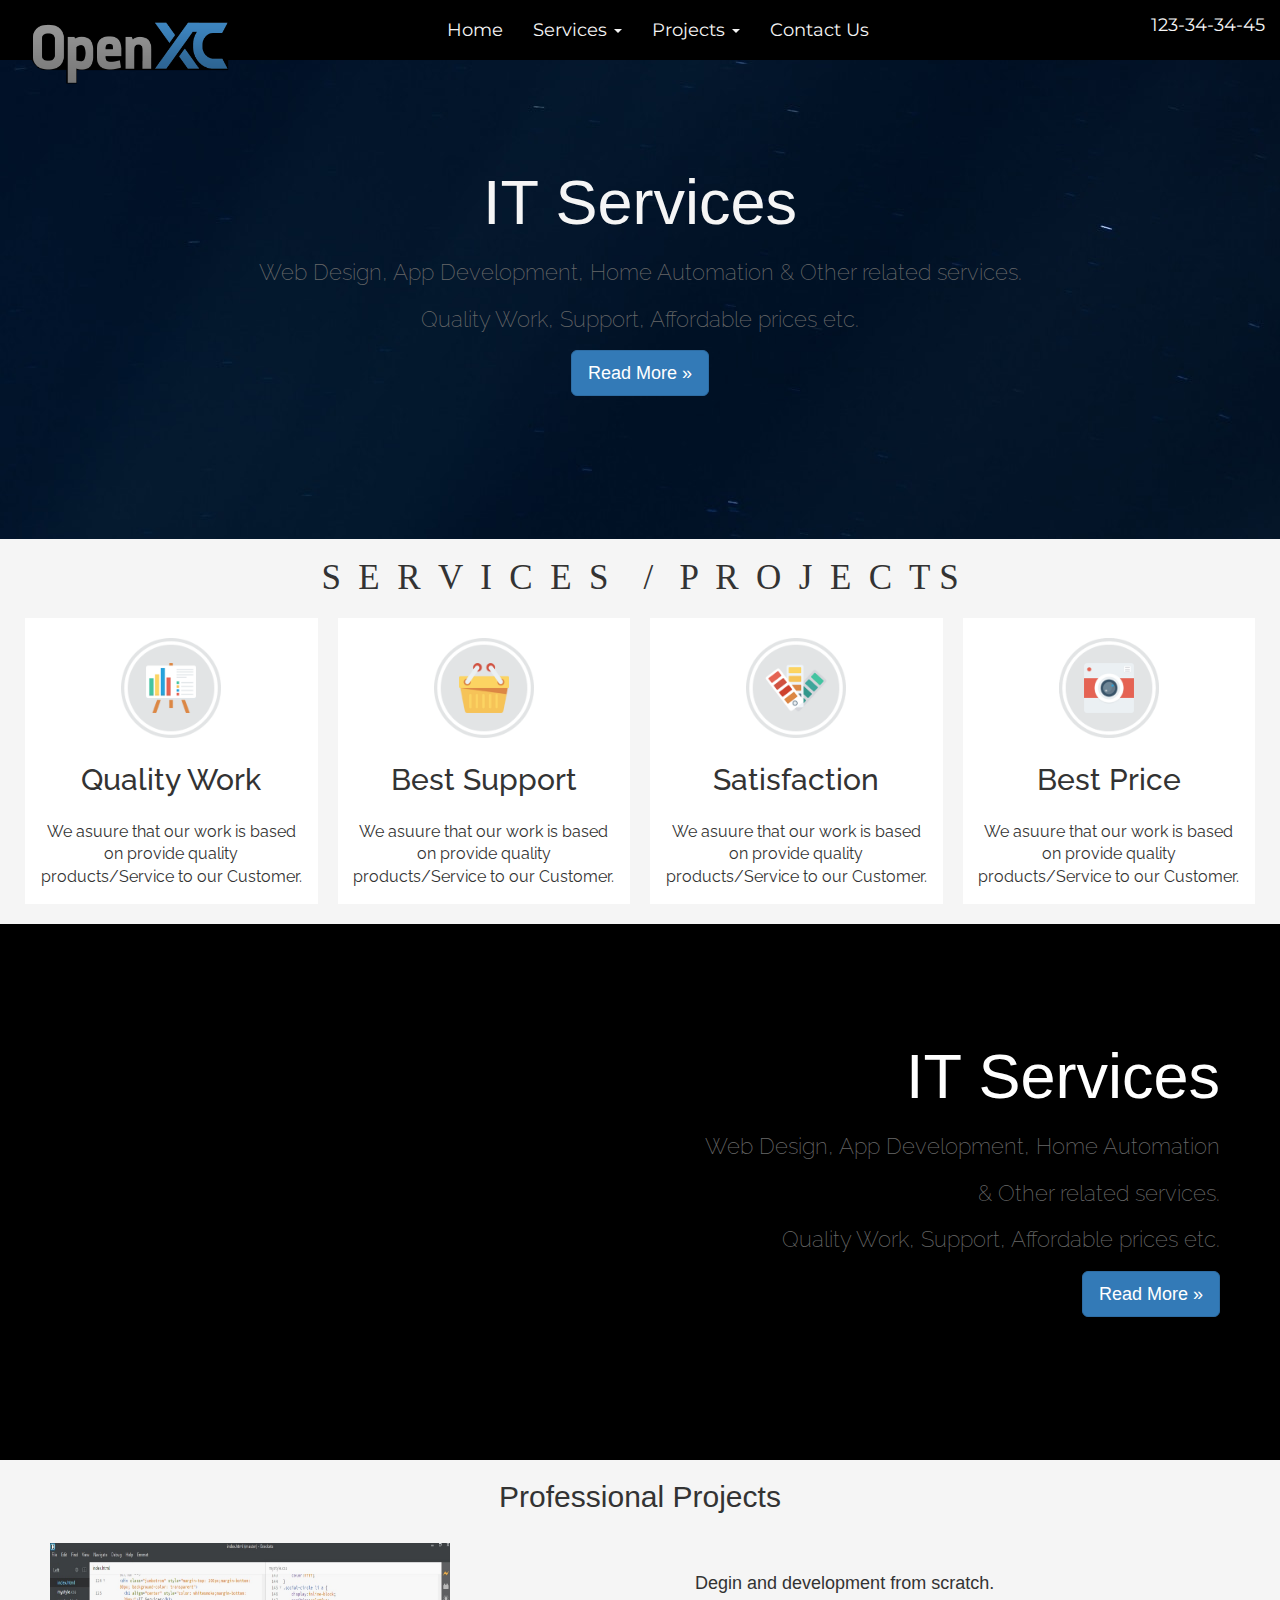
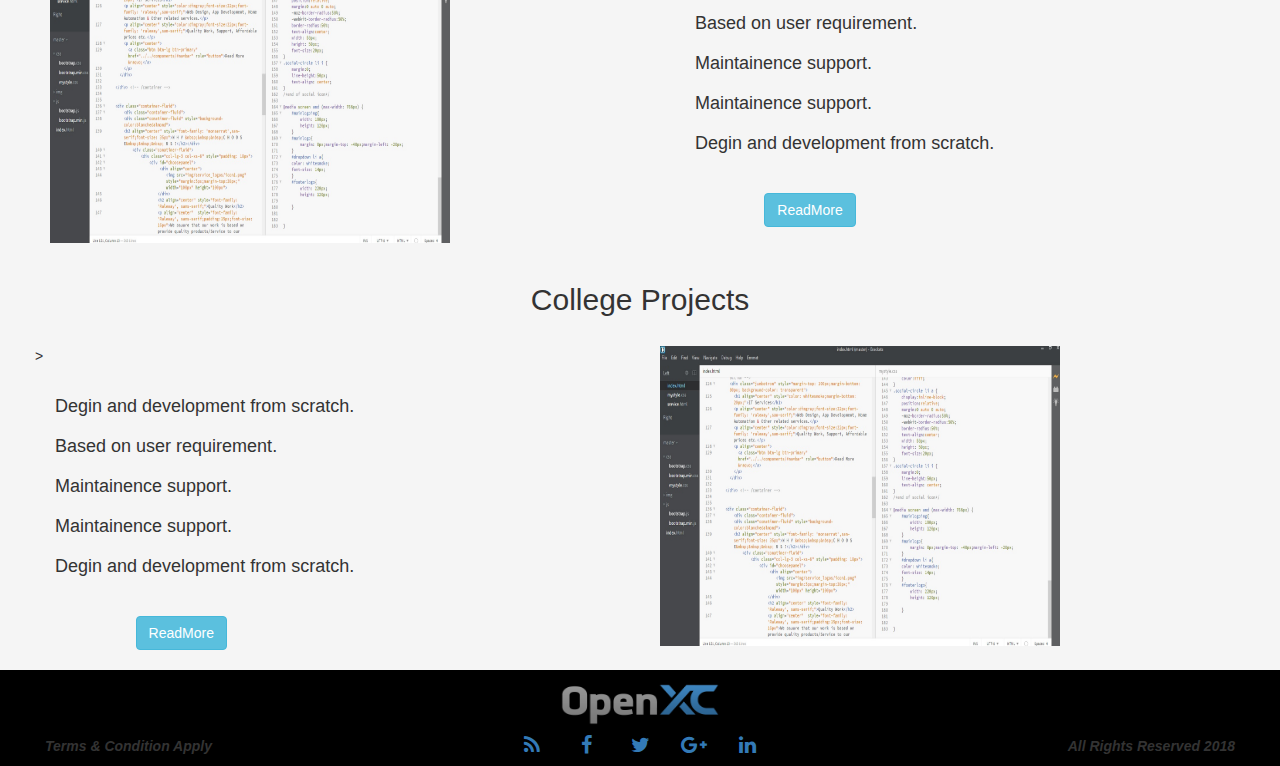
==== index.html @ 05a223a5 "Initial commit" ====
<!DOCTYPE html>
<html lang="en">
  <head>
    <meta charset="utf-8">
    <meta http-equiv="X-UA-Compatible" content="IE=edge">
    <meta name="viewport" content="width=device-width, initial-scale=1">
    <!-- The above 3 meta tags *must* come first in the head; any other head content must come *after* these tags -->
    <meta name="description" content="">
    <meta name="author" content="">
    <link rel="icon" href="../../favicon.ico">
    <title>CodeEzy</title>

    <!-- Bootstrap core CSS -->

    <link href="css/bootstrap.min.css" rel="stylesheet">
    <link href="https://fonts.googleapis.com/css?family=Montserrat|Raleway" rel="stylesheet">
    <!--Pulling Awesome Font -->
    <link href="//maxcdn.bootstrapcdn.com/font-awesome/4.2.0/css/font-awesome.min.css" rel="stylesheet">

    <!-- Custom styles for this template -->
      <link href="css/mystyle.css" rel="stylesheet">

  </head>

  <body style="background-color: black;;background-image: url(img/webstructure/Social-media2.png);background-position:40px 150px; background-repeat: no-repeat;background-attachment: fixed; padding: 0px;margin: 0px;">

    <!-- Fixed navbar -->
    <nav class="navbar navbar-default navbar-fixed-top" style="background-color: black;border: 0px">
      <div class="container-fluid">
        <div class="navbar-header col-lg-4">
          <button type="button" class="navbar-toggle collapsed" data-toggle="collapse" data-target="#navbar" aria-expanded="false" aria-controls="navbar">
            <span class="sr-only">Toggle navigation</span>
            <span class="icon-bar"></span>
            <span class="icon-bar"></span>
            <span class="icon-bar"></span>
          </button>
         <a class="navbar-brand" href="index.html" id="mainlogo"><img id="mainlogoimg" src="img/main3.png"/></a>
        </div>
        <div id="navbar" class="navbar-collapse collapse">
          <ul class="nav navbar-nav" style="margin-top: 5px; margin-bottom: 5px"  id="navlink">
            <li><a href="#">Home</a></li>
            <li class="dropdown">
              <a href="#" id="dropstyle" class="dropdown-toggle" data-toggle="dropdown" role="button" aria-haspopup="true" aria-expanded="false">Services <span class="caret"></span></a>
               <ul class="dropdown-menu" id="dropdown">
                <li><a href="service.html">MobileApp Development</a></li>
                <li><a href="service.html">Windows Application</a></li>
                                <li><a href="service.html" >Web Development/Design</a></li>
                <li role="separator" class="divider"></li>
                <li class="dropdown-header">IOT</li>
                <li><a href="service.html">Home Automation</a></li>
                <li><a href="service.html">Robotics</a></li>
              </ul>
            </li>
            <li class="dropdown">
              <a href="#" id="dropstyle" class="dropdown-toggle" data-toggle="dropdown" role="button" aria-haspopup="true" aria-expanded="false">Projects <span class="caret"></span></a>
              <ul class="dropdown-menu" id="dropdown">
                <li><a href="#">Professional Projects</a></li>
                <li role="separator" class="divider"></li>
<!--              <li class="dropdown-header">Nav header</li>-->
                <li><a href="#">College Projects</a></li>
                  <li role="separator" class="divider"></li>
<!--              <li class="dropdown-header">Nav header</li>-->
                <li><a href="#">Custom Projects</a></li>
              </ul>
            </li>
            <li><a data-toggle="modal" style="cursor: pointer" data-target="#myModal">Contact Us</a></li>
          </ul>
          <ul class="nav navbar-nav navbar-right"  id="navlink">
            <li><a>123-34-34-45 </a></li>
              
          </ul>
        </div><!--/.nav-collapse -->
      </div>
    </nav>
<!--    Contact Us form div-->
<div class="modal fade container-fluid" id="myModal" tabindex="-1" role="dialog" aria-labelledby="myModalLabel" aria-hidden="true">
  <div class="modal-dialog">
    <div class="modal-content container-fluid">
      <div class="modal-header" style="padding: 10px;">
        <button type="button" class="close" data-dismiss="modal" style="margin-top: 3px;" aria-label="Close"><span aria-hidden="true">×</span></button>
        <h3 class="modal-title" id="myModalLabel" align="center">Contact Us</h3>
      </div>
      <div class="modal-body container-fluid">
          <form method="post" action="contact.php">
          <div class="col-xs-12 col-lg-6 col-md-6" style="margin-bottom:10px;"><div class="form-group"><input class="form-control" type="text" placeholder="First Name : *" required/></div></div>
          <div class="col-xs-12 col-lg-6 col-md-6" style="margin-bottom:10px;"><div class="form-group"><input class="form-control" type="text" placeholder="Last Name : *" required/></div></div>
          <div class="col-xs-12 col-lg-8 col-md-8" style="margin-bottom:10px;"><div class="form-group"><input class="form-control" type="text" placeholder="Email *" required/></div></div>
          <div class="col-xs-12 col-lg-12 col-md-12" style="margin-bottom: 10px;"><div class="form-group"><textarea class="form-control" style="height:100px;" placeholder="How we can help you *" required></textarea></div></div>
              <div class="col-xs-12 col-lg-12 col-md-12" style="margin-bottom:15px;">
             <div class="custom-radios form-group" hidden>Are you our existing client : 
                      <div>
                        <input type="radio" id="color-1" name="existing" value="Yes">
                        <label for="color-1">
                          <span>
                          </span>Yes
                        </label>
                      </div>

                      <div>
                        <input type="radio" id="color-2" name="existing" value="No" checked>
                        <label for="color-2">
                          <span>
                          </span>No
                        </label>
                      </div>
            </div>
              </div>
          <div class="col-xs-12" align="center">
              <button type="button" class="btn btn-primary">Submit</button>
              <button type="button" value="reset" class="btn btn-default">Reset</button><!--data-dismiss="modal"-->
          </div>
          </form>
      </div>
    </div>
  </div>
</div>
<!--      contact us div close-->
           
           
    <!-- Main component for a primary marketing message or call to action -->
    <div class="container-fluid" id="maincontent" style="background-image:url('img/banner1-min.jpg');">


      <div class="jumbotron" style="margin-top: 100px;margin-bottom: 80px; background-color: transparent">
        <h1 align="center" style="color: whitesmoke;margin-bottom: 20px;">IT Services</h1>
        <p align="center" style="color:dimgray;font-size:22px;font-family: 'raleway',san-serif;">Web Design, App Development, Home Automation & Other related services.</p>
        <p align="center" style="color:dimgray;font-size:22px;font-family: 'raleway',san-serif;">Quality Work, Support, Affordable prices etc.</p>
        <p align="center">
          <a class="btn btn-lg btn-primary" href="../../components/#navbar" role="button">Read More &raquo;</a>
        </p>
      </div>

    </div> 
    <!--close main container -->

<!--    Why choose us-->
 <div class="container-fluid" hidden>
        <div class="container-fluid">
        <div class="conatiner-fluid" style="background-color:blanchedalmond"></div>
        <h2 align="center" style="font-family: 'monserrat',san-serif;font-size: 35px">W H Y &nbsp;&nbsp;&nbsp;C H O O S E&nbsp;&nbsp;&nbsp; U S ?</h2>
        <div class="col-lg-8">
        <ul><li>expert service</li><li>expert service</li><li>expert service</li><li>expert service</li></ul></div>
        <div class="col-lg-4" style="background-color: aqua"></div>      
 </div>
</div>
<!--    close why choose us div-->
    
<!--service and projects div-->
    <div class="container-fluid" style="padding: 0px;">
        <div class="container-fluid" style="background-color:whitesmoke;">
        <div class="conatiner-fluid" >
        <h2 align="center" style="font-family: 'monserrat',san-serif;font-size: 35px">S &nbsp;E &nbsp;R &nbsp;V &nbsp;I &nbsp;C&nbsp; E &nbsp;S &nbsp;&nbsp;&nbsp;/&nbsp;&nbsp;&nbsp;P &nbsp;R &nbsp;O &nbsp;J &nbsp;E &nbsp;C&nbsp; T&nbsp;S  </h2></div>
            <div class="conatiner-fluid"> 
                <div class="col-lg-3 col-xs-6" style="padding: 10px">
                    <div id="choosepanel">
                         <div align="center">
                            <img src="img/service_logos/icon1.png" style="margin:5px;margin-top:20px;" width="100px" height="100px">
                        </div>
                        <h2 align="center" style="font-family: 'Raleway', sans-serif;">Quality Work</h2>
                        <p align="center"  style="font-family: 'Raleway', sans-serif;padding:15px;font-size: 16px">We asuure that our work is based on provide quality products/Service to our Customer.</p>
                    </div>
                </div>
                <div class="col-lg-3 col-xs-6" style="padding: 10px">
                    <div id="choosepanel">
                      <div align="center">
                            <img src="img/service_logos/icon4.png" style="margin:5px;margin-top:20px;" width="100px" height="100px">
                        </div>
                        <h2 align="center" style="font-family: 'Raleway', sans-serif;">Best Support</h2>
                        <p align="center"  style="font-family: 'Raleway', sans-serif;padding:15px;font-size: 16px">We asuure that our work is based on provide quality products/Service to our Customer.</p>
                    </div>
                </div>
                <div class="col-lg-3 col-xs-6" style="padding: 10px">
                    <div id="choosepanel">
                     <div align="center">
                            <img src="img/service_logos/icon2.png" style="margin:5px;margin-top:20px;" width="100px" height="100px">
                        </div>
                        <h2 align="center" style="font-family: 'Raleway', sans-serif;">Satisfaction</h2>
                        <p align="center"  style="font-family: 'Raleway', sans-serif;padding:15px;font-size: 16px">We asuure that our work is based on provide quality products/Service to our Customer.</p>
                    </div>
                </div>
                <div class="col-lg-3 col-xs-6" style="padding: 10px">
                    <div id="choosepanel">
                     <div align="center">
                            <img src="img/service_logos/icon3.png" style="margin:5px;margin-top:20px;" width="100px" height="100px">
                        </div>
                        <h2 align="center" style="font-family: 'Raleway', sans-serif;">Best Price</h2>
                        <p align="center"  style="font-family: 'Raleway', sans-serif;padding:15px;font-size: 16px">We asuure that our work is based on provide quality products/Service to our Customer.</p>
                    </div>
                </div>
            </div>
        </div>
        
        
    <div class="conatiner-fluid">
          <div class="col-lg-6"></div>
           <div class="ccontainer-fluid">
                <div class="jumbotron" style="margin-bottom: 80px; background-color: transparent;">
                    <h1 align="right" style="color: white;margin-top: 70px; margin-bottom: 20px;">IT Services</h1>
                    <p align="right" style="color:dimgray;font-size:22px;font-family: 'raleway',san-serif;">Web Design, App Development, Home Automation</p>
                     <p align="right" style="color:dimgray;font-size:22px;font-family: 'raleway',san-serif;">& Other related services.</p>
                    <p align="right" style="color:dimgray;font-size:22px;font-family: 'raleway',san-serif;">Quality Work, Support, Affordable prices etc.</p>
                    <p align="right">
                      <a class="btn btn-lg btn-primary" href="../../components/#navbar" role="button">Read More &raquo;</a>
                    </p>
                  </div>
           </div>
        
    </div>

        
        <!--        projects-->
         <div class="container-fluid" style="padding: 0px;background-color: whitesmoke;">
             <div class="col-lg-12">
                  <div class="container-fluid">  <h2 align="center">Professional Projects</h2>
                     <div class="container-fluid col-xs-12 col-lg-6 col-md-6" style="padding: 20px;">
                        <img src="img/serviceimg/webimg.jpg" width="400px" height="300px"/>
                     </div>
                     <div class="container-fluid col-xs-12 col-lg-6 col-md-6" style="padding: 20px;">
                     
                        <div class="container-fluid" >
                         <ul style="padding:20px;line-height: 40px;font-family: 'raleway'san-serif;font-size: 18px;">
                             <li>Degin and development from scratch.</li>
                             <li>Based on user requirement.</li>
                             <li>Maintainence support.</li>
                             <li>Maintainence support.</li>
                             <li>Degin and development from scratch.</li>        
                         </ul><div class="col-xs-6" align="center">
                         <input type="button" class="btn btn-info" value="ReadMore" /></div>
                         </div>
                     </div>
                </div>
             </div>
               <div class="col-lg-12"><h2 align="center">College Projects</h2>
                     <div class="col-xs-12 col-lg-6 col-md-6" style="padding: 20px;">>
                         <ul style="padding:20px;line-height: 40px;font-family: 'raleway'san-serif;font-size: 18px;">
                             <li>Degin and development from scratch.</li>
                             <li>Based on user requirement.</li>
                             <li>Maintainence support.</li>
                             <li>Maintainence support.</li>
                             <li>Degin and development from scratch.</li>        
                         </ul><div class="col-xs-6" align="center">
                         <input type="button" class="btn btn-info" value="ReadMore" /></div>
                     </div>
                     <div class="col-xs-12 col-lg-6 col-md-6" style="padding: 20px;">
                        <img src="img/serviceimg/webimg.jpg" width="400px" height="300px"/>
                     </div>
               </div>
        </div>
    </div>
<!-- close service projects div   -->
    
    
<!--    Footer  -->
     <div class="container-fluid" style="background-color: black">
        <div class="col-xs-12"><div class="col-lg-12" align="center">
        <img id="footerlogo" src="img/main3.png"></div>
        <div class="col-md-12 col-lg-12 col-xs-12"><div align="center">
                    <ul class="social-network social-circle">
                        <li><a href="#" class="icoRss" title="Rss"><i class="fa fa-rss"></i></a></li>
                        <li><a href="#" class="icoFacebook" title="Facebook"><i class="fa fa-facebook"></i></a></li>
                        <li><a href="#" class="icoTwitter" title="Twitter"><i class="fa fa-twitter"></i></a></li>
                        <li><a href="#" class="icoGoogle" title="Google +"><i class="fa fa-google-plus"></i></a></li>
                        <li><a href="#" class="icoLinkedin" title="Linkedin"><i class="fa fa-linkedin"></i></a></li>
                    </ul></div>				
				</div>
        </div>
        <div class="container-fluid col-xs-12">
        <div class="container-fluid col-xs-6">
        <div id="copyrights" style="float: left">
            <label ><i>Terms & Condition Apply</i></label></div>
        </div>
        <div class="container-fluid col-xs-6"><div  id="copyrights" style="float: right">
                <label><i>All Rights Reserved 2018</i></label></div>
        </div>
        </div> 
         
    </div>
<!--    close footer-->



 <!-- Bootstrap core JavaScript================================================== -->
    <!-- Placed at the end of the document so the pages load faster -->
    <script src="https://ajax.googleapis.com/ajax/libs/jquery/3.2.1/jquery.min.js"></script>
    <script src="js/bootstrap.min.js"></script>
<!-- close javascrpit    -->
  </body>
</html>
---- css/mystyle.css ----
#mydropdown{
    opacity: 0.0;
    margin-top: 61px;
    width: 100%;
    background-color: aqua;
    position: fixed;
}

#home:hover > #mydropdown{
    opacity: 1.0;
}

li a{
    font-size: 18px;
    font-family: 'Montserrat', sans-serif;
}

#navlink li a{
    color:whitesmoke;
}

#dropstyle{
    background-color: black;
}


/*side menu css*/
ul {
    list-style-type: none;
	padding: 0;
}

#sidebar-menu .main-menu a {
    display: block;
	font-size: 13px;
	font-weight: 500;
	color: #999;
	padding: 4px 10px;
}
#sidebar-menu .main-menu a:hover {
	color: #11427D;
	text-decoration: none;
	background-color: transparent;
	border-left: 1px solid #11427D;
}
/*closem side menu css*/
#mainlogoimg{
    width:200px;
    height:70px; 
}
#mainlogo{
    position: absolute;
    top 30px;
}
 #footerlogo{
        height: 45px;width: 160px;margin-top:10px;
    }

#dropdown li a{
    color: black;
    font-size: 16px;
}
#maincontent{
    background-image: url("/img/banner1-min.jpg");
}
.form-control{
    border-radius:1rem;
}
#copyrights{
     padding:0px;
    margin-top: -29px;
}

li.dropdown.open .dropdown-menu {
  display:table;
  border-radius: 0px;
  width: 100%;
  text-align: center;
  left: 0;
  right: 0;
}
#choosepanel:hover{
    background-color: cornflowerblue;
}
#choosepanel{
    background-color:white;cursor: pointer
}
/*radio icon css start*/

.custom-radios div {
  display: inline-block;
}
.custom-radios input[type="radio"] {
  display: none;
}
.custom-radios input[type="radio"] + label {
  color: #333;
  font-family: Arial, sans-serif;
  font-size: 14px;
}
.custom-radios input[type="radio"] + label span {
  display: inline-block;
  width: 25px;
  height: 25px;
  margin: -1px 4px 0 0;
  vertical-align: middle;
  cursor: pointer;
  border-radius: 50%;
  border: 2px solid #FFFFFF;
  box-shadow: 0 1px 3px 0 rgba(0, 0, 0, 0.33);
  background-repeat: no-repeat;
  background-position: center;
  text-align: center;
  line-height: 44px;
}
.custom-radios input[type="radio"] + label span img {
  opacity: 0;
  transition: all .3s ease;
}
.custom-radios input[type="radio"]#color-1 + label span {
  background-color: #2ecc71;
}
.custom-radios input[type="radio"]#color-2 + label span {
  background-color: #3498db;
}
.custom-radios input[type="radio"]#color-3 + label span {
  background-color: #f1c40f;
}
.custom-radios input[type="radio"]#color-4 + label span {
  background-color: #e74c3c;
}
.custom-radios input[type="radio"]:checked + label span {
  opacity: 1;
  background: url(https://s3-us-west-2.amazonaws.com/s.cdpn.io/242518/check-icn.svg) center center no-repeat;
  width: 25px;
  height: 25px;
  display: inline-block;

}
/*radio css end*/

/* footer social icons */
ul.social-network {
	list-style: none;
	display: inline;
	margin-left:0 !important;
	padding: 0;
}
ul.social-network li {
	display: inline;
	margin: 0 5px;
}


/* footer social icons */
.social-network a.icoRss:hover {
	background-color: #F56505;
}
.social-network a.icoFacebook:hover {
	background-color:#3B5998;
}
.social-network a.icoTwitter:hover {
	background-color:#33ccff;
}
.social-network a.icoGoogle:hover {
	background-color:#BD3518;
}
.social-network a.icoVimeo:hover {
	background-color:#0590B8;
}
.social-network a.icoLinkedin:hover {
	background-color:#007bb7;
}
.social-network a.icoRss:hover i, .social-network a.icoFacebook:hover i, .social-network a.icoTwitter:hover i,
.social-network a.icoGoogle:hover i, .social-network a.icoVimeo:hover i, .social-network a.icoLinkedin:hover i {
	color:#fff;
}
.social-circle li a {
	display:inline-block;
	position:relative;
	margin:0 auto 0 auto;
	-moz-border-radius:50%;
	-webkit-border-radius:50%;
	border-radius:50%;
	text-align:center;
	width: 40px;
	height: 40px;
	font-size:20px;
}
.social-circle li i {
	margin:0;
	line-height:40px;
	text-align: center;
}
/*end of social icon*/

@media screen and (max-width: 766px) {
    #mainlogoimg{
        width: 140px;
        height: 45px;
    }
    #mainlogo{
        margin: 0px;;padding: 0px;
    }
    #dropdown li a{
    color: whitesmoke;
    font-size: 14px;
    }
    #footerlogo{
        width: 170px;
        height: 50px;
        
    }
    
    
}
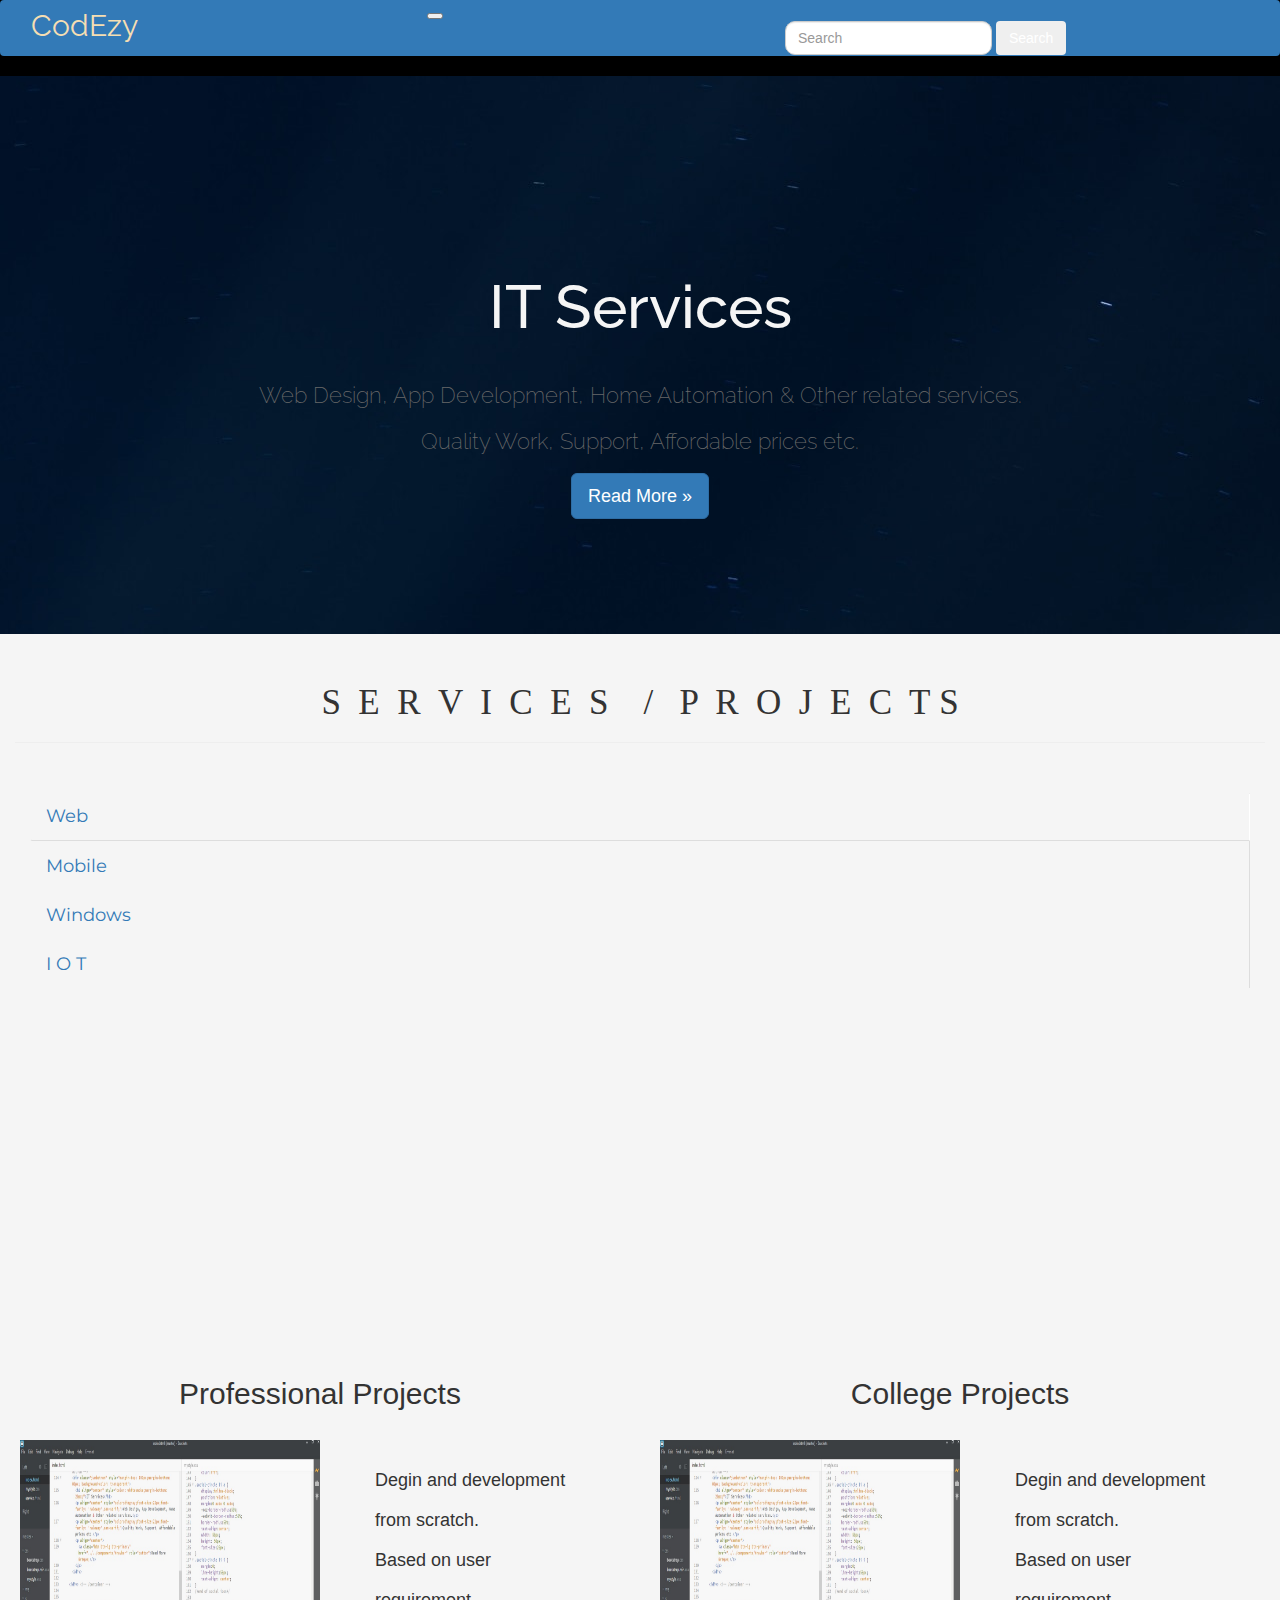
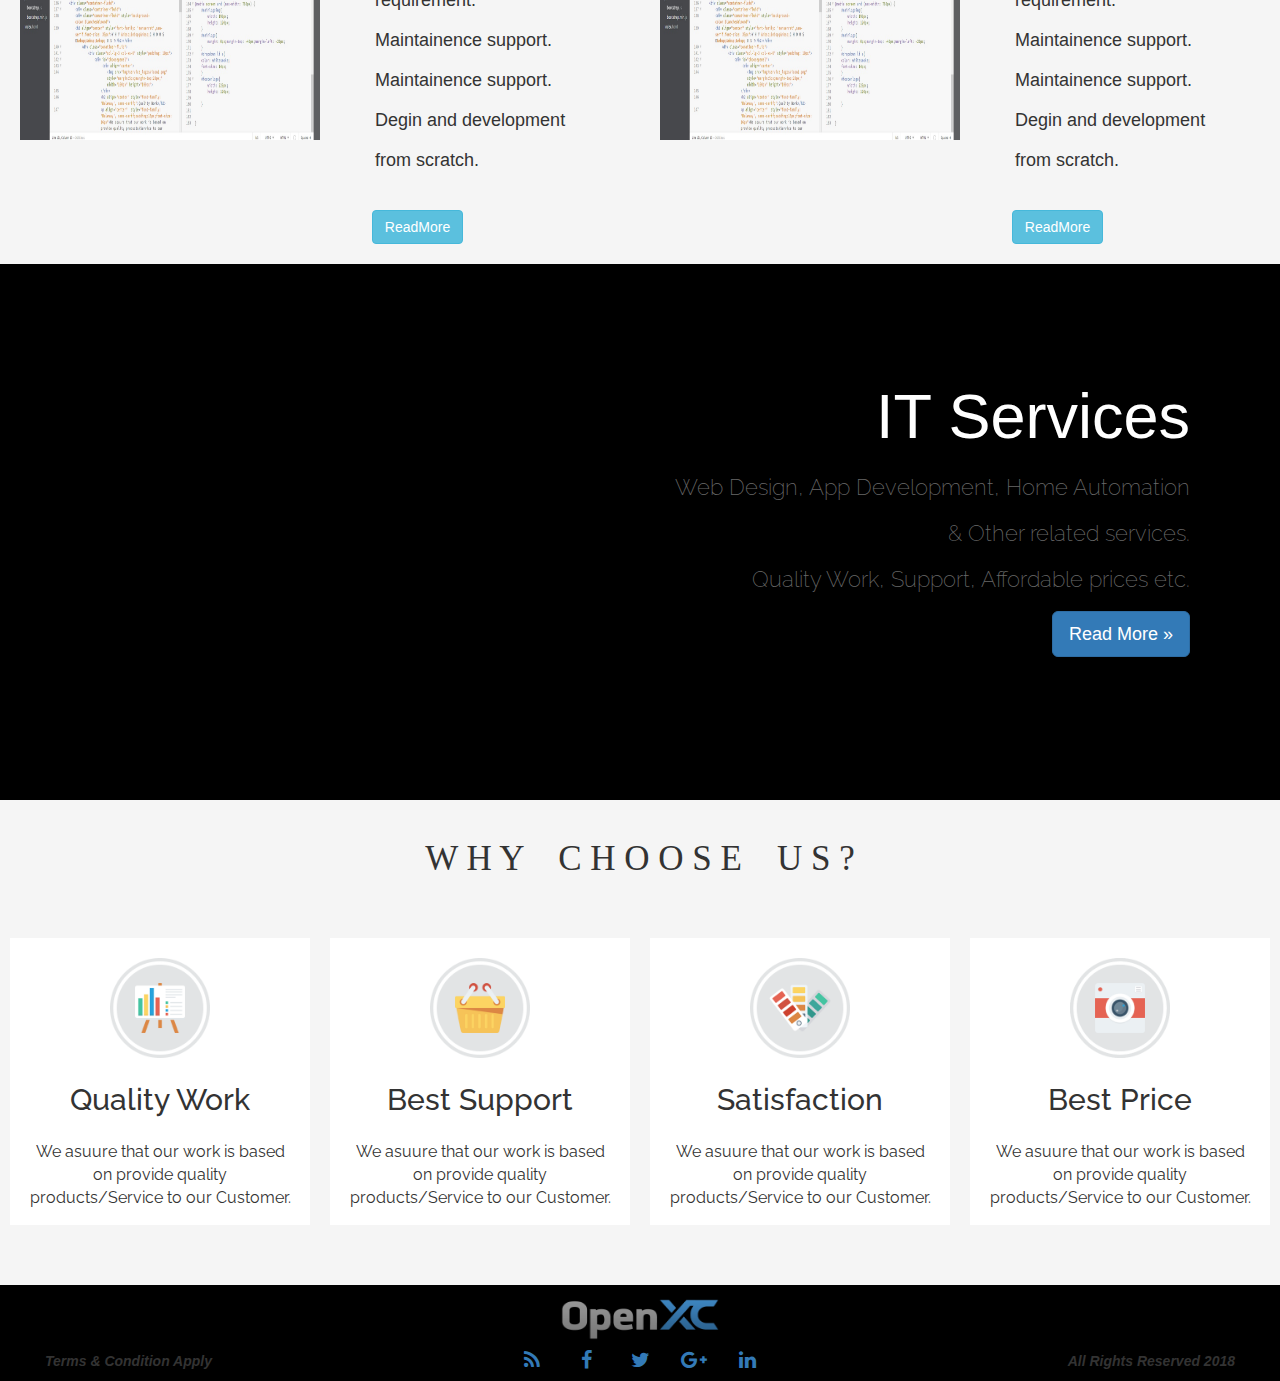
==== commit c4f767d9: "SEP-25" ====
--- a/index.html
+++ b/index.html
@@ -2,92 +2,215 @@
 <html lang="en">
   <head>
     <meta charset="utf-8">
-    <meta http-equiv="X-UA-Compatible" content="IE=edge">
-    <meta name="viewport" content="width=device-width, initial-scale=1">
+<!--    <meta http-equiv="X-UA-Compatible" content="IE=edge">-->
+<!--    <meta name="viewport" content="width=device-width, initial-scale=1">-->
     <!-- The above 3 meta tags *must* come first in the head; any other head content must come *after* these tags -->
     <meta name="description" content="">
     <meta name="author" content="">
-    <link rel="icon" href="../../favicon.ico">
     <title>CodeEzy</title>
 
     <!-- Bootstrap core CSS -->
-
-    <link href="css/bootstrap.min.css" rel="stylesheet">
-    <link href="https://fonts.googleapis.com/css?family=Montserrat|Raleway" rel="stylesheet">
-    <!--Pulling Awesome Font -->
+  <meta charset="UTF-8">
+  <title>Service / Projects</title>
     <link href="//maxcdn.bootstrapcdn.com/font-awesome/4.2.0/css/font-awesome.min.css" rel="stylesheet">
-
-    <!-- Custom styles for this template -->
-      <link href="css/mystyle.css" rel="stylesheet">
+   <link href="https://fonts.googleapis.com/css?family=Montserrat|Raleway" rel="stylesheet">
+  <link rel='stylesheet' href='css/bootstrap.min.css'>
+         <!--Custom style-->
+        <link rel="stylesheet" href="css/mystyle.css">
+        <link rel="stylesheet" href="css/dropdown.css">
+
+  
 
   </head>
 
   <body style="background-color: black;;background-image: url(img/webstructure/Social-media2.png);background-position:40px 150px; background-repeat: no-repeat;background-attachment: fixed; padding: 0px;margin: 0px;">
 
     <!-- Fixed navbar -->
-    <nav class="navbar navbar-default navbar-fixed-top" style="background-color: black;border: 0px">
-      <div class="container-fluid">
-        <div class="navbar-header col-lg-4">
-          <button type="button" class="navbar-toggle collapsed" data-toggle="collapse" data-target="#navbar" aria-expanded="false" aria-controls="navbar">
-            <span class="sr-only">Toggle navigation</span>
-            <span class="icon-bar"></span>
-            <span class="icon-bar"></span>
-            <span class="icon-bar"></span>
-          </button>
-         <a class="navbar-brand" href="index.html" id="mainlogo"><img id="mainlogoimg" src="img/main3.png"/></a>
+ <nav class="navbar fixed-top navbar-expand-lg navbar-light bg-primary">
+  <div class="col-lg-4 col-xs-2 col-md-2">
+<!--  <a class="navbar-brand" href="#" id="mainlogo"><img src="img/main3.png" id="mainlogoimg"></a>-->
+ <a href="#" class="navbar-brand" style="color: wheat;font-size: 30px; font-family: 'raleway',san-serif;">CodEzy</a></div>
+  <button class="navbar-toggler" type="button" data-toggle="collapse" data-target="#navbarSupportedContent" aria-controls="navbarSupportedContent" aria-expanded="false" aria-label="Toggle navigation">
+    <span class="navbar-toggler-icon"></span>
+  </button>
+
+  <div class="collapse navbar-collapse" id="navbarSupportedContent">
+    <ul class="navbar-nav mr-auto ">
+      <li class="nav-item">
+        <a class="nav-link text-white" style="font-family: 'Raleway', sans-serif" href="#">Home</a>
+      </li>
+      <li class="nav-item dropdown">
+        <a class="nav-link text-white" href="#" id="navbarDropdown" role="button" data-toggle="dropdown" aria-haspopup="true" aria-expanded="false">
+          Services
+        </a>
+        <div class="dropdown-menu" aria-labelledby="navbarDropdown">
+          <div class="container">
+            <div class="row">
+              <div class="col-md-3" id="hello">
+                <span class="text-uppercase  text-dark">Web Development  <i id="icon" class="fa fa-long-arrow-right" aria-hidden="true"></i></span>
+                <ul class="nav flex-column">
+                <li class="nav-item">
+                  <a class="nav-link active text-dark" href="#">Design/Development  </a>
+                </li>
+                <li class="nav-item">
+                  <a class="nav-link text-dark" href="#">Hosting+SSL</a>
+                </li>
+                <li class="nav-item">
+                  <a class="nav-link text-dark" href="#">Maintainence</a>
+                </li>
+                <li class="nav-item">
+                  <a class="nav-link text-dark" href="#">Wordpress/Wix Site</a>
+                </li>
+              </ul>
+              </div>
+              <!-- /.col-md-4  -->
+              <div class="col-md-3" id="hello2">
+               <span class="text-uppercase  text-dark">Mobile &nbsp;<i id="icon2" class="fa fa-long-arrow-right" aria-hidden="true"></i></span>
+              
+                <ul class="nav flex-column">
+                <li class="nav-item">
+                  <a class="nav-link active text-dark" href="#">Standalone Apps</a>
+                </li>
+                <li class="nav-item">
+                  <a class="nav-link text-dark" href="#">Playstore Deploy</a>
+                </li>
+                <li class="nav-item">
+                  <a class="nav-link text-dark" href="#">Database Based</a>
+                </li>
+              </ul>
+              </div>
+              <!-- /.col-md-4  -->
+                <div class="col-md-3">
+               <span class="text-uppercase  text-dark">I O T</span>
+                <ul class="nav flex-column">
+                <li class="nav-item">
+                  <a class="nav-link active text-dark" href="#">Home Automation</a>
+                </li>
+                <li class="nav-item">
+                  <a class="nav-link text-dark" href="#">Robotics</a>
+                </li>
+                <li class="nav-item">
+                  <a class="nav-link text-dark" href="#">Others</a>
+                </li>
+              </ul>
+              </div>
+              <!-- /.col-md-4  -->
+                <div class="col-md-3">
+               <span class="text-uppercase">Windows</span>
+                <ul class="nav flex-column">
+                <li class="nav-item">
+                  <a class="nav-link active" href="#">Standalone Apps</a>
+                </li>
+                <li class="nav-item">
+                  <a class="nav-link text-dark" href="#">Database Integrated</a>
+                </li>
+                <li class="nav-item">
+                  <a class="nav-link text-dark" href="#">Security Based</a>
+                </li>
+              </ul>
+              </div>
+              <!-- /.col-md-4  -->
+  
+            </div>
+          </div>
+          <!--  /.container  -->
+
+
         </div>
-        <div id="navbar" class="navbar-collapse collapse">
-          <ul class="nav navbar-nav" style="margin-top: 5px; margin-bottom: 5px"  id="navlink">
-            <li><a href="#">Home</a></li>
-            <li class="dropdown">
-              <a href="#" id="dropstyle" class="dropdown-toggle" data-toggle="dropdown" role="button" aria-haspopup="true" aria-expanded="false">Services <span class="caret"></span></a>
-               <ul class="dropdown-menu" id="dropdown">
-                <li><a href="service.html">MobileApp Development</a></li>
-                <li><a href="service.html">Windows Application</a></li>
-                                <li><a href="service.html" >Web Development/Design</a></li>
-                <li role="separator" class="divider"></li>
-                <li class="dropdown-header">IOT</li>
-                <li><a href="service.html">Home Automation</a></li>
-                <li><a href="service.html">Robotics</a></li>
-              </ul>
-            </li>
-            <li class="dropdown">
-              <a href="#" id="dropstyle" class="dropdown-toggle" data-toggle="dropdown" role="button" aria-haspopup="true" aria-expanded="false">Projects <span class="caret"></span></a>
-              <ul class="dropdown-menu" id="dropdown">
-                <li><a href="#">Professional Projects</a></li>
-                <li role="separator" class="divider"></li>
-<!--              <li class="dropdown-header">Nav header</li>-->
-                <li><a href="#">College Projects</a></li>
-                  <li role="separator" class="divider"></li>
-<!--              <li class="dropdown-header">Nav header</li>-->
-                <li><a href="#">Custom Projects</a></li>
-              </ul>
-            </li>
-            <li><a data-toggle="modal" style="cursor: pointer" data-target="#myModal">Contact Us</a></li>
-          </ul>
-          <ul class="nav navbar-nav navbar-right"  id="navlink">
-            <li><a>123-34-34-45 </a></li>
-              
-          </ul>
-        </div><!--/.nav-collapse -->
-      </div>
-    </nav>
-<!--    Contact Us form div-->
+      </li>
+      <li class="nav-item dropdown">
+        <a class="nav-link text-white" href="#" id="navbarDropdown" role="button" data-toggle="dropdown" aria-haspopup="true" aria-expanded="false">
+          Projects
+        </a>
+        <div class="dropdown-menu" aria-labelledby="navbarDropdown">
+
+
+          <div class="container">
+            <div class="row">
+              <div class="col-md-4">
+                <span class="text-uppercase  text-dark">Category 2</span>
+                <ul class="nav flex-column">
+                <li class="nav-item">
+                  <a class="nav-link active text-dark" href="#">Active</a>
+                </li>
+                <li class="nav-item">
+                  <a class="nav-link text-dark" href="#">Link item</a>
+                </li>
+                <li class="nav-item">
+                  <a class="nav-link text-dark" href="#">Link item</a>
+                </li>
+              </ul>
+              </div>
+              <!-- /.col-md-4  -->
+              <div class="col-md-4">
+                <ul class="nav flex-column">
+                <li class="nav-item">
+                  <a class="nav-link active  text-dark" href="#">Active</a>
+                </li>
+                <li class="nav-item">
+                  <a class="nav-link text-dark" href="#">Link item</a>
+                </li>
+                <li class="nav-item">
+                  <a class="nav-link text-dark" href="#">Link item</a>
+                </li>
+              </ul>
+              </div>
+              <!-- /.col-md-4  -->
+              <div class="col-md-4">
+                <a href="">
+                  <img src="https://dummyimage.com/200x100/ccc/000&text=image+link" alt="" class="img-fluid">
+                </a>
+                <p class="text-dark">Short image call to action</p>
+
+              </div>
+              <!-- /.col-md-4  -->
+            </div>
+          </div>
+          <!--  /.container  -->
+
+
+        </div>
+      </li>
+        <li class="nav-item">
+        <a data-toggle="modal" style="cursor: pointer" data-target="#myModal" class="nav-link text-white">Contact Us</a>
+        </li>
+
+    </ul>
+    <form class="form-inline my-2 my-lg-0">
+      <input class="form-control mr-sm-2" type="search" placeholder="Search" aria-label="Search">
+      <button class="btn btn-outline-light my-2 my-sm-0" type="submit">Search</button>
+    </form>
+  </div>
+
+
+</nav>
+
+
+<!--Contact Us form div-->
 <div class="modal fade container-fluid" id="myModal" tabindex="-1" role="dialog" aria-labelledby="myModalLabel" aria-hidden="true">
   <div class="modal-dialog">
     <div class="modal-content container-fluid">
       <div class="modal-header" style="padding: 10px;">
-        <button type="button" class="close" data-dismiss="modal" style="margin-top: 3px;" aria-label="Close"><span aria-hidden="true">×</span></button>
-        <h3 class="modal-title" id="myModalLabel" align="center">Contact Us</h3>
+      <div align="center" class=" col-md-11 col-xs-11 col-lg-11">
+       <h3 class="modal-title" id="myModalLabel">Contact Us</h3></div>
+       <div class="col-xs-1 col-lg-1 col-md-1">
+        <button type="button" class="close" data-dismiss="modal" style="padding: 10px;margin-top: 0px;padding-top:5px;" aria-label="Close"><span aria-hidden="true">×</span></button></div>
+        
       </div>
-      <div class="modal-body container-fluid">
+      <div class="modal-body">
           <form method="post" action="contact.php">
+          <div class="row">
+          <div class="col-xs-12 col-lg-12 col-md-12">
+              <div class="form-group"><label>Email Us : <a href="www.gmail.com">&nbsp;&nbsp;&nbsp;&nbsp; mail@codezyprojects.in</a></label></div>
+               <div class="form-group"><label>Get in touch : <a href="www.gmail.com">&nbsp;&nbsp;&nbsp;&nbsp; mail@codezyprojects.in</a></label></div>
+          </div>
           <div class="col-xs-12 col-lg-6 col-md-6" style="margin-bottom:10px;"><div class="form-group"><input class="form-control" type="text" placeholder="First Name : *" required/></div></div>
           <div class="col-xs-12 col-lg-6 col-md-6" style="margin-bottom:10px;"><div class="form-group"><input class="form-control" type="text" placeholder="Last Name : *" required/></div></div>
-          <div class="col-xs-12 col-lg-8 col-md-8" style="margin-bottom:10px;"><div class="form-group"><input class="form-control" type="text" placeholder="Email *" required/></div></div>
+          <div class="col-xs-12 col-lg-12 col-md-12" style="margin-bottom:10px;"><div class="form-group"><input class="form-control" type="text" placeholder="Email *" required/></div></div>
           <div class="col-xs-12 col-lg-12 col-md-12" style="margin-bottom: 10px;"><div class="form-group"><textarea class="form-control" style="height:100px;" placeholder="How we can help you *" required></textarea></div></div>
+<!--
               <div class="col-xs-12 col-lg-12 col-md-12" style="margin-bottom:15px;">
-             <div class="custom-radios form-group" hidden>Are you our existing client : 
+             <div class="custom-radios form-group">Are you our existing client : 
                       <div>
                         <input type="radio" id="color-1" name="existing" value="Yes">
                         <label for="color-1">
@@ -105,25 +228,36 @@
                       </div>
             </div>
               </div>
-          <div class="col-xs-12" align="center">
-              <button type="button" class="btn btn-primary">Submit</button>
-              <button type="button" value="reset" class="btn btn-default">Reset</button><!--data-dismiss="modal"-->
+-->
+          <div class="col-lg-12" align="center">
+            <div class="row">
+             <div class="col-lg-3  col-md-3 col-xs-3"></div>
+                 <div class="col-lg-3 col-md-3 col-xs-3">
+                      <button type="button" class="btn btn-primary">Submit</button> 
+                  </div>
+                  <div class="col-lg-3 col-md-3 col-xs-3">
+                      <button type="button" value="reset" class="btn btn-default">Reset</button>
+                  </div>
+             <div class="col-lg-3 col-md-3 col-xs-3"></div>
+             </div>
+             <!--data-dismiss="modal"-->
+          </div>
           </div>
           </form>
       </div>
     </div>
   </div>
 </div>
-<!--      contact us div close-->
-           
+<!--contact us div close-->
+        
            
     <!-- Main component for a primary marketing message or call to action -->
-    <div class="container-fluid" id="maincontent" style="background-image:url('img/banner1-min.jpg');">
-
-
-      <div class="jumbotron" style="margin-top: 100px;margin-bottom: 80px; background-color: transparent">
-        <h1 align="center" style="color: whitesmoke;margin-bottom: 20px;">IT Services</h1>
-        <p align="center" style="color:dimgray;font-size:22px;font-family: 'raleway',san-serif;">Web Design, App Development, Home Automation & Other related services.</p>
+    <div class="container-fluid" id="maincontent" style="background-image:url('img/banner1-min.jpg');padding-top: 50px;padding-bottom: 22px;">
+
+
+      <div class="jumbotron" style="margin-top: 80px; background-color: transparent">
+        <h1 align="center" style="color: whitesmoke;margin-bottom: 20px;font-family: 'Raleway',sans-serif;font-size: 60px;">IT Services</h1>
+        <p align="center" style="color:dimgray;font-size:22px;font-family: 'raleway',san-serif;margin-top: 40px;">Web Design, App Development, Home Automation & Other related services.</p>
         <p align="center" style="color:dimgray;font-size:22px;font-family: 'raleway',san-serif;">Quality Work, Support, Affordable prices etc.</p>
         <p align="center">
           <a class="btn btn-lg btn-primary" href="../../components/#navbar" role="button">Read More &raquo;</a>
@@ -133,67 +267,113 @@
     </div> 
     <!--close main container -->
 
-<!--    Why choose us-->
- <div class="container-fluid" hidden>
-        <div class="container-fluid">
-        <div class="conatiner-fluid" style="background-color:blanchedalmond"></div>
-        <h2 align="center" style="font-family: 'monserrat',san-serif;font-size: 35px">W H Y &nbsp;&nbsp;&nbsp;C H O O S E&nbsp;&nbsp;&nbsp; U S ?</h2>
-        <div class="col-lg-8">
-        <ul><li>expert service</li><li>expert service</li><li>expert service</li><li>expert service</li></ul></div>
-        <div class="col-lg-4" style="background-color: aqua"></div>      
+ 
+<!--service and projects div-->
+<div class="container-fluid" style="padding: 0px;">
+        <div class="container-fluid" style="background-color:whitesmoke;">
+        <div class="conatiner-fluid" style="padding-top: 30px;" >
+        <h2 align="center" style="font-family: 'monserrat',san-serif;font-size: 35px">S &nbsp;E &nbsp;R &nbsp;V &nbsp;I &nbsp;C&nbsp; E &nbsp;S &nbsp;&nbsp;&nbsp;/&nbsp;&nbsp;&nbsp;P &nbsp;R &nbsp;O &nbsp;J &nbsp;E &nbsp;C&nbsp; T&nbsp;S  </h2></div><hr>
+<!--   vertical tabs       -->
+<div class="d-flex flex-row mt-2">
+	<ul class="nav nav-tabs nav-tabs--vertical nav-tabs--left" role="navigation">
+		<li class="nav-item">
+			<a href="#lorem" class="nav-link active" data-toggle="tab" role="tab" aria-controls="lorem">Web</a>
+		</li>
+		<li class="nav-item">
+			<a href="#ipsum" class="nav-link" data-toggle="tab" role="tab" aria-controls="ipsum">Mobile</a>
+		</li>
+		<li class="nav-item">
+			<a href="#dolor" class="nav-link" data-toggle="tab" role="tab" aria-controls="dolor">Windows</a>
+		</li>
+		<li class="nav-item">
+			<a href="#sit-amet" class="nav-link" data-toggle="tab" role="tab" aria-controls="sit-amet">I O T</a>
+		</li>
+	</ul>
+	<div class="tab-content">
+		<div class="tab-pane fade show active" id="lorem" role="tabpanel">
+		<h1 align="center" style="">Web &nbsp;Based</h1>
+			<div class="row">
+			<div class="col-lg-6 col-xs-12"><img src="img/serviceimg/webimg.jpg" style="padding: 20px;" width="600px" height="300px" alt=""></div>
+			<div class="col-lg-6 col-xs-12"><p align="center" style="padding: 20px;padding-top: 30px;">Aliquam hendrerit nunc vitae nisi efficitur, eu porta sem aliquam. Aenean tincidunt mi sed mi sodales bibendum. Proin dolor ipsum, mollis venenatis velit eu, iaculis laoreet mi. Mauris eget egestas felis, sit amet finibus nunc. Aliquam non dui sit amet erat auctor mollis ac eget ante. Quisque at quam augue. Nulla dignissim, augue nec cursus consequat, mi nulla efficitur augue, vel fringilla turpis quam eu nunc. Quisque rutrum vehicula lacus sodales molestie. Mauris vel felis sit amet erat maximus cursus ut a velit. In hac habitasse platea dictumst. Vestibulum vel neque sit amet nisl finibus fermentum.</p></div>
+			</div>
+		</div>
+		<div class="tab-pane fade" id="ipsum" role="tabpanel">
+			<h1 align="center" style="">Mobile &nbsp;Based</h1>
+			<div class="row">
+			<div class="col-lg-6 col-xs-12"><img src="img/serviceimg/webimg.jpg" style="padding: 20px;" width="600px" height="300px" alt=""></div>
+			<div class="col-lg-6 col-xs-12"><p align="center" style="padding: 20px;padding-top: 30px;">Aliquam hendrerit nunc vitae nisi efficitur, eu porta sem aliquam. Aenean tincidunt mi sed mi sodales bibendum. Proin dolor ipsum, mollis venenatis velit eu, iaculis laoreet mi. Mauris eget egestas felis, sit amet finibus nunc. Aliquam non dui sit amet erat auctor mollis ac eget ante. Quisque at quam augue. Nulla dignissim, augue nec cursus consequat, mi nulla efficitur augue, vel fringilla turpis quam eu nunc. Quisque rutrum vehicula lacus sodales molestie. Mauris vel felis sit amet erat maximus cursus ut a velit. In hac habitasse platea dictumst. Vestibulum vel neque sit amet nisl finibus fermentum.</p></div>
+			</div>
+		</div>
+		<div class="tab-pane fade" id="dolor" role="tabpanel">
+			<h1 align="center" style="">Windows &nbsp;Based</h1>
+			<div class="row">
+			<div class="col-lg-6 col-xs-12"><img src="img/serviceimg/webimg.jpg" style="padding: 20px;" width="600px" height="300px" alt=""></div>
+			<div class="col-lg-6 col-xs-12"><p align="center" style="padding: 20px;padding-top: 30px;">Aliquam hendrerit nunc vitae nisi efficitur, eu porta sem aliquam. Aenean tincidunt mi sed mi sodales bibendum. Proin dolor ipsum, mollis venenatis velit eu, iaculis laoreet mi. Mauris eget egestas felis, sit amet finibus nunc. Aliquam non dui sit amet erat auctor mollis ac eget ante. Quisque at quam augue. Nulla dignissim, augue nec cursus consequat, mi nulla efficitur augue, vel fringilla turpis quam eu nunc. Quisque rutrum vehicula lacus sodales molestie. Mauris vel felis sit amet erat maximus cursus ut a velit. In hac habitasse platea dictumst. Vestibulum vel neque sit amet nisl finibus fermentum.</p></div>
+			</div>
+		</div>
+		<div class="tab-pane fade" id="sit-amet" role="tabpanel">
+			<h1 align="center" style="">I O T &nbsp;Based</h1>
+			<div class="row">
+			<div class="col-lg-6 col-xs-12"><img src="img/serviceimg/webimg.jpg" style="padding: 20px;" width="600px" height="300px" alt=""></div>
+			<div class="col-lg-6 col-xs-12"><p align="center" style="padding: 20px;padding-top: 30px;">Aliquam hendrerit nunc vitae nisi efficitur, eu porta sem aliquam. Aenean tincidunt mi sed mi sodales bibendum. Proin dolor ipsum, mollis venenatis velit eu, iaculis laoreet mi. Mauris eget egestas felis, sit amet finibus nunc. Aliquam non dui sit amet erat auctor mollis ac eget ante. Quisque at quam augue. Nulla dignissim, augue nec cursus consequat, mi nulla efficitur augue, vel fringilla turpis quam eu nunc. Quisque rutrum vehicula lacus sodales molestie. Mauris vel felis sit amet erat maximus cursus ut a velit. In hac habitasse platea dictumst. Vestibulum vel neque sit amet nisl finibus fermentum.</p></div>
+			</div>
+		</div>
+	</div>
+</div>
+          <!--       close tabs    -->           
  </div>
-</div>
-<!--    close why choose us div-->
-    
-<!--service and projects div-->
-    <div class="container-fluid" style="padding: 0px;">
-        <div class="container-fluid" style="background-color:whitesmoke;">
-        <div class="conatiner-fluid" >
-        <h2 align="center" style="font-family: 'monserrat',san-serif;font-size: 35px">S &nbsp;E &nbsp;R &nbsp;V &nbsp;I &nbsp;C&nbsp; E &nbsp;S &nbsp;&nbsp;&nbsp;/&nbsp;&nbsp;&nbsp;P &nbsp;R &nbsp;O &nbsp;J &nbsp;E &nbsp;C&nbsp; T&nbsp;S  </h2></div>
-            <div class="conatiner-fluid"> 
-                <div class="col-lg-3 col-xs-6" style="padding: 10px">
-                    <div id="choosepanel">
-                         <div align="center">
-                            <img src="img/service_logos/icon1.png" style="margin:5px;margin-top:20px;" width="100px" height="100px">
-                        </div>
-                        <h2 align="center" style="font-family: 'Raleway', sans-serif;">Quality Work</h2>
-                        <p align="center"  style="font-family: 'Raleway', sans-serif;padding:15px;font-size: 16px">We asuure that our work is based on provide quality products/Service to our Customer.</p>
-                    </div>
-                </div>
-                <div class="col-lg-3 col-xs-6" style="padding: 10px">
-                    <div id="choosepanel">
-                      <div align="center">
-                            <img src="img/service_logos/icon4.png" style="margin:5px;margin-top:20px;" width="100px" height="100px">
-                        </div>
-                        <h2 align="center" style="font-family: 'Raleway', sans-serif;">Best Support</h2>
-                        <p align="center"  style="font-family: 'Raleway', sans-serif;padding:15px;font-size: 16px">We asuure that our work is based on provide quality products/Service to our Customer.</p>
-                    </div>
-                </div>
-                <div class="col-lg-3 col-xs-6" style="padding: 10px">
-                    <div id="choosepanel">
-                     <div align="center">
-                            <img src="img/service_logos/icon2.png" style="margin:5px;margin-top:20px;" width="100px" height="100px">
-                        </div>
-                        <h2 align="center" style="font-family: 'Raleway', sans-serif;">Satisfaction</h2>
-                        <p align="center"  style="font-family: 'Raleway', sans-serif;padding:15px;font-size: 16px">We asuure that our work is based on provide quality products/Service to our Customer.</p>
-                    </div>
-                </div>
-                <div class="col-lg-3 col-xs-6" style="padding: 10px">
-                    <div id="choosepanel">
-                     <div align="center">
-                            <img src="img/service_logos/icon3.png" style="margin:5px;margin-top:20px;" width="100px" height="100px">
-                        </div>
-                        <h2 align="center" style="font-family: 'Raleway', sans-serif;">Best Price</h2>
-                        <p align="center"  style="font-family: 'Raleway', sans-serif;padding:15px;font-size: 16px">We asuure that our work is based on provide quality products/Service to our Customer.</p>
-                    </div>
-                </div>
-            </div>
-        </div>
-        
-        
-    <div class="conatiner-fluid">
+  </div>
+<!-- close service projects div   -->
+       <!--        projects-->
+         <div class="container-fluid" style="background-color: whitesmoke;">
+            <div class="row">
+             <div class="col-lg-6"><h2 align="center">Professional Projects</h2>
+                  <div class="row">  
+                     <div class="col-xs-12 col-lg-6 col-md-6" style="padding: 20px;">
+                        <img src="img/serviceimg/webimg.jpg" width="300px" height="300px">
+                     </div>
+                     <div class="col-xs-12 col-lg-6 col-md-6" style="padding: 20px;">
+                     
+                        <div class="container-fluid" >
+                         <ul style="padding:20px;line-height: 40px;font-family: 'raleway'san-serif;font-size: 18px;">
+                             <li>Degin and development from scratch.</li>
+                             <li>Based on user requirement.</li>
+                             <li>Maintainence support.</li>
+                             <li>Maintainence support.</li>
+                             <li>Degin and development from scratch.</li>        
+                         </ul><div class="col-xs-6" align="center">
+                         <input type="button" class="btn btn-info" value="ReadMore" /></div>
+                         </div>
+                     </div>
+                </div>
+             </div>
+             <div class="col-lg-6"><h2 align="center">College Projects</h2>
+                  <div class="row">  
+                     <div class="col-xs-12 col-lg-6 col-md-6" style="padding: 20px;">
+                        <img src="img/serviceimg/webimg.jpg" width="300px" height="300px">
+                     </div>
+                     <div class="col-xs-12 col-lg-6 col-md-6" style="padding: 20px;">
+                     
+                        <div class="container-fluid" >
+                         <ul style="padding:20px;line-height: 40px;font-family: 'raleway'san-serif;font-size: 18px;">
+                             <li>Degin and development from scratch.</li>
+                             <li>Based on user requirement.</li>
+                             <li>Maintainence support.</li>
+                             <li>Maintainence support.</li>
+                             <li>Degin and development from scratch.</li>        
+                         </ul><div class="col-xs-6" align="center">
+                         <input type="button" class="btn btn-info" value="ReadMore" /></div>
+                         </div>
+                     </div>
+                </div>
+             </div>
+             </div>
+       </div>
+<!--  close project-->
+<!--    static img content-->
+    <div class="container-fluid">
           <div class="col-lg-6"></div>
-           <div class="ccontainer-fluid">
+           <div class="container-fluid">
                 <div class="jumbotron" style="margin-bottom: 80px; background-color: transparent;">
                     <h1 align="right" style="color: white;margin-top: 70px; margin-bottom: 20px;">IT Services</h1>
                     <p align="right" style="color:dimgray;font-size:22px;font-family: 'raleway',san-serif;">Web Design, App Development, Home Automation</p>
@@ -206,50 +386,54 @@
            </div>
         
     </div>
-
-        
-        <!--        projects-->
-         <div class="container-fluid" style="padding: 0px;background-color: whitesmoke;">
-             <div class="col-lg-12">
-                  <div class="container-fluid">  <h2 align="center">Professional Projects</h2>
-                     <div class="container-fluid col-xs-12 col-lg-6 col-md-6" style="padding: 20px;">
-                        <img src="img/serviceimg/webimg.jpg" width="400px" height="300px"/>
-                     </div>
-                     <div class="container-fluid col-xs-12 col-lg-6 col-md-6" style="padding: 20px;">
-                     
-                        <div class="container-fluid" >
-                         <ul style="padding:20px;line-height: 40px;font-family: 'raleway'san-serif;font-size: 18px;">
-                             <li>Degin and development from scratch.</li>
-                             <li>Based on user requirement.</li>
-                             <li>Maintainence support.</li>
-                             <li>Maintainence support.</li>
-                             <li>Degin and development from scratch.</li>        
-                         </ul><div class="col-xs-6" align="center">
-                         <input type="button" class="btn btn-info" value="ReadMore" /></div>
-                         </div>
-                     </div>
-                </div>
-             </div>
-               <div class="col-lg-12"><h2 align="center">College Projects</h2>
-                     <div class="col-xs-12 col-lg-6 col-md-6" style="padding: 20px;">>
-                         <ul style="padding:20px;line-height: 40px;font-family: 'raleway'san-serif;font-size: 18px;">
-                             <li>Degin and development from scratch.</li>
-                             <li>Based on user requirement.</li>
-                             <li>Maintainence support.</li>
-                             <li>Maintainence support.</li>
-                             <li>Degin and development from scratch.</li>        
-                         </ul><div class="col-xs-6" align="center">
-                         <input type="button" class="btn btn-info" value="ReadMore" /></div>
-                     </div>
-                     <div class="col-xs-12 col-lg-6 col-md-6" style="padding: 20px;">
-                        <img src="img/serviceimg/webimg.jpg" width="400px" height="300px"/>
-                     </div>
-               </div>
-        </div>
-    </div>
-<!-- close service projects div   -->
+<!--close staic img content-->
+            
     
-    
+<!--    Why choose us-->
+ <div class="container-fluid" style="background-color: whitesmoke;">
+        <div class="conatiner-fluid" style="background-color:blanchedalmond"></div>
+        <h2 align="center" style="padding-top:20px;font-family: 'monserrat',san-serif;font-size: 35px">W H Y &nbsp;&nbsp;&nbsp;C H O O S E&nbsp;&nbsp;&nbsp; U S ?</h2>
+                <div class="row" style="padding-top: 40px;padding-bottom: 40px"> 
+                <div class="col-lg-3 col-xs-6 col-md-6" style="padding: 10px">
+                    <div id="choosepanel">
+                         <div align="center">
+                            <img src="img/service_logos/icon1.png" style="margin:5px;margin-top:20px;" width="100px" height="100px">
+                        </div>
+                        <h2 align="center" style="font-family: 'Raleway', sans-serif;">Quality Work</h2>
+                        <p align="center"  style="font-family: 'Raleway', sans-serif;padding:15px;font-size: 16px">We asuure that our work is based on provide quality products/Service to our Customer.</p>
+                    </div>
+                </div>
+                <div class="col-lg-3 col-xs-6 col-md-6" style="padding: 10px">
+                    <div id="choosepanel">
+                      <div align="center">
+                            <img src="img/service_logos/icon4.png" style="margin:5px;margin-top:20px;" width="100px" height="100px">
+                        </div>
+                        <h2 align="center" style="font-family: 'Raleway', sans-serif;">Best Support</h2>
+                        <p align="center"  style="font-family: 'Raleway', sans-serif;padding:15px;font-size: 16px">We asuure that our work is based on provide quality products/Service to our Customer.</p>
+                    </div>
+                </div>
+                <div class="col-lg-3 col-xs-6 col-md-6" style="padding: 10px">
+                    <div id="choosepanel">
+                     <div align="center">
+                            <img src="img/service_logos/icon2.png" style="margin:5px;margin-top:20px;" width="100px" height="100px">
+                        </div>
+                        <h2 align="center" style="font-family: 'Raleway', sans-serif;">Satisfaction</h2>
+                        <p align="center"  style="font-family: 'Raleway', sans-serif;padding:15px;font-size: 16px">We asuure that our work is based on provide quality products/Service to our Customer.</p>
+                    </div>
+                </div>
+                <div class="col-lg-3 col-xs-6 col-md-6" style="padding: 10px">
+                    <div id="choosepanel">
+                     <div align="center">
+                            <img src="img/service_logos/icon3.png" style="margin:5px;margin-top:20px;" width="100px" height="100px">
+                        </div>
+                        <h2 align="center" style="font-family: 'Raleway', sans-serif;">Best Price</h2>
+                        <p align="center"  style="font-family: 'Raleway', sans-serif;padding:15px;font-size: 16px">We asuure that our work is based on provide quality products/Service to our Customer.</p>
+                    </div>
+                </div>
+     </div>      
+</div>
+<!--    close why choose us div-->
+   
 <!--    Footer  -->
      <div class="container-fluid" style="background-color: black">
         <div class="col-xs-12"><div class="col-lg-12" align="center">
@@ -276,13 +460,28 @@
          
     </div>
 <!--    close footer-->
-
-
+<!--social icons right sidenav-->
+<!--
+ <div class="icon-bar">
+  <a href="#" class="facebook"><i class="fa fa-facebook"></i></a> 
+  <a href="#" class="twitter"><i class="fa fa-twitter"></i></a> 
+  <a href="#" class="google"><i class="fa fa-google"></i></a> 
+  <a href="#" class="linkedin"><i class="fa fa-linkedin"></i></a>
+  <a href="#" class="youtube"><i class="fa fa-youtube"></i></a> 
+</div>       
+-->
 
  <!-- Bootstrap core JavaScript================================================== -->
     <!-- Placed at the end of the document so the pages load faster -->
-    <script src="https://ajax.googleapis.com/ajax/libs/jquery/3.2.1/jquery.min.js"></script>
-    <script src="js/bootstrap.min.js"></script>
+ <script src='jquery/jquery-3.3.1.slim.min.js'></script>
+<script src='js/bootstrap.min.js'></script>
+<script  src="js/dropdown.js"></script>
+<script>
+    $("#hello").hover(function () {
+    $("#icon").toggleClass("down");})
+    $("#hello2").hover(function () {
+    $("#icon2").toggleClass("down");})
+</script>
 <!-- close javascrpit    -->
   </body>
 </html>
--- a/css/mystyle.css
+++ b/css/mystyle.css
@@ -1,29 +1,143 @@
+.d-flex{
+    padding-top: 30px;
+}
+.nav-tabs--vertical {
+  border-bottom: none;
+  border-right: 1px solid #ddd;
+  display: flex;
+  flex-flow: column nowrap;
+}
+.nav-tabs--left {
+  margin: 0 15px;
+}
+.nav-tabs--left .nav-item + .nav-item {
+  margin-top: 0.25rem;
+}
+.nav-tabs--left .nav-link {
+  transition: border-color 0.125s ease-in;
+  white-space: nowrap;
+}
+.nav-tabs--left .nav-link:hover {
+  background-color: #f7f7f7;
+  border-color: transparent;
+}
+.nav-tabs--left .nav-link.active {
+  border-bottom-color: #ddd;
+  border-right-color: #fff;
+  border-bottom-left-radius: 0.25rem;
+  border-top-right-radius: 0;
+  margin-right: -1px;
+}
+.nav-tabs--left .nav-link.active:hover {
+  background-color: #fff;
+  border-color: #0275d8 #fff #0275d8 #0275d8;
+}
+
+/*
+.icon-bar {
+  position: absolute;
+  top : 1930px;
+    right:0px;
+  -webkit-transform: translateY(90%);
+  -ms-transform: translateY(-90%);
+  transform: translateY(90%);
+}
+.icon-bar a {
+  display: block;
+  text-align: center;
+  padding: 5px;
+  transition: all 0.3s ease;
+  color: white;
+  font-size: 20px;
+}
+.icon-bar a:hover {
+  background-color: #000;
+}
+
+.facebook {
+  background: #3B5998;
+  color: white;
+}
+
+.twitter {
+  background: #55ACEE;
+  color: white;
+}
+
+.google {
+  background: #dd4b39;
+  color: white;
+}
+
+.linkedin {
+  background: #007bb5;
+  color: white;
+}
+
+.youtube {
+  background: #bb0000;
+  color: white;
+}
+
+.content {
+  margin-left: 75px;
+  font-size: 30px;
+}
+*/
+/*close social icon css*/
+
+
+#icon {
+    -moz-transition: all .3s linear;
+    -webkit-transition: all .3s linear;
+    transition: all .3s linea;
+}
+#icon2 {
+    -moz-transition: all .3s linear;
+    -webkit-transition: all .3s linear;
+    transition: all .3s linea;
+}
+.down {
+    -moz-transform:rotate(90deg);
+    -webkit-transform:rotate(90deg);
+    transform:rotate(90deg);
+}
+
 #mydropdown{
-    opacity: 0.0;
-    margin-top: 61px;
     width: 100%;
     background-color: aqua;
     position: fixed;
-}
-
-#home:hover > #mydropdown{
-    opacity: 1.0;
-}
-
+    top:50px;
+    z-index: 9999;
+    visibility:
+}
+/*#home:hover div#mydropdown{opacity:1.0;}*/
 li a{
     font-size: 18px;
     font-family: 'Montserrat', sans-serif;
 }
 
-#navlink li a{
-    color:whitesmoke;
+.flex-column .nav-item .nav-link{
+    font-family: 'raleway',sans-serif;
+    font-size: 17px;
+}
+.flex-column{
+    margin-top: 10px;
+}
+
+.flex-column .nav-item .nav-link{
+    padding: 0px;
+    margin: 0px;
+    line-height: 22px;
+}
+
+.flex-column .nav-item .nav-link:hover{
+    color: cadetblue!important;
 }
 
 #dropstyle{
     background-color: black;
 }
-
-
 /*side menu css*/
 ul {
     list-style-type: none;
@@ -45,12 +159,13 @@
 }
 /*closem side menu css*/
 #mainlogoimg{
-    width:200px;
-    height:70px; 
+    width:180px;
+    height:60px; 
 }
 #mainlogo{
     position: absolute;
-    top 30px;
+    top : -35px;
+    left:0px;
 }
  #footerlogo{
         height: 45px;width: 160px;margin-top:10px;
@@ -83,6 +198,7 @@
     background-color: cornflowerblue;
 }
 #choosepanel{
+     transition: all .3s ease;
     background-color:white;cursor: pointer
 }
 /*radio icon css start*/
--- a/css/dropdown.css
+++ b/css/dropdown.css
@@ -0,0 +1,59 @@
+/* adds some margin below the link sets  */
+.navbar .dropdown-menu div[class*="col"] {
+   margin-bottom:1rem;
+}
+
+.navbar .dropdown-menu {
+  border:none;
+  background-color:whitesmoke;
+}
+
+/* breakpoint and up - mega dropdown styles */
+@media screen and (min-width: 992px) {
+  
+  /* remove the padding from the navbar so the dropdown hover state is not broken */
+.navbar {
+  padding-top:0px;
+  padding-bottom:0px;
+}
+
+/* remove the padding from the nav-item and add some margin to give some breathing room on hovers */
+.navbar .nav-item {
+  padding:.5rem .75rem;
+/*  margin:0 .25rem;*/
+}
+
+/* makes the dropdown full width  */
+.navbar .dropdown {position:static;}
+
+.navbar .dropdown-menu {
+  width:100%;
+  left:0;
+  right:0;
+    margin-top: -2px;
+/*  height of nav-item  */
+  
+  display:block;
+  visibility: hidden;
+  opacity: 0;
+  transition: visibility 0s, opacity 0.3s linear;
+  
+}
+  
+ 
+
+  
+  /* shows the dropdown menu on hover */
+.navbar .dropdown:hover .dropdown-menu, .navbar .dropdown .dropdown-menu:hover {
+  display:block;
+  visibility: visible;
+  opacity: 1;
+  transition: visibility 0s, opacity 0s linear;
+}
+  
+  .navbar .dropdown-menu {
+    border: 1px solid rgba(0,0,0,.15);
+    background-color: whitesmoke;
+  }
+
+}
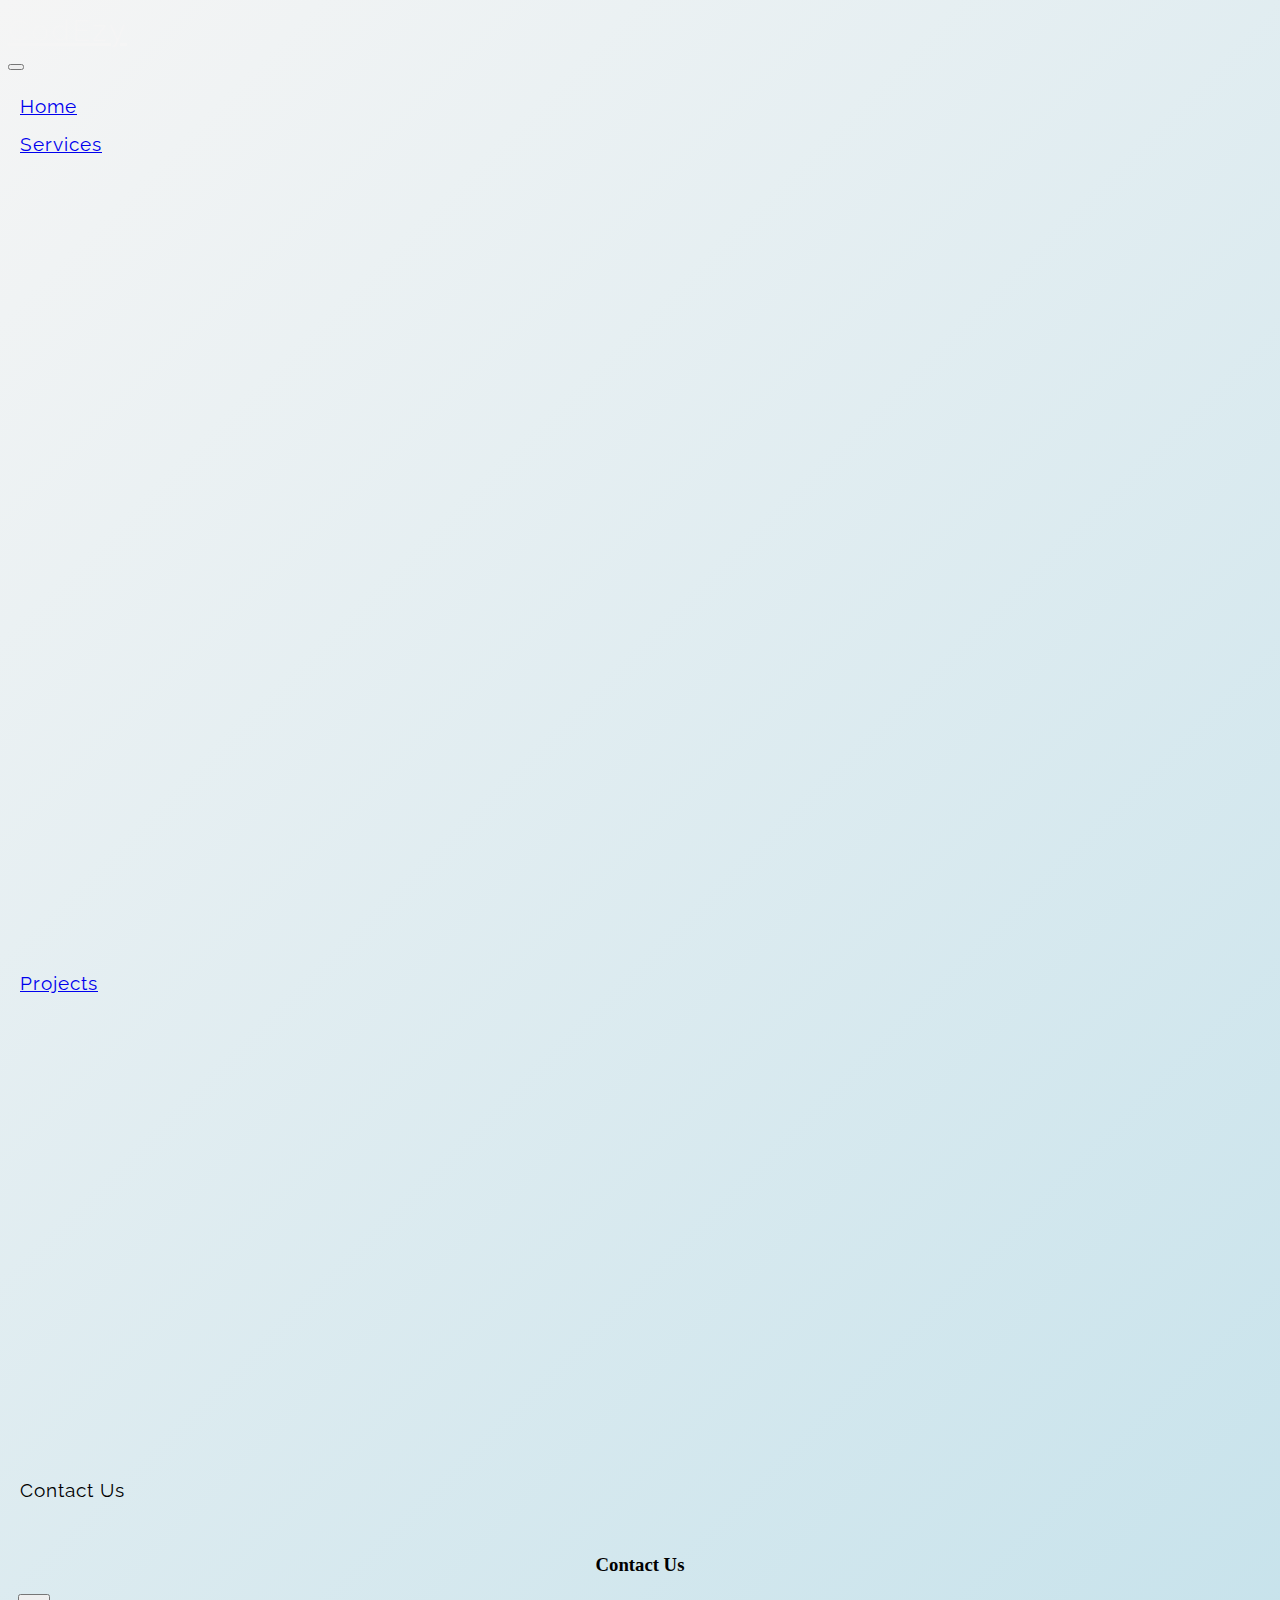
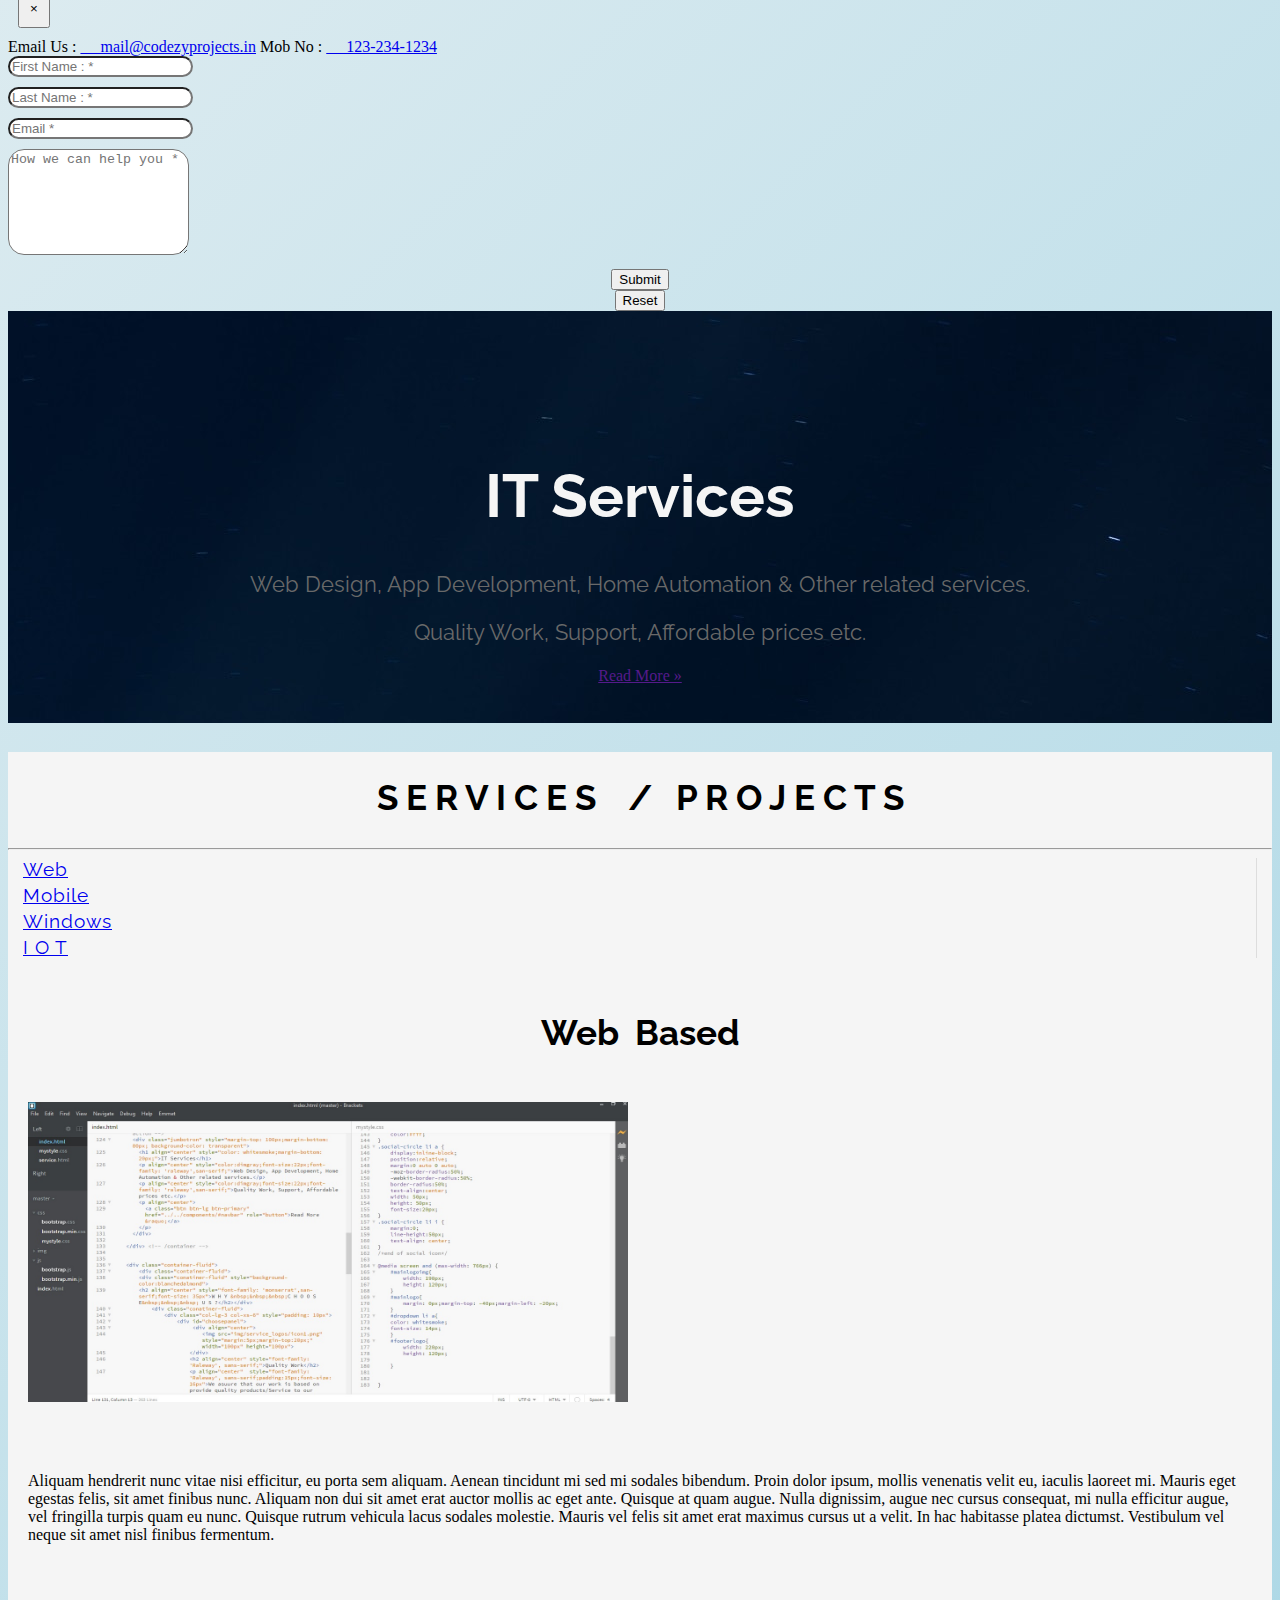
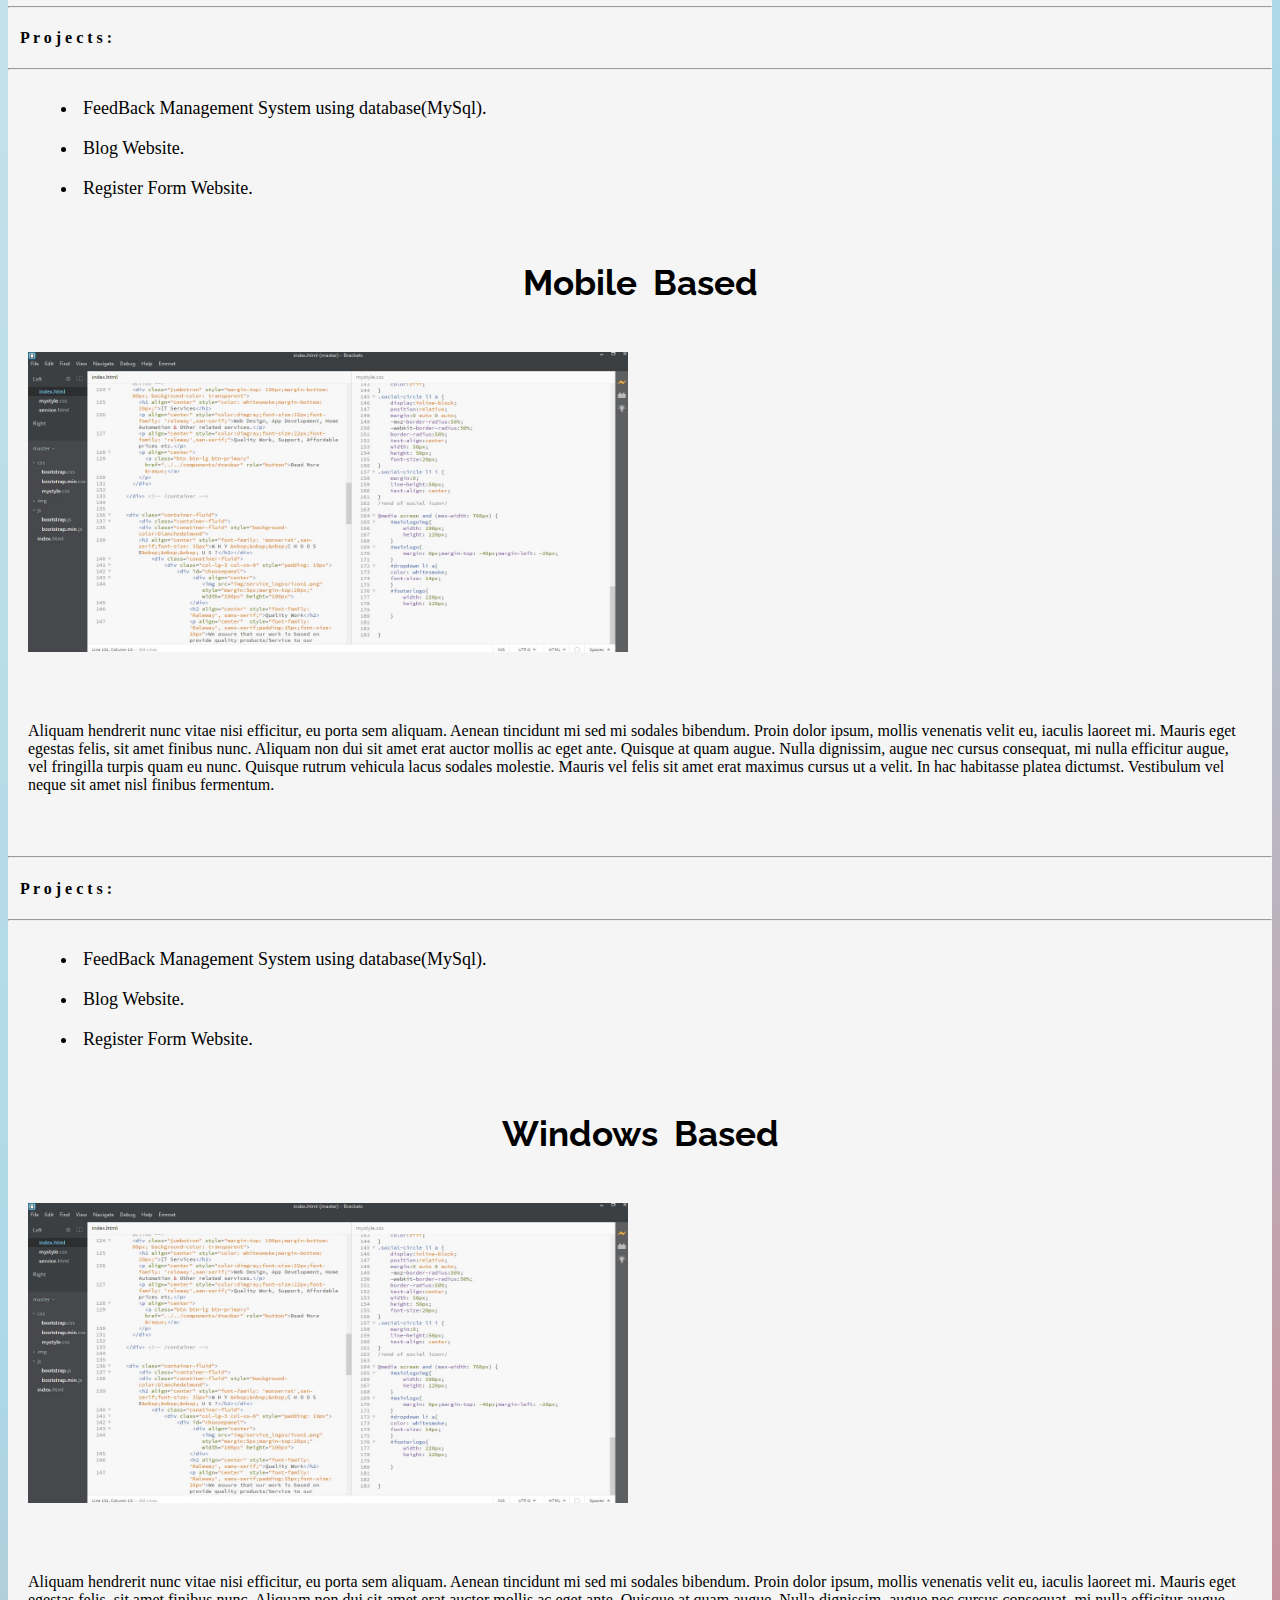
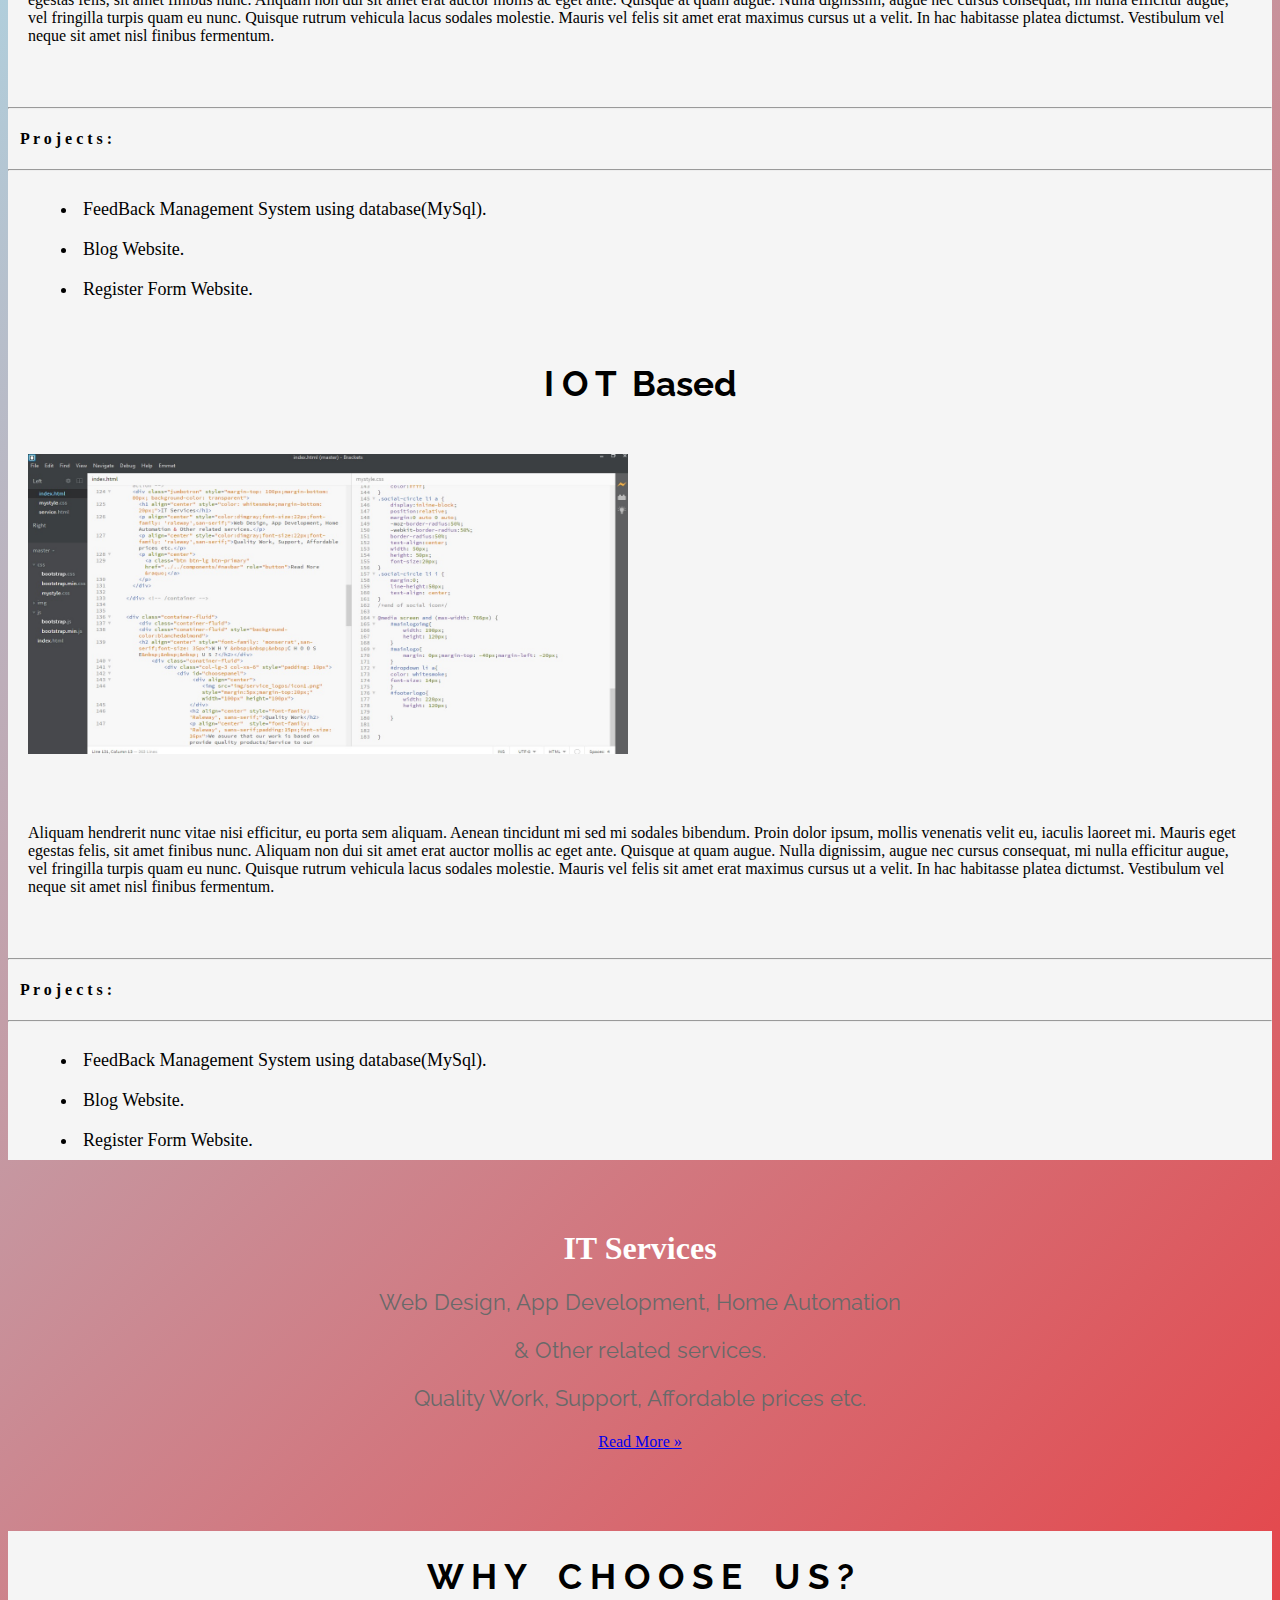
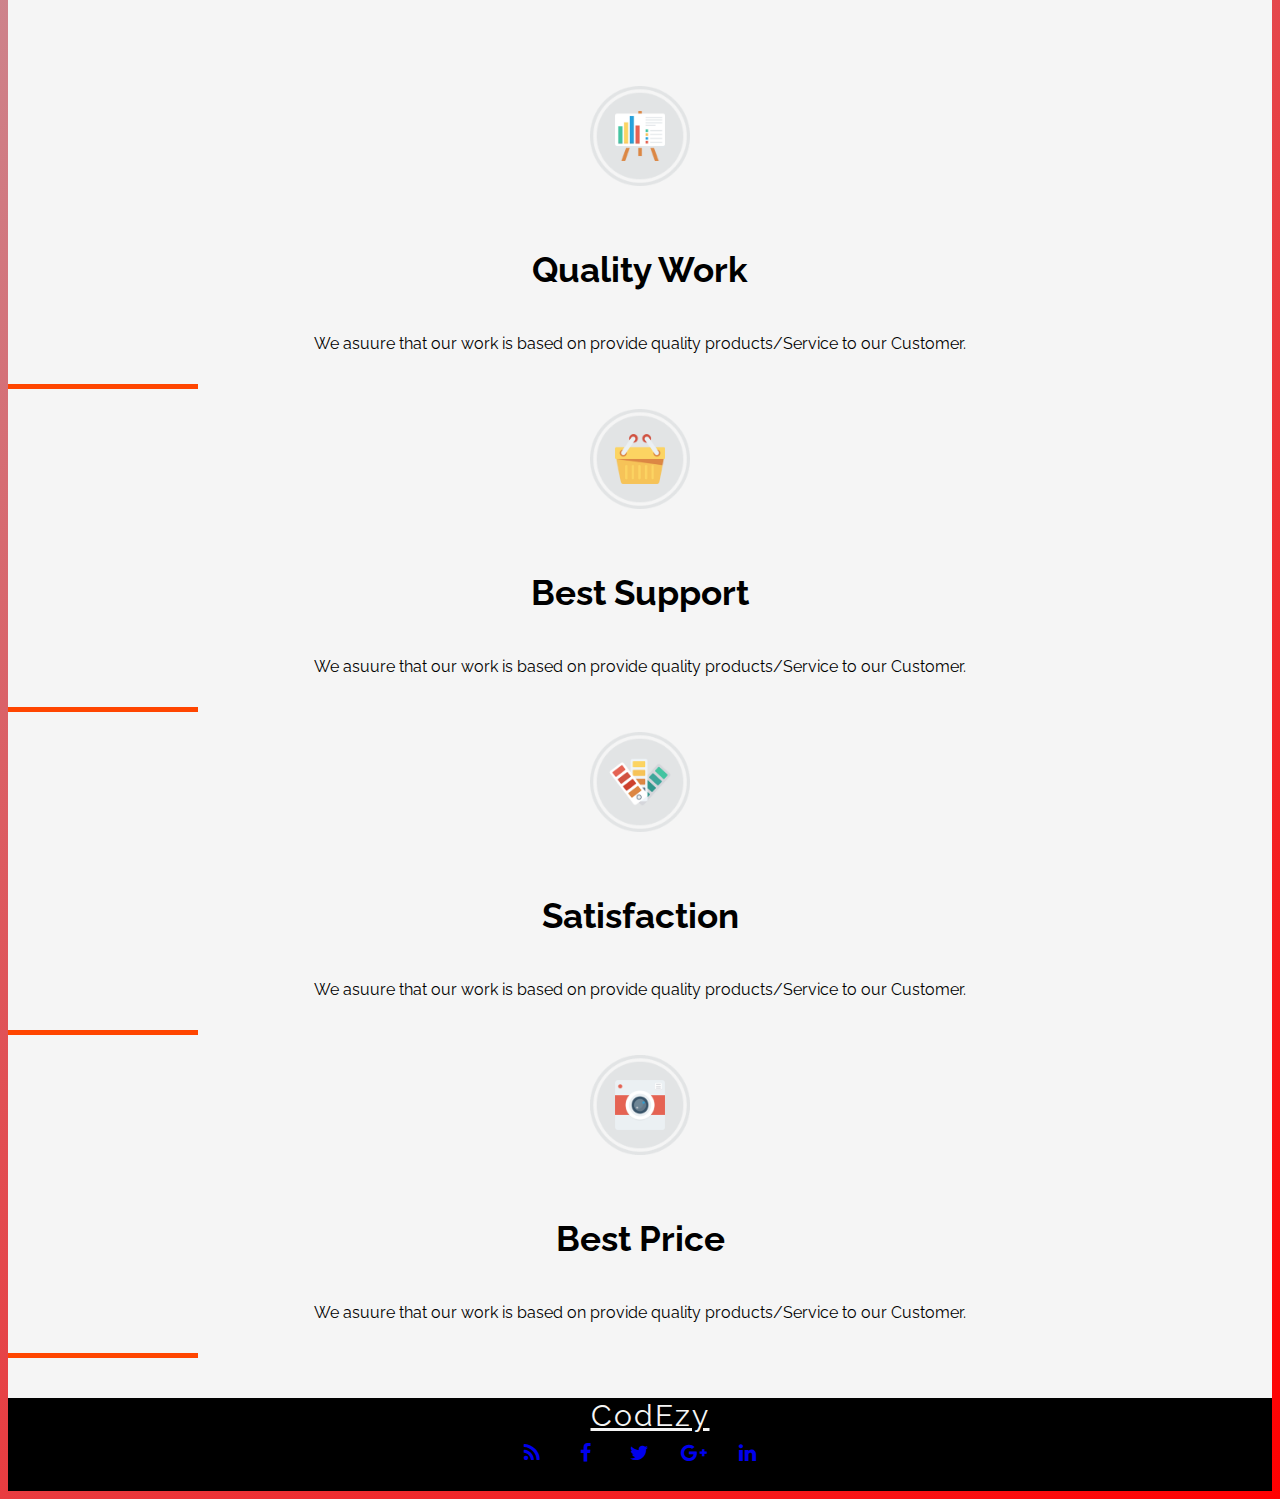
==== commit cb241d0c: "Php Files added." ====
--- a/index.html
+++ b/index.html
@@ -2,34 +2,29 @@
 <html lang="en">
   <head>
     <meta charset="utf-8">
-<!--    <meta http-equiv="X-UA-Compatible" content="IE=edge">-->
+    <meta http-equiv="X-UA-Compatible" content="IE=edge">
 <!--    <meta name="viewport" content="width=device-width, initial-scale=1">-->
-    <!-- The above 3 meta tags *must* come first in the head; any other head content must come *after* these tags -->
-    <meta name="description" content="">
-    <meta name="author" content="">
-    <title>CodeEzy</title>
+    <meta name="description" content="CodEzy projects provides best IT Development services such as Website, Application, Iot Based projects development at affordable price. Best quality work, 24hr support etc.">
+    <title>CodeEzyProjects</title>
 
     <!-- Bootstrap core CSS -->
-  <meta charset="UTF-8">
-  <title>Service / Projects</title>
-    <link href="//maxcdn.bootstrapcdn.com/font-awesome/4.2.0/css/font-awesome.min.css" rel="stylesheet">
-   <link href="https://fonts.googleapis.com/css?family=Montserrat|Raleway" rel="stylesheet">
-  <link rel='stylesheet' href='css/bootstrap.min.css'>
+            <link href="//maxcdn.bootstrapcdn.com/font-awesome/4.2.0/css/font-awesome.min.css" rel="stylesheet">
+           <link href="https://fonts.googleapis.com/css?family=Montserrat|Raleway" rel="stylesheet">
+           <link rel="stylesheet" href="https://stackpath.bootstrapcdn.com/bootstrap/4.1.3/css/bootstrap.min.css" integrity="sha384-MCw98/SFnGE8fJT3GXwEOngsV7Zt27NXFoaoApmYm81iuXoPkFOJwJ8ERdknLPMO" crossorigin="anonymous">
+
+<!--          <link rel='stylesheet' href='css/bootstrap.min.css'>-->
          <!--Custom style-->
-        <link rel="stylesheet" href="css/mystyle.css">
-        <link rel="stylesheet" href="css/dropdown.css">
-
-  
-
+        <link rel="stylesheet" href="css/common.css">
+        <link rel="stylesheet" href="css/index.css">
   </head>
 
-  <body style="background-color: black;;background-image: url(img/webstructure/Social-media2.png);background-position:40px 150px; background-repeat: no-repeat;background-attachment: fixed; padding: 0px;margin: 0px;">
-
+  <body style="background-image: linear-gradient(-45deg,red,lightblue,whitesmoke);">
+<!--background-image: url(img/webstructure/Social-media2.png);background-position:40px 150px; background-repeat: no-repeat;background-attachment: fixed; padding: 0px;margin: 0px;-->
     <!-- Fixed navbar -->
- <nav class="navbar fixed-top navbar-expand-lg navbar-light bg-primary">
-  <div class="col-lg-4 col-xs-2 col-md-2">
+     <nav class="navbar fixed-top navbar-expand-lg navbar-light bg-primary">
+  <div class="col-lg-4 col-xs-2 col-md-2" style="padding-bottom: 5px;padding-top: 5px;">
 <!--  <a class="navbar-brand" href="#" id="mainlogo"><img src="img/main3.png" id="mainlogoimg"></a>-->
- <a href="#" class="navbar-brand" style="color: wheat;font-size: 30px; font-family: 'raleway',san-serif;">CodEzy</a></div>
+ <a href="index.html" class="navbar-brand" >CodEzy</a></div>
   <button class="navbar-toggler" type="button" data-toggle="collapse" data-target="#navbarSupportedContent" aria-controls="navbarSupportedContent" aria-expanded="false" aria-label="Toggle navigation">
     <span class="navbar-toggler-icon"></span>
   </button>
@@ -44,13 +39,13 @@
           Services
         </a>
         <div class="dropdown-menu" aria-labelledby="navbarDropdown">
-          <div class="container">
+          <div class="container-fluid" style="padding-left:50px;padding-right: 50px; ">
             <div class="row">
               <div class="col-md-3" id="hello">
-                <span class="text-uppercase  text-dark">Web Development  <i id="icon" class="fa fa-long-arrow-right" aria-hidden="true"></i></span>
+                <span class="text-uppercase  text-dark">Web Development  <i class="fa fa-long-arrow-right" aria-hidden="true"></i></span>
                 <ul class="nav flex-column">
                 <li class="nav-item">
-                  <a class="nav-link active text-dark" href="#">Design/Development  </a>
+                  <a class="nav-link active text-dark" href="service.html">Design/Development  </a>
                 </li>
                 <li class="nav-item">
                   <a class="nav-link text-dark" href="#">Hosting+SSL</a>
@@ -64,8 +59,8 @@
               </ul>
               </div>
               <!-- /.col-md-4  -->
-              <div class="col-md-3" id="hello2">
-               <span class="text-uppercase  text-dark">Mobile &nbsp;<i id="icon2" class="fa fa-long-arrow-right" aria-hidden="true"></i></span>
+              <div class="col-md-3" id="hello">
+               <span class="text-uppercase  text-dark">Mobile &nbsp;<i class="fa fa-long-arrow-right" aria-hidden="true"></i></span>
               
                 <ul class="nav flex-column">
                 <li class="nav-item">
@@ -80,8 +75,8 @@
               </ul>
               </div>
               <!-- /.col-md-4  -->
-                <div class="col-md-3">
-               <span class="text-uppercase  text-dark">I O T</span>
+                 <div class="col-md-3" id="hello">
+               <span class="text-uppercase  text-dark">Mobile &nbsp;<i class="fa fa-long-arrow-right" aria-hidden="true"></i></span>
                 <ul class="nav flex-column">
                 <li class="nav-item">
                   <a class="nav-link active text-dark" href="#">Home Automation</a>
@@ -95,8 +90,8 @@
               </ul>
               </div>
               <!-- /.col-md-4  -->
-                <div class="col-md-3">
-               <span class="text-uppercase">Windows</span>
+                 <div class="col-md-3" id="hello">
+               <span class="text-uppercase  text-dark">Mobile &nbsp;<i class="fa fa-long-arrow-right" aria-hidden="true"></i></span>
                 <ul class="nav flex-column">
                 <li class="nav-item">
                   <a class="nav-link active" href="#">Standalone Apps</a>
@@ -139,6 +134,9 @@
                 <li class="nav-item">
                   <a class="nav-link text-dark" href="#">Link item</a>
                 </li>
+                <li class="nav-item">
+                  <a class="nav-link text-dark" href="#">Link item</a>
+                </li>
               </ul>
               </div>
               <!-- /.col-md-4  -->
@@ -176,10 +174,17 @@
         </li>
 
     </ul>
+<!--
     <form class="form-inline my-2 my-lg-0">
       <input class="form-control mr-sm-2" type="search" placeholder="Search" aria-label="Search">
       <button class="btn btn-outline-light my-2 my-sm-0" type="submit">Search</button>
     </form>
+-->
+<!--
+ <div class="col-lg-3">
+     <a href="" ><p style="color: whitesmoke;font-family: 'raleway',serif;font-size: 20px;text-align: center;">123-234-5656</p></a>
+ </div>
+-->
   </div>
 
 
@@ -198,16 +203,16 @@
         
       </div>
       <div class="modal-body">
-          <form method="post" action="contact.php">
+          <form id="contactForm" method="post">
           <div class="row">
           <div class="col-xs-12 col-lg-12 col-md-12">
-              <div class="form-group"><label>Email Us : <a href="www.gmail.com">&nbsp;&nbsp;&nbsp;&nbsp; mail@codezyprojects.in</a></label></div>
-               <div class="form-group"><label>Get in touch : <a href="www.gmail.com">&nbsp;&nbsp;&nbsp;&nbsp; mail@codezyprojects.in</a></label></div>
+              <div class="form-group"><label>Email Us : <a href="www.gmail.com">&nbsp;&nbsp;&nbsp;&nbsp; mail@codezyprojects.in</a></label>
+               <label>Mob No : <a href="www.gmail.com">&nbsp;&nbsp;&nbsp;&nbsp; 123-234-1234</a></label></div>
           </div>
-          <div class="col-xs-12 col-lg-6 col-md-6" style="margin-bottom:10px;"><div class="form-group"><input class="form-control" type="text" placeholder="First Name : *" required/></div></div>
-          <div class="col-xs-12 col-lg-6 col-md-6" style="margin-bottom:10px;"><div class="form-group"><input class="form-control" type="text" placeholder="Last Name : *" required/></div></div>
-          <div class="col-xs-12 col-lg-12 col-md-12" style="margin-bottom:10px;"><div class="form-group"><input class="form-control" type="text" placeholder="Email *" required/></div></div>
-          <div class="col-xs-12 col-lg-12 col-md-12" style="margin-bottom: 10px;"><div class="form-group"><textarea class="form-control" style="height:100px;" placeholder="How we can help you *" required></textarea></div></div>
+          <div class="col-xs-12 col-lg-6 col-md-6" style="margin-bottom:10px;"><div class="form-group"><input class="form-control" type="text" placeholder="First Name : *" id="f" name="f" required/></div></div>
+          <div class="col-xs-12 col-lg-6 col-md-6" style="margin-bottom:10px;"><div class="form-group"><input class="form-control" type="text" placeholder="Last Name : *" id="l"  name="l" required/></div></div>
+          <div class="col-xs-12 col-lg-12 col-md-12" style="margin-bottom:10px;"><div class="form-group"><input class="form-control" type="email" placeholder="Email *" id="e"  name="e" required/></div></div>
+          <div class="col-xs-12 col-lg-12 col-md-12" style="margin-bottom: 10px;"><div class="form-group"><textarea class="form-control" style="height:100px;" placeholder="How we can help you *" id="h"  name="h" required></textarea></div></div>
 <!--
               <div class="col-xs-12 col-lg-12 col-md-12" style="margin-bottom:15px;">
              <div class="custom-radios form-group">Are you our existing client : 
@@ -233,10 +238,10 @@
             <div class="row">
              <div class="col-lg-3  col-md-3 col-xs-3"></div>
                  <div class="col-lg-3 col-md-3 col-xs-3">
-                      <button type="button" class="btn btn-primary">Submit</button> 
+                      <input type="submit" id="save" class="btn btn-primary" value="Submit"/> 
                   </div>
                   <div class="col-lg-3 col-md-3 col-xs-3">
-                      <button type="button" value="reset" class="btn btn-default">Reset</button>
+                      <input type="reset" value="Reset" class="btn btn-default"/>
                   </div>
              <div class="col-lg-3 col-md-3 col-xs-3"></div>
              </div>
@@ -249,18 +254,21 @@
   </div>
 </div>
 <!--contact us div close-->
-        
+   
+<!--
+<div class="alert-box success">Successful Alert !!!</div>
+<div class="alert-box failure">Failure Alert !!!</div>       
+-->
+   
            
     <!-- Main component for a primary marketing message or call to action -->
-    <div class="container-fluid" id="maincontent" style="background-image:url('img/banner1-min.jpg');padding-top: 50px;padding-bottom: 22px;">
-
-
-      <div class="jumbotron" style="margin-top: 80px; background-color: transparent">
+    <div class="container-fluid" id="maincontent">
+      <div class="jumbotron" style="margin-top: 100px; background-color: transparent">
         <h1 align="center" style="color: whitesmoke;margin-bottom: 20px;font-family: 'Raleway',sans-serif;font-size: 60px;">IT Services</h1>
         <p align="center" style="color:dimgray;font-size:22px;font-family: 'raleway',san-serif;margin-top: 40px;">Web Design, App Development, Home Automation & Other related services.</p>
         <p align="center" style="color:dimgray;font-size:22px;font-family: 'raleway',san-serif;">Quality Work, Support, Affordable prices etc.</p>
         <p align="center">
-          <a class="btn btn-lg btn-primary" href="../../components/#navbar" role="button">Read More &raquo;</a>
+          <a class="btn btn-lg btn-primary" href="" role="button">Read More &raquo;</a>
         </p>
       </div>
 
@@ -271,8 +279,8 @@
 <!--service and projects div-->
 <div class="container-fluid" style="padding: 0px;">
         <div class="container-fluid" style="background-color:whitesmoke;">
-        <div class="conatiner-fluid" style="padding-top: 30px;" >
-        <h2 align="center" style="font-family: 'monserrat',san-serif;font-size: 35px">S &nbsp;E &nbsp;R &nbsp;V &nbsp;I &nbsp;C&nbsp; E &nbsp;S &nbsp;&nbsp;&nbsp;/&nbsp;&nbsp;&nbsp;P &nbsp;R &nbsp;O &nbsp;J &nbsp;E &nbsp;C&nbsp; T&nbsp;S  </h2></div><hr>
+        <div class="container-fluid" >
+        <h2>S E R V I C E S &nbsp;&nbsp;&nbsp;/&nbsp;&nbsp;&nbsp;P R O J E C T S</h2></div><hr>
 <!--   vertical tabs       -->
 <div class="d-flex flex-row mt-2">
 	<ul class="nav nav-tabs nav-tabs--vertical nav-tabs--left" role="navigation">
@@ -291,31 +299,75 @@
 	</ul>
 	<div class="tab-content">
 		<div class="tab-pane fade show active" id="lorem" role="tabpanel">
-		<h1 align="center" style="">Web &nbsp;Based</h1>
+		<h2>Web &nbsp;Based</h2>
 			<div class="row">
 			<div class="col-lg-6 col-xs-12"><img src="img/serviceimg/webimg.jpg" style="padding: 20px;" width="600px" height="300px" alt=""></div>
-			<div class="col-lg-6 col-xs-12"><p align="center" style="padding: 20px;padding-top: 30px;">Aliquam hendrerit nunc vitae nisi efficitur, eu porta sem aliquam. Aenean tincidunt mi sed mi sodales bibendum. Proin dolor ipsum, mollis venenatis velit eu, iaculis laoreet mi. Mauris eget egestas felis, sit amet finibus nunc. Aliquam non dui sit amet erat auctor mollis ac eget ante. Quisque at quam augue. Nulla dignissim, augue nec cursus consequat, mi nulla efficitur augue, vel fringilla turpis quam eu nunc. Quisque rutrum vehicula lacus sodales molestie. Mauris vel felis sit amet erat maximus cursus ut a velit. In hac habitasse platea dictumst. Vestibulum vel neque sit amet nisl finibus fermentum.</p></div>
+			<div class="col-lg-6 col-xs-12" id="lorempara"><p style="padding: 20px;padding-top: 30px;">Aliquam hendrerit nunc vitae nisi efficitur, eu porta sem aliquam. Aenean tincidunt mi sed mi sodales bibendum. Proin dolor ipsum, mollis venenatis velit eu, iaculis laoreet mi. Mauris eget egestas felis, sit amet finibus nunc. Aliquam non dui sit amet erat auctor mollis ac eget ante. Quisque at quam augue. Nulla dignissim, augue nec cursus consequat, mi nulla efficitur augue, vel fringilla turpis quam eu nunc. Quisque rutrum vehicula lacus sodales molestie. Mauris vel felis sit amet erat maximus cursus ut a velit. In hac habitasse platea dictumst. Vestibulum vel neque sit amet nisl finibus fermentum.</p>
+			<div align="center">
+			<a  id="WebReadmore" class="btn btn-md btn-primary" href="../../components/#navbar" role="button">Read More &raquo;</a></div>
+			</div>
+			<div class="col-lg-12"><hr>
+			    <h4>&nbsp;&nbsp; P r o j e c t s : </h4><hr>
+			    <ul id="projects">
+			     <li>FeedBack Management System using database(MySql).</li>
+			     <li>Blog Website.</li>
+			     <li>Register Form Website.</li>
+			    </ul>
+			</div>
 			</div>
 		</div>
 		<div class="tab-pane fade" id="ipsum" role="tabpanel">
-			<h1 align="center" style="">Mobile &nbsp;Based</h1>
+			<h2>Mobile &nbsp;Based</h2>
 			<div class="row">
 			<div class="col-lg-6 col-xs-12"><img src="img/serviceimg/webimg.jpg" style="padding: 20px;" width="600px" height="300px" alt=""></div>
-			<div class="col-lg-6 col-xs-12"><p align="center" style="padding: 20px;padding-top: 30px;">Aliquam hendrerit nunc vitae nisi efficitur, eu porta sem aliquam. Aenean tincidunt mi sed mi sodales bibendum. Proin dolor ipsum, mollis venenatis velit eu, iaculis laoreet mi. Mauris eget egestas felis, sit amet finibus nunc. Aliquam non dui sit amet erat auctor mollis ac eget ante. Quisque at quam augue. Nulla dignissim, augue nec cursus consequat, mi nulla efficitur augue, vel fringilla turpis quam eu nunc. Quisque rutrum vehicula lacus sodales molestie. Mauris vel felis sit amet erat maximus cursus ut a velit. In hac habitasse platea dictumst. Vestibulum vel neque sit amet nisl finibus fermentum.</p></div>
+			<div class="col-lg-6 col-xs-12" id="lorempara"><p style="padding: 20px;padding-top: 30px;">Aliquam hendrerit nunc vitae nisi efficitur, eu porta sem aliquam. Aenean tincidunt mi sed mi sodales bibendum. Proin dolor ipsum, mollis venenatis velit eu, iaculis laoreet mi. Mauris eget egestas felis, sit amet finibus nunc. Aliquam non dui sit amet erat auctor mollis ac eget ante. Quisque at quam augue. Nulla dignissim, augue nec cursus consequat, mi nulla efficitur augue, vel fringilla turpis quam eu nunc. Quisque rutrum vehicula lacus sodales molestie. Mauris vel felis sit amet erat maximus cursus ut a velit. In hac habitasse platea dictumst. Vestibulum vel neque sit amet nisl finibus fermentum.</p>
+			<div align="center">
+			<a id="WebReadmore" class="btn btn-md btn-primary" href="../../components/#navbar" role="button">Read More &raquo;</a></div>
+			</div>
+			<div class="col-lg-12"><hr>
+			    <h4>&nbsp;&nbsp; P r o j e c t s : </h4><hr>
+			    <ul id="projects">
+			     <li>FeedBack Management System using database(MySql).</li>
+			     <li>Blog Website.</li>
+			     <li>Register Form Website.</li>
+			    </ul>
+			</div>
 			</div>
 		</div>
 		<div class="tab-pane fade" id="dolor" role="tabpanel">
-			<h1 align="center" style="">Windows &nbsp;Based</h1>
+			<h2>Windows &nbsp;Based</h2>
 			<div class="row">
 			<div class="col-lg-6 col-xs-12"><img src="img/serviceimg/webimg.jpg" style="padding: 20px;" width="600px" height="300px" alt=""></div>
-			<div class="col-lg-6 col-xs-12"><p align="center" style="padding: 20px;padding-top: 30px;">Aliquam hendrerit nunc vitae nisi efficitur, eu porta sem aliquam. Aenean tincidunt mi sed mi sodales bibendum. Proin dolor ipsum, mollis venenatis velit eu, iaculis laoreet mi. Mauris eget egestas felis, sit amet finibus nunc. Aliquam non dui sit amet erat auctor mollis ac eget ante. Quisque at quam augue. Nulla dignissim, augue nec cursus consequat, mi nulla efficitur augue, vel fringilla turpis quam eu nunc. Quisque rutrum vehicula lacus sodales molestie. Mauris vel felis sit amet erat maximus cursus ut a velit. In hac habitasse platea dictumst. Vestibulum vel neque sit amet nisl finibus fermentum.</p></div>
+			<div class="col-lg-6 col-xs-12" id="lorempara"><p style="padding: 20px;padding-top: 30px;">Aliquam hendrerit nunc vitae nisi efficitur, eu porta sem aliquam. Aenean tincidunt mi sed mi sodales bibendum. Proin dolor ipsum, mollis venenatis velit eu, iaculis laoreet mi. Mauris eget egestas felis, sit amet finibus nunc. Aliquam non dui sit amet erat auctor mollis ac eget ante. Quisque at quam augue. Nulla dignissim, augue nec cursus consequat, mi nulla efficitur augue, vel fringilla turpis quam eu nunc. Quisque rutrum vehicula lacus sodales molestie. Mauris vel felis sit amet erat maximus cursus ut a velit. In hac habitasse platea dictumst. Vestibulum vel neque sit amet nisl finibus fermentum.</p>
+			<div align="center">
+			<a id="WebReadmore" class="btn btn-md btn-primary" href="../../components/#navbar" role="button">Read More &raquo;</a></div>
+			</div>
+			<div class="col-lg-12"><hr>
+			    <h4>&nbsp;&nbsp; P r o j e c t s : </h4><hr>
+			    <ul id="projects">
+			     <li>FeedBack Management System using database(MySql).</li>
+			     <li>Blog Website.</li>
+			     <li>Register Form Website.</li>
+			    </ul>
+			</div>
 			</div>
 		</div>
 		<div class="tab-pane fade" id="sit-amet" role="tabpanel">
-			<h1 align="center" style="">I O T &nbsp;Based</h1>
+			<h2>I O T &nbsp;Based</h2>
 			<div class="row">
 			<div class="col-lg-6 col-xs-12"><img src="img/serviceimg/webimg.jpg" style="padding: 20px;" width="600px" height="300px" alt=""></div>
-			<div class="col-lg-6 col-xs-12"><p align="center" style="padding: 20px;padding-top: 30px;">Aliquam hendrerit nunc vitae nisi efficitur, eu porta sem aliquam. Aenean tincidunt mi sed mi sodales bibendum. Proin dolor ipsum, mollis venenatis velit eu, iaculis laoreet mi. Mauris eget egestas felis, sit amet finibus nunc. Aliquam non dui sit amet erat auctor mollis ac eget ante. Quisque at quam augue. Nulla dignissim, augue nec cursus consequat, mi nulla efficitur augue, vel fringilla turpis quam eu nunc. Quisque rutrum vehicula lacus sodales molestie. Mauris vel felis sit amet erat maximus cursus ut a velit. In hac habitasse platea dictumst. Vestibulum vel neque sit amet nisl finibus fermentum.</p></div>
+			<div class="col-lg-6 col-xs-12" id="lorempara"><p style="padding: 20px;padding-top: 30px;">Aliquam hendrerit nunc vitae nisi efficitur, eu porta sem aliquam. Aenean tincidunt mi sed mi sodales bibendum. Proin dolor ipsum, mollis venenatis velit eu, iaculis laoreet mi. Mauris eget egestas felis, sit amet finibus nunc. Aliquam non dui sit amet erat auctor mollis ac eget ante. Quisque at quam augue. Nulla dignissim, augue nec cursus consequat, mi nulla efficitur augue, vel fringilla turpis quam eu nunc. Quisque rutrum vehicula lacus sodales molestie. Mauris vel felis sit amet erat maximus cursus ut a velit. In hac habitasse platea dictumst. Vestibulum vel neque sit amet nisl finibus fermentum.</p>
+			<div align="center">
+			<a id="WebReadmore" class="btn btn-md btn-primary" href="../../components/#navbar" role="button">Read More &raquo;</a></div>
+			</div>
+			<div class="col-lg-12"><hr>
+			    <h4>&nbsp;&nbsp; P r o j e c t s : </h4><hr>
+			    <ul id="projects">
+			     <li>FeedBack Management System using database(MySql).</li>
+			     <li>Blog Website.</li>
+			     <li>Register Form Website.</li>
+			    </ul>
+			</div>
 			</div>
 		</div>
 	</div>
@@ -324,164 +376,129 @@
  </div>
   </div>
 <!-- close service projects div   -->
-       <!--        projects-->
-         <div class="container-fluid" style="background-color: whitesmoke;">
-            <div class="row">
-             <div class="col-lg-6"><h2 align="center">Professional Projects</h2>
-                  <div class="row">  
-                     <div class="col-xs-12 col-lg-6 col-md-6" style="padding: 20px;">
-                        <img src="img/serviceimg/webimg.jpg" width="300px" height="300px">
-                     </div>
-                     <div class="col-xs-12 col-lg-6 col-md-6" style="padding: 20px;">
-                     
-                        <div class="container-fluid" >
-                         <ul style="padding:20px;line-height: 40px;font-family: 'raleway'san-serif;font-size: 18px;">
-                             <li>Degin and development from scratch.</li>
-                             <li>Based on user requirement.</li>
-                             <li>Maintainence support.</li>
-                             <li>Maintainence support.</li>
-                             <li>Degin and development from scratch.</li>        
-                         </ul><div class="col-xs-6" align="center">
-                         <input type="button" class="btn btn-info" value="ReadMore" /></div>
-                         </div>
-                     </div>
-                </div>
-             </div>
-             <div class="col-lg-6"><h2 align="center">College Projects</h2>
-                  <div class="row">  
-                     <div class="col-xs-12 col-lg-6 col-md-6" style="padding: 20px;">
-                        <img src="img/serviceimg/webimg.jpg" width="300px" height="300px">
-                     </div>
-                     <div class="col-xs-12 col-lg-6 col-md-6" style="padding: 20px;">
-                     
-                        <div class="container-fluid" >
-                         <ul style="padding:20px;line-height: 40px;font-family: 'raleway'san-serif;font-size: 18px;">
-                             <li>Degin and development from scratch.</li>
-                             <li>Based on user requirement.</li>
-                             <li>Maintainence support.</li>
-                             <li>Maintainence support.</li>
-                             <li>Degin and development from scratch.</li>        
-                         </ul><div class="col-xs-6" align="center">
-                         <input type="button" class="btn btn-info" value="ReadMore" /></div>
-                         </div>
-                     </div>
-                </div>
-             </div>
-             </div>
-       </div>
-<!--  close project-->
+
+
 <!--    static img content-->
-    <div class="container-fluid">
-          <div class="col-lg-6"></div>
            <div class="container-fluid">
                 <div class="jumbotron" style="margin-bottom: 80px; background-color: transparent;">
-                    <h1 align="right" style="color: white;margin-top: 70px; margin-bottom: 20px;">IT Services</h1>
-                    <p align="right" style="color:dimgray;font-size:22px;font-family: 'raleway',san-serif;">Web Design, App Development, Home Automation</p>
-                     <p align="right" style="color:dimgray;font-size:22px;font-family: 'raleway',san-serif;">& Other related services.</p>
-                    <p align="right" style="color:dimgray;font-size:22px;font-family: 'raleway',san-serif;">Quality Work, Support, Affordable prices etc.</p>
-                    <p align="right">
+                    <h1 align="center" style="color: white;margin-top: 70px; margin-bottom: 20px;">IT Services</h1>
+                    <p align="center" style="color:dimgray;font-size:22px;font-family: 'raleway',san-serif;">Web Design, App Development, Home Automation</p>
+                     <p align="center" style="color:dimgray;font-size:22px;font-family: 'raleway',san-serif;">& Other related services.</p>
+                    <p align="center" style="color:dimgray;font-size:22px;font-family: 'raleway',san-serif;">Quality Work, Support, Affordable prices etc.</p>
+                    <p align="center">
                       <a class="btn btn-lg btn-primary" href="../../components/#navbar" role="button">Read More &raquo;</a>
                     </p>
                   </div>
            </div>
-        
-    </div>
 <!--close staic img content-->
             
     
 <!--    Why choose us-->
  <div class="container-fluid" style="background-color: whitesmoke;">
-        <div class="conatiner-fluid" style="background-color:blanchedalmond"></div>
-        <h2 align="center" style="padding-top:20px;font-family: 'monserrat',san-serif;font-size: 35px">W H Y &nbsp;&nbsp;&nbsp;C H O O S E&nbsp;&nbsp;&nbsp; U S ?</h2>
-                <div class="row" style="padding-top: 40px;padding-bottom: 40px"> 
-                <div class="col-lg-3 col-xs-6 col-md-6" style="padding: 10px">
-                    <div id="choosepanel">
+        <h2>W H Y &nbsp;&nbsp;&nbsp;C H O O S E&nbsp;&nbsp;&nbsp; U S ?</h2>
+                <div class="row" style="padding-top: 40px;padding-bottom: 40px;cursor:pointer;"> 
+                <div class="col-lg-3 col-xs-6 col-md-6" id="choosepanel">
                          <div align="center">
-                            <img src="img/service_logos/icon1.png" style="margin:5px;margin-top:20px;" width="100px" height="100px">
+                            <img src="img/whychooseus/icon1.png">
                         </div>
-                        <h2 align="center" style="font-family: 'Raleway', sans-serif;">Quality Work</h2>
-                        <p align="center"  style="font-family: 'Raleway', sans-serif;padding:15px;font-size: 16px">We asuure that our work is based on provide quality products/Service to our Customer.</p>
-                    </div>
+                        <h2>Quality Work</h2>
+                        <p class="why">We asuure that our work is based on provide quality products/Service to our Customer.</p>
+                        <div class="col-xs-12 col-lg-12 col-md-12">
+                            <div id="progress"></div>
+                        </div>
                 </div>
-                <div class="col-lg-3 col-xs-6 col-md-6" style="padding: 10px">
-                    <div id="choosepanel">
-                      <div align="center">
-                            <img src="img/service_logos/icon4.png" style="margin:5px;margin-top:20px;" width="100px" height="100px">
+               <div class="col-lg-3 col-xs-6 col-md-6" id="choosepanel">
+                         <div align="center">
+                            <img src="img/whychooseus/icon4.png">
                         </div>
-                        <h2 align="center" style="font-family: 'Raleway', sans-serif;">Best Support</h2>
-                        <p align="center"  style="font-family: 'Raleway', sans-serif;padding:15px;font-size: 16px">We asuure that our work is based on provide quality products/Service to our Customer.</p>
-                    </div>
+                        <h2>Best Support</h2>
+                        <p class="why">We asuure that our work is based on provide quality products/Service to our Customer.</p>
+                        <div class="col-xs-12 col-lg-12 col-md-12">
+                              <div id="progress"></div>
+                        </div>
                 </div>
-                <div class="col-lg-3 col-xs-6 col-md-6" style="padding: 10px">
-                    <div id="choosepanel">
-                     <div align="center">
-                            <img src="img/service_logos/icon2.png" style="margin:5px;margin-top:20px;" width="100px" height="100px">
+                <div class="col-lg-3 col-xs-6 col-md-6" id="choosepanel">
+                         <div align="center">
+                            <img src="img/whychooseus/icon2.png">
                         </div>
-                        <h2 align="center" style="font-family: 'Raleway', sans-serif;">Satisfaction</h2>
-                        <p align="center"  style="font-family: 'Raleway', sans-serif;padding:15px;font-size: 16px">We asuure that our work is based on provide quality products/Service to our Customer.</p>
-                    </div>
+                        <h2>Satisfaction</h2>
+                        <p class="why">We asuure that our work is based on provide quality products/Service to our Customer.</p>
+                        <div class="col-xs-12 col-lg-12 col-md-12">  <div id="progress"></div></div>
                 </div>
-                <div class="col-lg-3 col-xs-6 col-md-6" style="padding: 10px">
-                    <div id="choosepanel">
-                     <div align="center">
-                            <img src="img/service_logos/icon3.png" style="margin:5px;margin-top:20px;" width="100px" height="100px">
+                <div class="col-lg-3 col-xs-6 col-md-6" id="choosepanel">
+                         <div align="center">
+                            <img src="img/whychooseus/icon3.png" >
                         </div>
-                        <h2 align="center" style="font-family: 'Raleway', sans-serif;">Best Price</h2>
-                        <p align="center"  style="font-family: 'Raleway', sans-serif;padding:15px;font-size: 16px">We asuure that our work is based on provide quality products/Service to our Customer.</p>
-                    </div>
+                        <h2>Best Price</h2>
+                        <p class="why">We asuure that our work is based on provide quality products/Service to our Customer.</p>
+                        <div class="col-xs-12 col-lg-12 col-md-12">  <div id="progress"></div></div>
                 </div>
      </div>      
 </div>
 <!--    close why choose us div-->
    
 <!--    Footer  -->
-     <div class="container-fluid" style="background-color: black">
-        <div class="col-xs-12"><div class="col-lg-12" align="center">
-        <img id="footerlogo" src="img/main3.png"></div>
-        <div class="col-md-12 col-lg-12 col-xs-12"><div align="center">
+     <div class="container-fluid" style="background-color: black;">
+        <div class="row">
+        <div class="col-lg-12 col-md-12 col-xs-12" align="center">
+<!--        <img id="footerlogo" src="img/main3.png">-->
+       <a href="index.html" class="navbar-brand" style="padding-left:20px;">CodEzy</a>
+        </div>
+        <div class="col-md-12 col-lg-12 col-xs-12" align="center">
                     <ul class="social-network social-circle">
                         <li><a href="#" class="icoRss" title="Rss"><i class="fa fa-rss"></i></a></li>
                         <li><a href="#" class="icoFacebook" title="Facebook"><i class="fa fa-facebook"></i></a></li>
                         <li><a href="#" class="icoTwitter" title="Twitter"><i class="fa fa-twitter"></i></a></li>
                         <li><a href="#" class="icoGoogle" title="Google +"><i class="fa fa-google-plus"></i></a></li>
                         <li><a href="#" class="icoLinkedin" title="Linkedin"><i class="fa fa-linkedin"></i></a></li>
-                    </ul></div>				
-				</div>
-        </div>
-        <div class="container-fluid col-xs-12">
-        <div class="container-fluid col-xs-6">
-        <div id="copyrights" style="float: left">
-            <label ><i>Terms & Condition Apply</i></label></div>
-        </div>
-        <div class="container-fluid col-xs-6"><div  id="copyrights" style="float: right">
-                <label><i>All Rights Reserved 2018</i></label></div>
-        </div>
+                    </ul>			
+            </div> 
+                <div class="col-lg-12 col-md-12 col-xs-12" align="center">
+                    <label><i>CodEzy All Rights Reserved @2018</i></label>
+                </div>
         </div> 
-         
+      
     </div>
 <!--    close footer-->
-<!--social icons right sidenav-->
-<!--
- <div class="icon-bar">
-  <a href="#" class="facebook"><i class="fa fa-facebook"></i></a> 
-  <a href="#" class="twitter"><i class="fa fa-twitter"></i></a> 
-  <a href="#" class="google"><i class="fa fa-google"></i></a> 
-  <a href="#" class="linkedin"><i class="fa fa-linkedin"></i></a>
-  <a href="#" class="youtube"><i class="fa fa-youtube"></i></a> 
-</div>       
--->
-
  <!-- Bootstrap core JavaScript================================================== -->
     <!-- Placed at the end of the document so the pages load faster -->
- <script src='jquery/jquery-3.3.1.slim.min.js'></script>
-<script src='js/bootstrap.min.js'></script>
+<!-- <script src='jquery/jquery-3.3.1.slim.min.js'></script>-->
+<!--<script src='js/bootstrap.min.js'></script>-->
+<!--cdn-->
+<script src="https://ajax.googleapis.com/ajax/libs/jquery/3.3.1/jquery.min.js"></script>
+<script src="https://stackpath.bootstrapcdn.com/bootstrap/4.1.3/js/bootstrap.min.js" integrity="sha384-ChfqqxuZUCnJSK3+MXmPNIyE6ZbWh2IMqE241rYiqJxyMiZ6OW/JmZQ5stwEULTy" crossorigin="anonymous"></script>
 <script  src="js/dropdown.js"></script>
 <script>
-    $("#hello").hover(function () {
-    $("#icon").toggleClass("down");})
-    $("#hello2").hover(function () {
-    $("#icon2").toggleClass("down");})
+    $(document).ready(function(){
+       $("#save").click(function(){  
+  $.ajax({
+        url: "php/submit.php",
+        //async: true,
+        //cache: false,
+        data: $("#contactForm").serialize(),
+        type: "POST",          
+        success: function(data) {
+            if(data == "true"){
+                $('#myModal').hide();
+                alert("...Successfully Submitted..."); 
+               // $(".success").fadeIn( 300 ).delay( 1500 ).fadeOut( 400 );
+            }
+            else {
+                $('#myModal').hide();
+                 alert("...Failed Submission...");
+                //  $(".failure").fadeIn( 300 ).delay( 1500 ).fadeOut( 400 );
+            }
+        }
+      ,
+        error : function() {
+          alert("Not Submitted successfully. Try again later or contact us through mail.");
+            // $(".failure").fadeIn( 300 ).delay( 1500 ).fadeOut( 400 );
+        }
+    });
+           if()
+    }); 
+    });
 </script>
-<!-- close javascrpit    -->
+ <!-- close javascrpit    -->
   </body>
 </html>
--- a/css/common.css
+++ b/css/common.css
@@ -0,0 +1,274 @@
+/*
+.alert-box {
+	padding: 15px;
+    border: 1px solid transparent;
+    position:absolute;
+    border-radius: 4px; 
+    margin-top: 65px;
+    width: 100%;
+    text-align: center;
+    z-index: 999;
+}
+
+.success {
+    color: #3c763d;
+    background-color: #dff0d8;
+    border-color: #d6e9c6;
+    display: none;
+}
+
+.failure {
+    color: #a94442;
+    background-color: #f2dede;
+    border-color: #ebccd1;
+    display: none;
+}
+*/
+.fa{
+    -moz-transition: all .3s linear;
+    -webkit-transition: all .3s linear;
+    transition: all .3s linea;
+}
+#hello:hover .fa{
+     -moz-transform:rotate(90deg);
+    -webkit-transform:rotate(90deg);
+    transform:rotate(90deg);
+}
+
+ul {
+    list-style-type: none;
+	padding: 0;
+}
+.navbar-brand{
+    color: whitesmoke !important;
+    font-size: 30px; font-family: 'raleway',san-serif;
+    letter-spacing: 2px;
+}
+h2{
+    font-family: 'raleway',sans-serif;
+    font-size: 35px;
+    text-align: center;
+    padding-top: 25px;
+}
+li a{
+    font-size: 19px;
+    font-family: 'Raleway', sans-serif;
+    letter-spacing: 1px;
+}
+ #footerlogo{
+        height: 40px;width: 140px;margin-top:10px;
+}
+.form-control{
+    border-radius:1rem;
+}
+.flex-column .nav-item .nav-link{
+    font-family: 'raleway',sans-serif;
+    font-size: 17px;
+}
+.flex-column{
+    margin-top: 10px;
+}
+
+.flex-column .nav-item .nav-link{
+    padding: 0px;
+    margin: 0px;
+    line-height: 32px;
+}
+
+.flex-column .nav-item .nav-link:hover{
+    color: cadetblue!important;
+}
+#mainlogoimg{
+    width:180px;
+    height:60px; 
+}
+
+#mainlogo{
+    position: absolute;
+    top : -35px;
+    left:0px;
+}
+/*dropdown css*/
+/* adds some margin below the link sets  */
+.navbar .dropdown-menu div[class*="col"] {
+   margin-bottom:1rem;
+}
+
+.navbar .dropdown-menu {
+  border:none;
+  background-color:whitesmoke;
+}
+
+/* breakpoint and up - mega dropdown styles */
+@media screen and (min-width: 992px) {
+  
+  /* remove the padding from the navbar so the dropdown hover state is not broken */
+.navbar {
+  padding-top:0px;
+  padding-bottom:0px;
+}
+
+/* remove the padding from the nav-item and add some margin to give some breathing room on hovers */
+.navbar .nav-item {
+  padding:.5rem .75rem;
+/*  margin:0 .25rem;*/
+}
+
+/* makes the dropdown full width  */
+.navbar .dropdown {position:static;}
+
+.navbar .dropdown-menu {
+  width:100%;
+  left:0;
+  right:0;
+     margin-top: -1px;
+/*  height of nav-item  */
+  
+  display:block;
+  visibility: hidden;
+/*  opacity: 0.5;*/
+  transition: visibility 0.1s, opacity 0s ease;
+  
+}  
+  /* shows the dropdown menu on hover */
+.navbar .dropdown:hover .dropdown-menu, .navbar .dropdown .dropdown-menu:hover {
+  display:block;
+  visibility: visible;
+/*  opacity: 1;*/
+  transition: visibility 0.1s, opacity 0s linear;
+}
+  
+  .navbar .dropdown-menu {
+    border: 1px solid rgba(0,0,0,.15);
+/*    background-color: whitesmoke;*/
+  }
+
+}
+
+/*close dropdown css*/
+
+
+/* form radio icon css start*/
+
+/*
+.custom-radios div {
+  display: inline-block;
+}
+.custom-radios input[type="radio"] {
+  display: none;
+}
+.custom-radios input[type="radio"] + label {
+  color: #333;
+  font-family: Arial, sans-serif;
+  font-size: 14px;
+}
+.custom-radios input[type="radio"] + label span {
+  display: inline-block;
+  width: 25px;
+  height: 25px;
+  margin: -1px 4px 0 0;
+  vertical-align: middle;
+  cursor: pointer;
+  border-radius: 50%;
+  border: 2px solid #FFFFFF;
+  box-shadow: 0 1px 3px 0 rgba(0, 0, 0, 0.33);
+  background-repeat: no-repeat;
+  background-position: center;
+  text-align: center;
+  line-height: 44px;
+}
+.custom-radios input[type="radio"] + label span img {
+  opacity: 0;
+  transition: all .3s ease;
+}
+.custom-radios input[type="radio"]#color-1 + label span {
+  background-color: #2ecc71;
+}
+.custom-radios input[type="radio"]#color-2 + label span {
+  background-color: #3498db;
+}
+.custom-radios input[type="radio"]#color-3 + label span {
+  background-color: #f1c40f;
+}
+.custom-radios input[type="radio"]#color-4 + label span {
+  background-color: #e74c3c;
+}
+.custom-radios input[type="radio"]:checked + label span {
+  opacity: 1;
+  background: url(https://s3-us-west-2.amazonaws.com/s.cdpn.io/242518/check-icn.svg) center center no-repeat;
+  width: 25px;
+  height: 25px;
+  display: inline-block;
+
+}
+*/
+/*form radio css end*/
+
+/* footer social icons */
+ul.social-network {
+	list-style: none;
+	display: inline;
+	margin-left:0 !important;
+	padding: 0;
+}
+ul.social-network li {
+	display: inline;
+	margin: 0 5px;
+}
+.social-network a.icoRss:hover {
+	background-color: #F56505;
+}
+.social-network a.icoFacebook:hover {
+	background-color:#3B5998;
+}
+.social-network a.icoTwitter:hover {
+	background-color:#33ccff;
+}
+.social-network a.icoGoogle:hover {
+	background-color:#BD3518;
+}
+.social-network a.icoVimeo:hover {
+	background-color:#0590B8;
+}
+.social-network a.icoLinkedin:hover {
+	background-color:#007bb7;
+}
+.social-network a.icoRss:hover i, .social-network a.icoFacebook:hover i, .social-network a.icoTwitter:hover i,
+.social-network a.icoGoogle:hover i, .social-network a.icoVimeo:hover i, .social-network a.icoLinkedin:hover i {
+	color:#fff;
+}
+.social-circle li a {
+	display:inline-block;
+	position:relative;
+	margin:0 auto 0 auto;
+	-moz-border-radius:50%;
+	-webkit-border-radius:50%;
+	border-radius:50%;
+	text-align:center;
+	width: 40px;
+	height: 40px;
+	font-size:20px;
+}
+.social-circle li i {
+	margin:0;
+	line-height:40px;
+	text-align: center;
+}
+/*end of social icon*/
+
+@media screen and (max-width: 766px) {
+    #mainlogoimg{
+        width: 140px;
+        height: 45px;
+    }
+    #mainlogo{
+        margin: 0px;;padding: 0px;
+    }
+    #footerlogo{
+        width: 170px;
+        height: 50px;
+        
+    }
+    
+    
+}--- a/css/index.css
+++ b/css/index.css
@@ -0,0 +1,77 @@
+#maincontent{
+    background-image: url("/img/banner1-min.jpg");
+    padding-top: 50px;padding-bottom: 22px;
+}
+#lorempara{
+    cursor: pointer;
+}
+#WebReadmore{opacity: 0;
+transition: opacity .35s ease;}
+
+#lorempara:hover #WebReadmore{
+    opacity: 1;
+}
+.why{
+     text-align:center;font-family: 'Raleway', sans-serif;padding:15px;font-size: 16px;
+}
+
+#projects{
+     line-height: 30px;font-family: 'raleway'san-serif;font-size: 18px;list-style:disc;padding-left: 70px;
+}
+#projects li{
+    padding: 5px;
+}
+#choosepanel:hover{
+/*background: rgba(0, 0, 0, .1);*/
+}
+#choosepanel{
+/*
+   background: rgba(0, 0, 0, 0);
+  transition: background 0.5s ease;
+*/
+
+}
+#choosepanel img{
+   margin:5px;margin-top:20px;
+    width:100px;height:100px;
+}
+#progress{
+    height: 5px;background-color: orangered;width: 15%;
+    padding: 0px;margin: 0px;
+     -webkit-transition: width 0.7s ease; /* For Safari 3.1 to 6.0 */
+    transition: width 0.7s ease;
+}
+#choosepanel:hover #progress{
+    width: 90%;
+}
+.nav-tabs--vertical {
+  border-bottom: none;
+  border-right: 1px solid #ddd;
+  display: flex;
+  flex-flow: column nowrap;
+}
+.nav-tabs--left {
+  margin: 0 15px;
+}
+.nav-tabs--left .nav-item + .nav-item {
+  margin-top: 0.25rem;
+}
+.nav-tabs--left .nav-link {
+  transition: border-color 0.125s ease-in;
+  white-space: nowrap;
+}
+.nav-tabs--left .nav-link:hover {
+  background-color: #f7f7f7;
+  border-color: transparent;
+}
+.nav-tabs--left .nav-link.active {
+  border-bottom-color: #ddd;
+  border-right-color: #fff;
+  border-bottom-left-radius: 0.25rem;
+  border-top-right-radius: 0;
+  margin-right: -1px;
+}
+.nav-tabs--left .nav-link.active:hover {
+  background-color: #fff;
+  border-color: #0275d8 #fff #0275d8 #0275d8;
+}
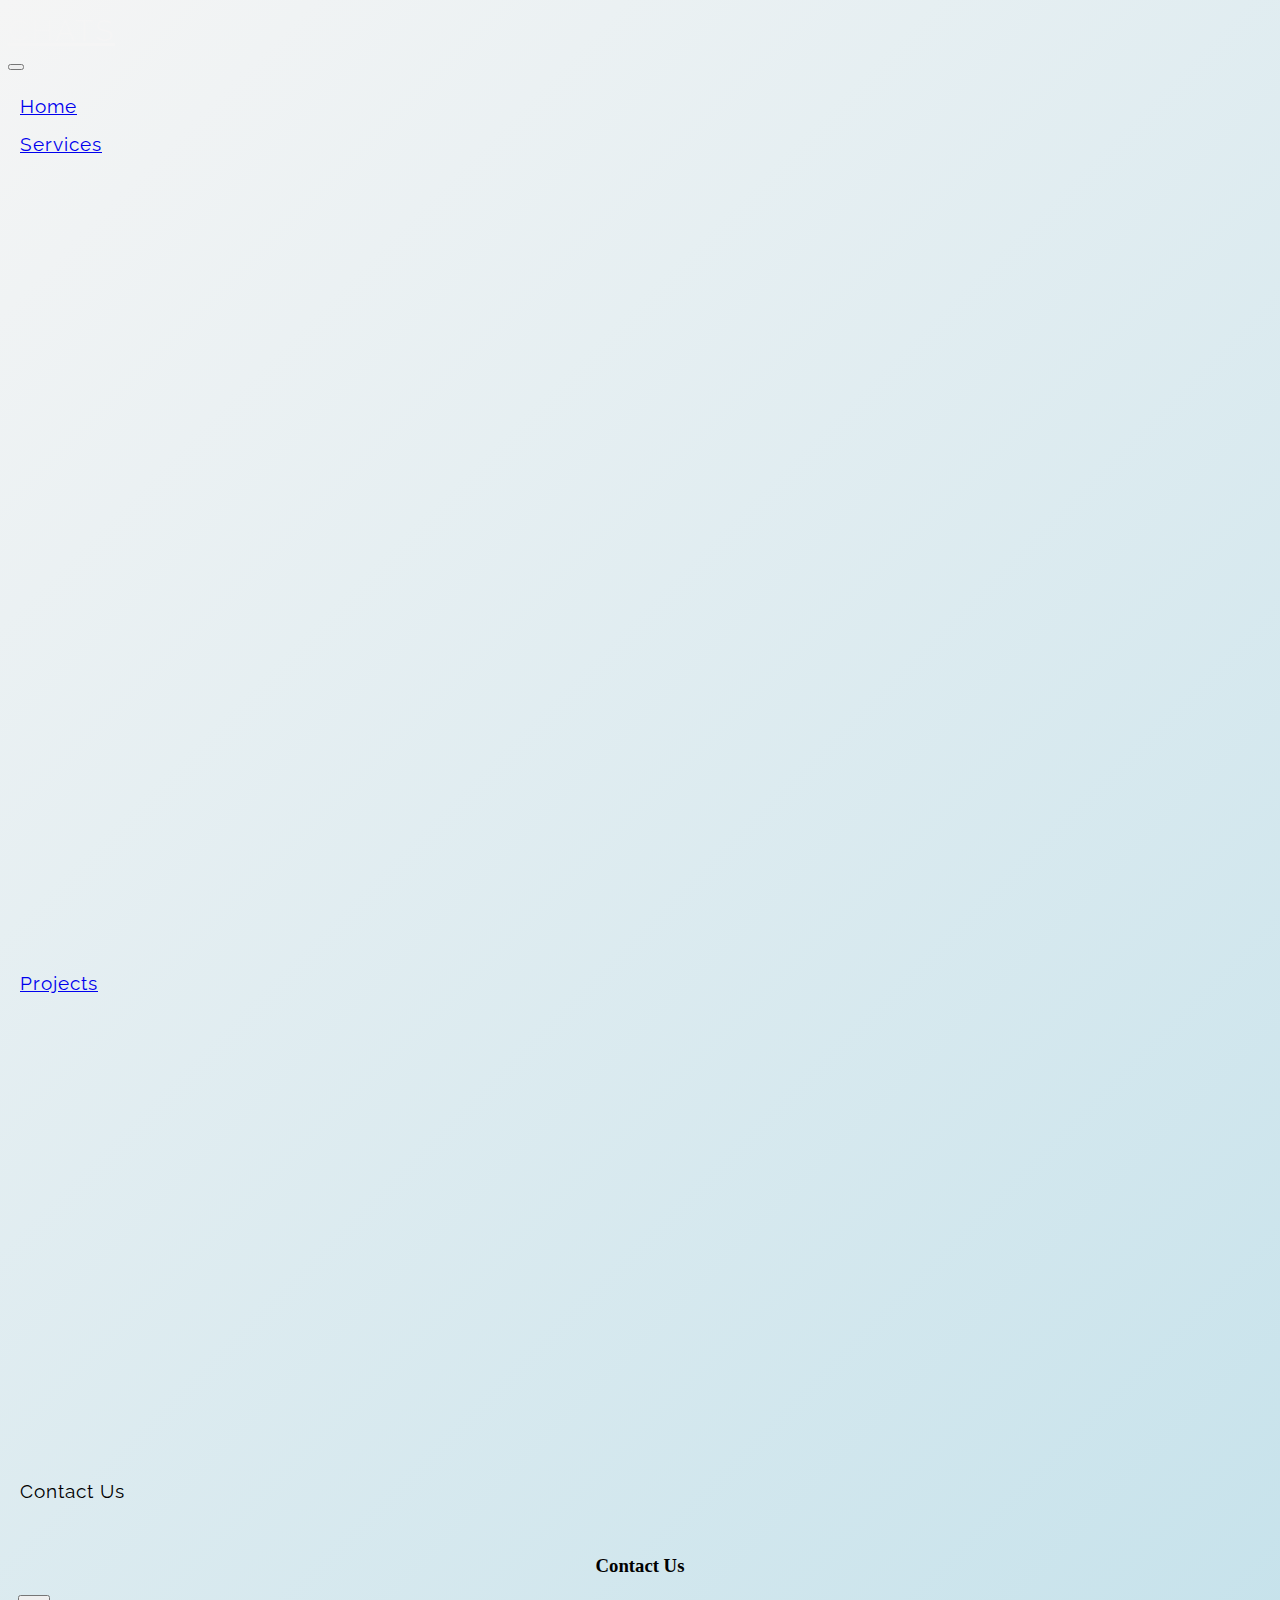
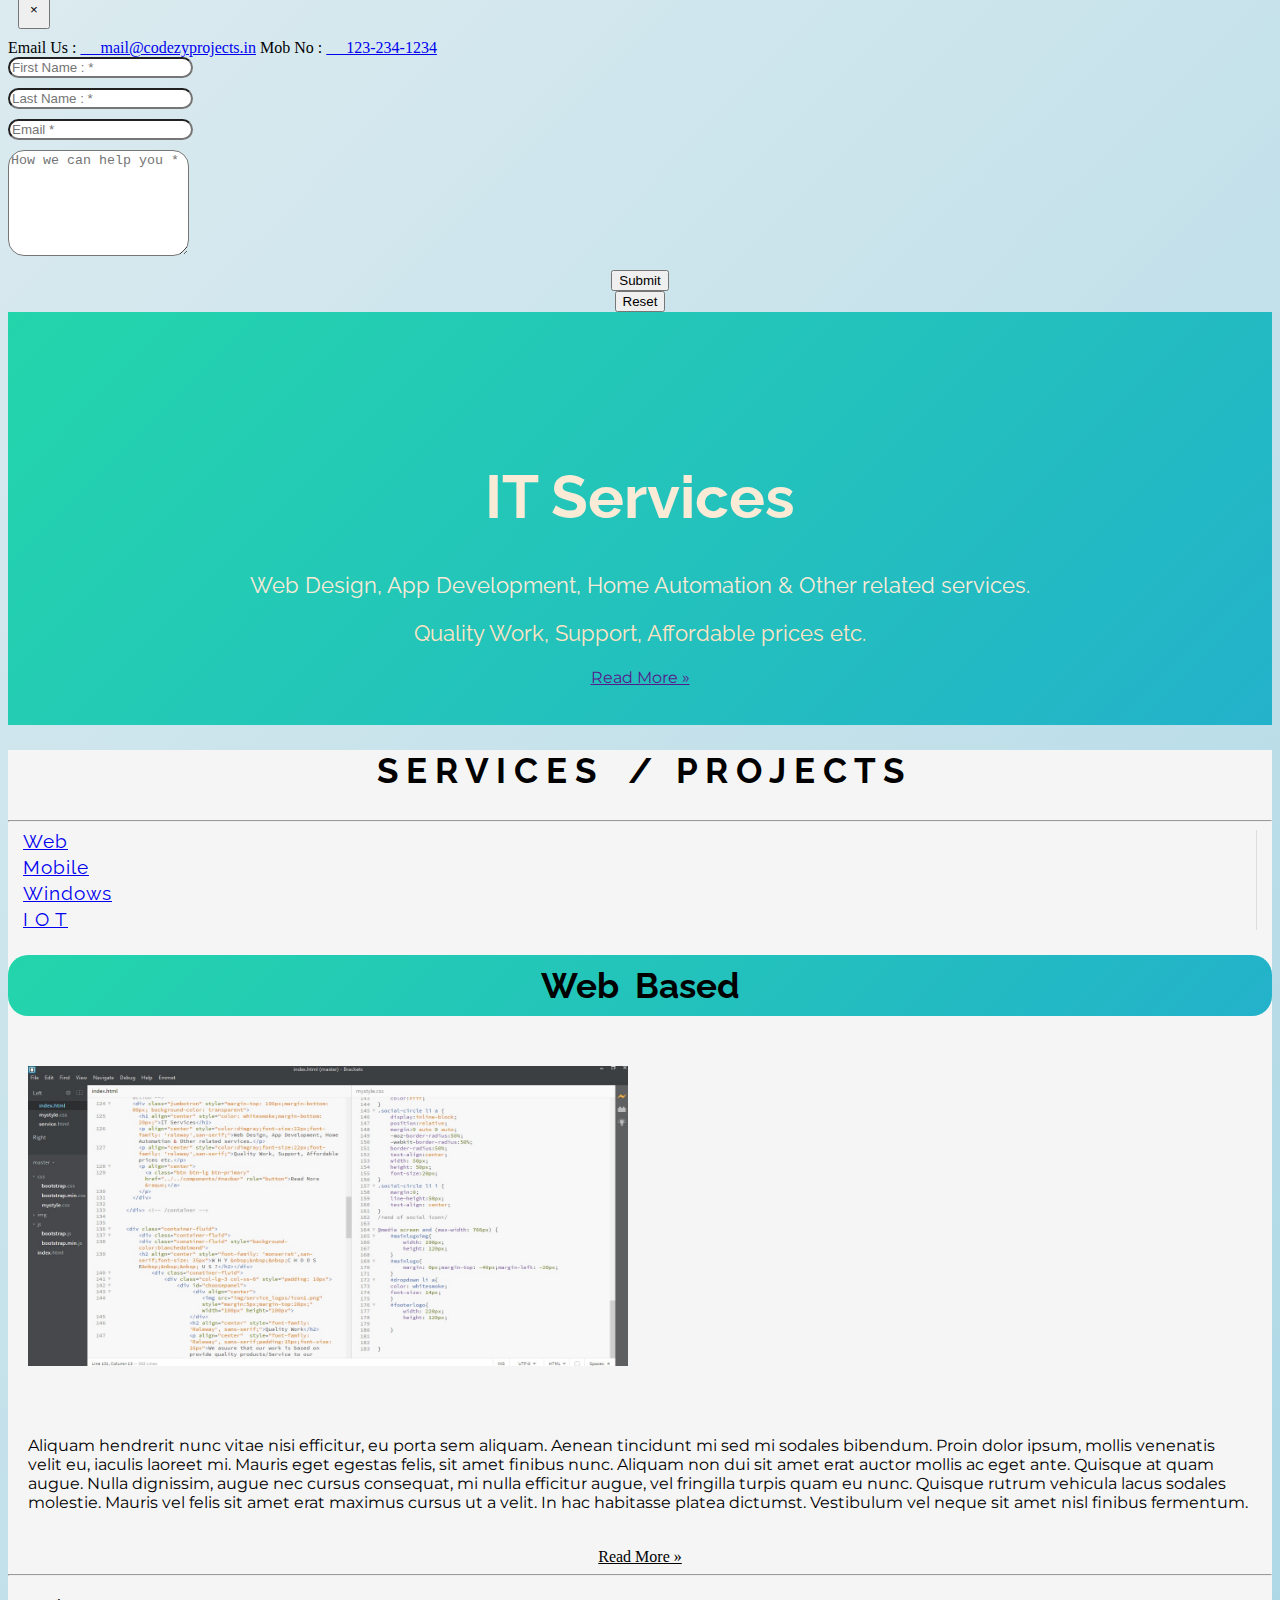
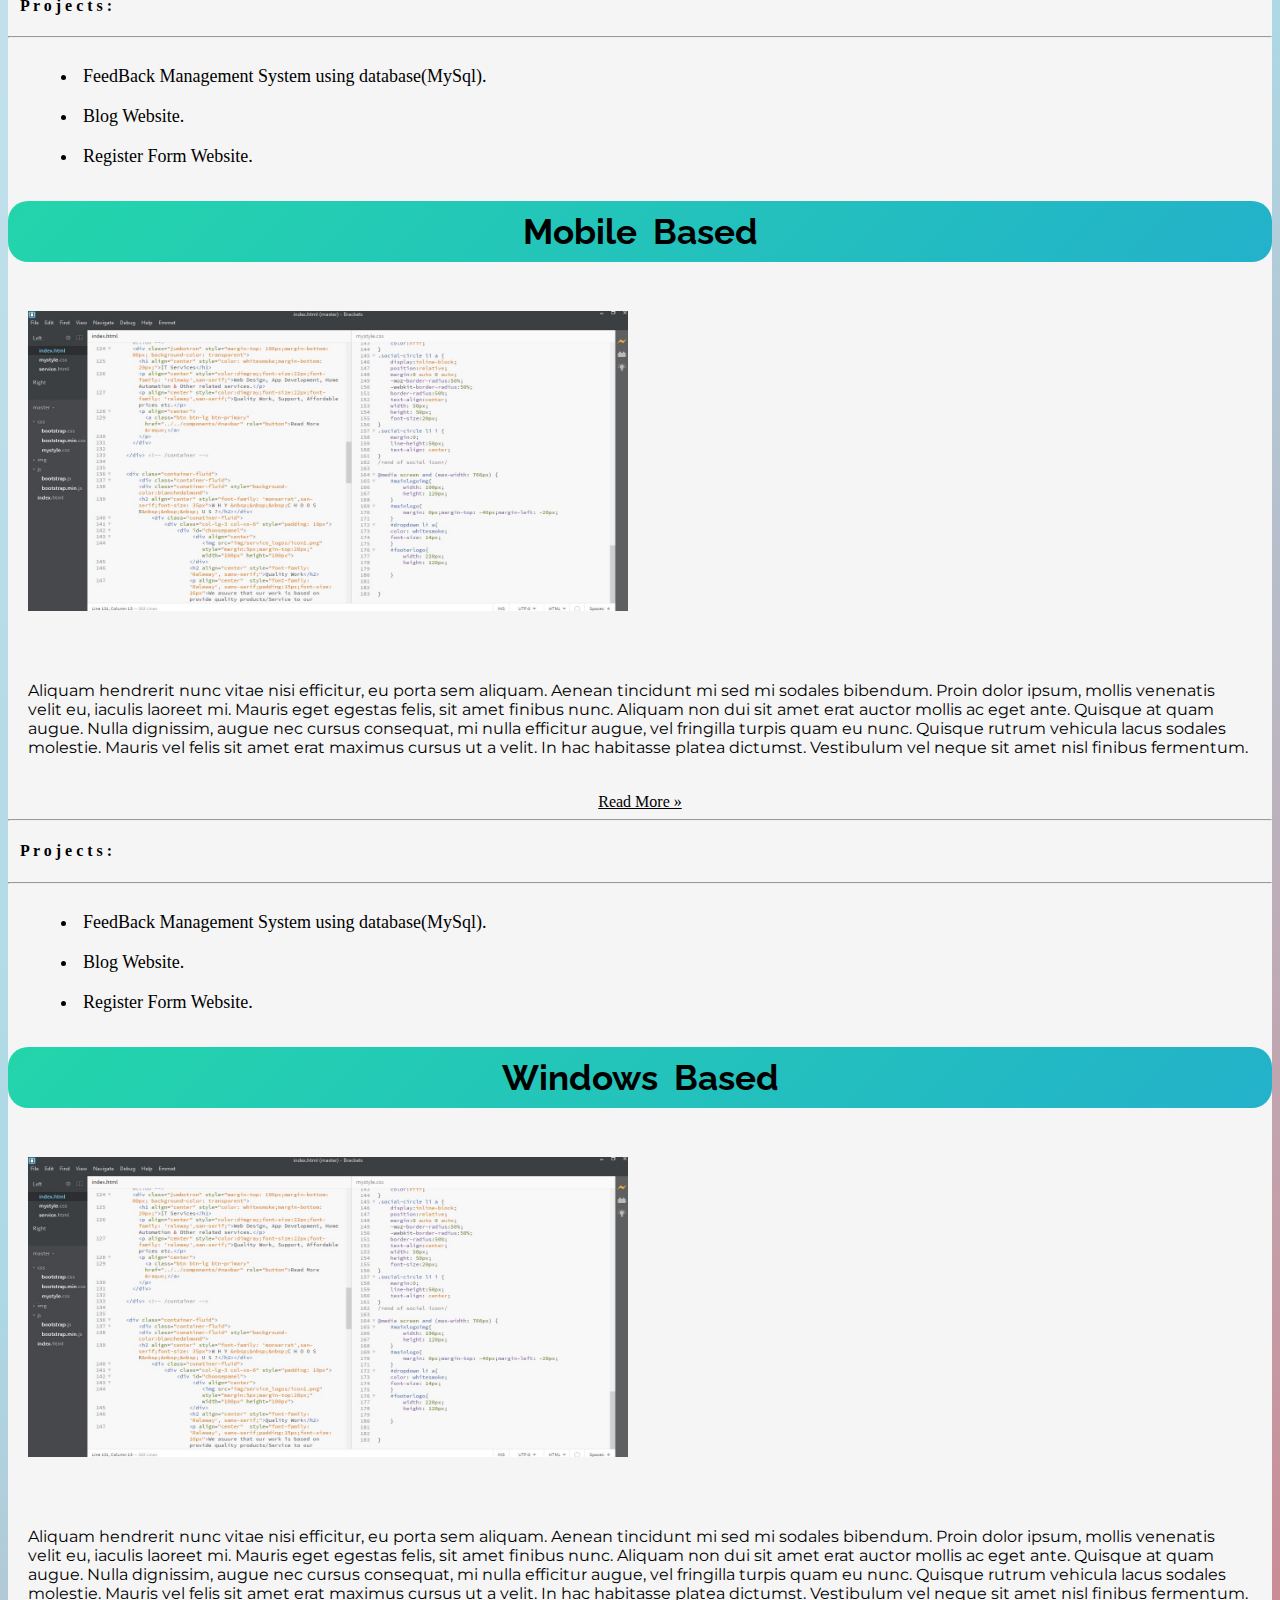
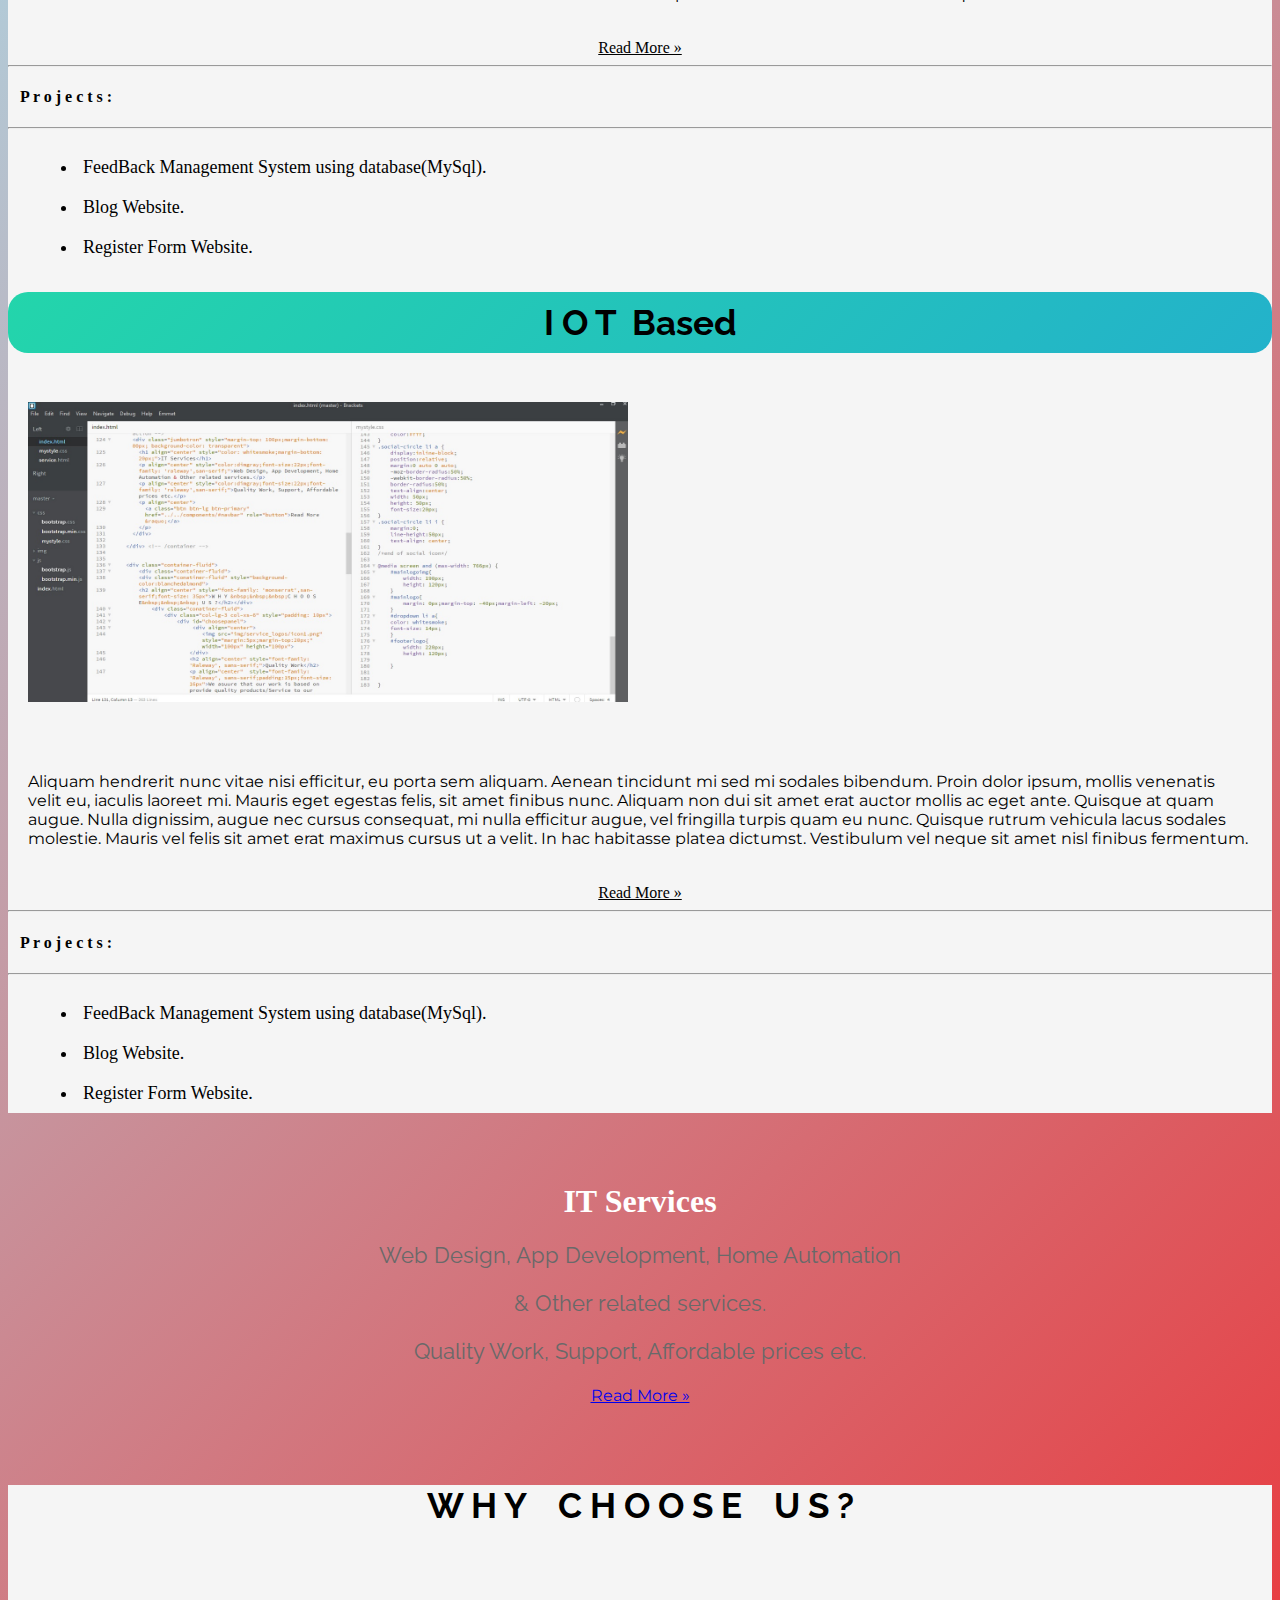
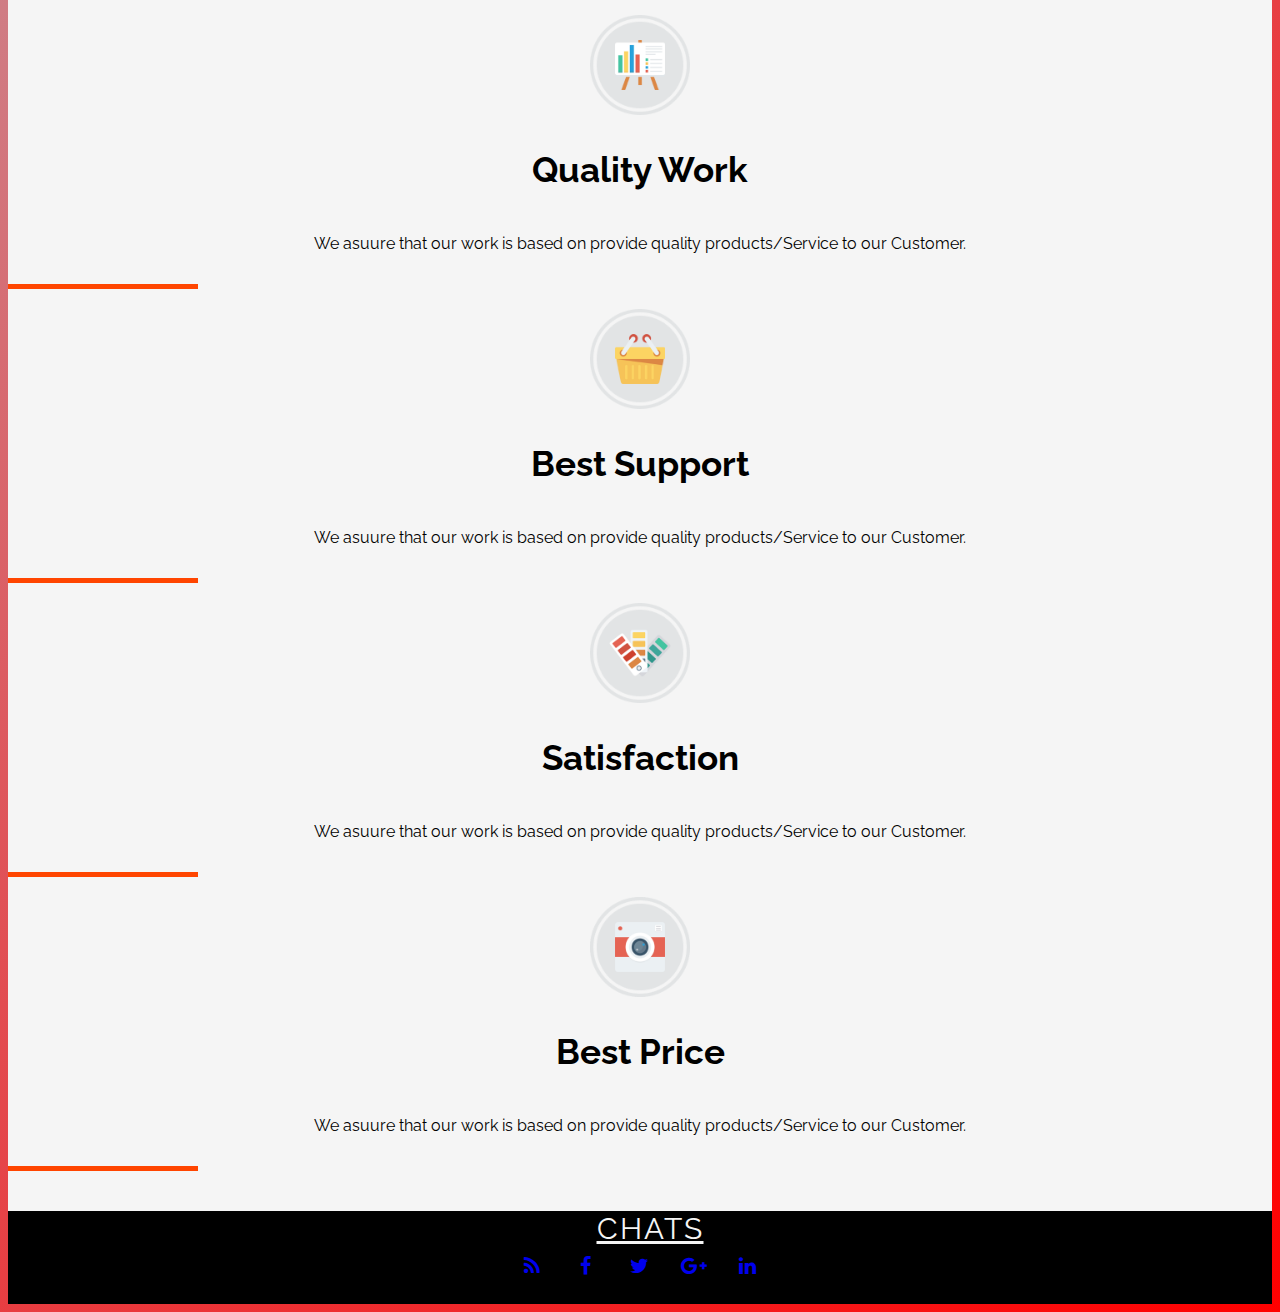
==== commit 3f6d1b5b: "Some changes" ====
--- a/index.html
+++ b/index.html
@@ -5,26 +5,25 @@
     <meta http-equiv="X-UA-Compatible" content="IE=edge">
 <!--    <meta name="viewport" content="width=device-width, initial-scale=1">-->
     <meta name="description" content="CodEzy projects provides best IT Development services such as Website, Application, Iot Based projects development at affordable price. Best quality work, 24hr support etc.">
-    <title>CodeEzyProjects</title>
+    <title>CHATS |CodEzy Home Automation & Tecnological Solutions|</title>
 
     <!-- Bootstrap core CSS -->
             <link href="//maxcdn.bootstrapcdn.com/font-awesome/4.2.0/css/font-awesome.min.css" rel="stylesheet">
            <link href="https://fonts.googleapis.com/css?family=Montserrat|Raleway" rel="stylesheet">
            <link rel="stylesheet" href="https://stackpath.bootstrapcdn.com/bootstrap/4.1.3/css/bootstrap.min.css" integrity="sha384-MCw98/SFnGE8fJT3GXwEOngsV7Zt27NXFoaoApmYm81iuXoPkFOJwJ8ERdknLPMO" crossorigin="anonymous">
 
-<!--          <link rel='stylesheet' href='css/bootstrap.min.css'>-->
          <!--Custom style-->
         <link rel="stylesheet" href="css/common.css">
         <link rel="stylesheet" href="css/index.css">
   </head>
 
   <body style="background-image: linear-gradient(-45deg,red,lightblue,whitesmoke);">
-<!--background-image: url(img/webstructure/Social-media2.png);background-position:40px 150px; background-repeat: no-repeat;background-attachment: fixed; padding: 0px;margin: 0px;-->
+
     <!-- Fixed navbar -->
      <nav class="navbar fixed-top navbar-expand-lg navbar-light bg-primary">
   <div class="col-lg-4 col-xs-2 col-md-2" style="padding-bottom: 5px;padding-top: 5px;">
 <!--  <a class="navbar-brand" href="#" id="mainlogo"><img src="img/main3.png" id="mainlogoimg"></a>-->
- <a href="index.html" class="navbar-brand" >CodEzy</a></div>
+ <a href="index.html" class="navbar-brand" >CHATS</a></div>
   <button class="navbar-toggler" type="button" data-toggle="collapse" data-target="#navbarSupportedContent" aria-controls="navbarSupportedContent" aria-expanded="false" aria-label="Toggle navigation">
     <span class="navbar-toggler-icon"></span>
   </button>
@@ -179,8 +178,6 @@
       <input class="form-control mr-sm-2" type="search" placeholder="Search" aria-label="Search">
       <button class="btn btn-outline-light my-2 my-sm-0" type="submit">Search</button>
     </form>
--->
-<!--
  <div class="col-lg-3">
      <a href="" ><p style="color: whitesmoke;font-family: 'raleway',serif;font-size: 20px;text-align: center;">123-234-5656</p></a>
  </div>
@@ -264,9 +261,9 @@
     <!-- Main component for a primary marketing message or call to action -->
     <div class="container-fluid" id="maincontent">
       <div class="jumbotron" style="margin-top: 100px; background-color: transparent">
-        <h1 align="center" style="color: whitesmoke;margin-bottom: 20px;font-family: 'Raleway',sans-serif;font-size: 60px;">IT Services</h1>
-        <p align="center" style="color:dimgray;font-size:22px;font-family: 'raleway',san-serif;margin-top: 40px;">Web Design, App Development, Home Automation & Other related services.</p>
-        <p align="center" style="color:dimgray;font-size:22px;font-family: 'raleway',san-serif;">Quality Work, Support, Affordable prices etc.</p>
+        <h1 align="center" style="color:antiquewhite;margin-bottom: 20px;font-family: 'Raleway',sans-serif;font-size: 60px;">IT Services</h1>
+        <p align="center" style="color:antiquewhite;font-size:22px;font-family: 'raleway',san-serif;margin-top: 40px;">Web Design, App Development, Home Automation & Other related services.</p>
+        <p align="center" style="color:bisque;font-size:22px;font-family: 'raleway',san-serif;">Quality Work, Support, Affordable prices etc.</p>
         <p align="center">
           <a class="btn btn-lg btn-primary" href="" role="button">Read More &raquo;</a>
         </p>
@@ -442,7 +439,7 @@
         <div class="row">
         <div class="col-lg-12 col-md-12 col-xs-12" align="center">
 <!--        <img id="footerlogo" src="img/main3.png">-->
-       <a href="index.html" class="navbar-brand" style="padding-left:20px;">CodEzy</a>
+       <a href="index.html" class="navbar-brand" style="padding-left:20px;">CHATS</a>
         </div>
         <div class="col-md-12 col-lg-12 col-xs-12" align="center">
                     <ul class="social-network social-circle">
@@ -454,7 +451,7 @@
                     </ul>			
             </div> 
                 <div class="col-lg-12 col-md-12 col-xs-12" align="center">
-                    <label><i>CodEzy All Rights Reserved @2018</i></label>
+                    <label><i>CodEzy Home Automation & Tecnological Solutions All Rights Reserved @2018</i></label>
                 </div>
         </div> 
       
@@ -462,8 +459,6 @@
 <!--    close footer-->
  <!-- Bootstrap core JavaScript================================================== -->
     <!-- Placed at the end of the document so the pages load faster -->
-<!-- <script src='jquery/jquery-3.3.1.slim.min.js'></script>-->
-<!--<script src='js/bootstrap.min.js'></script>-->
 <!--cdn-->
 <script src="https://ajax.googleapis.com/ajax/libs/jquery/3.3.1/jquery.min.js"></script>
 <script src="https://stackpath.bootstrapcdn.com/bootstrap/4.1.3/js/bootstrap.min.js" integrity="sha384-ChfqqxuZUCnJSK3+MXmPNIyE6ZbWh2IMqE241rYiqJxyMiZ6OW/JmZQ5stwEULTy" crossorigin="anonymous"></script>
--- a/css/common.css
+++ b/css/common.css
@@ -24,10 +24,51 @@
     display: none;
 }
 */
+
+@-webkit-keyframes Gradient {
+	0% {
+		background-position: 0% 50%
+	}
+	50% {
+		background-position: 100% 50%
+	}
+	100% {
+		background-position: 0% 50%
+	}
+}
+
+@-moz-keyframes Gradient {
+	0% {
+		background-position: 0% 50%
+	}
+	50% {
+		background-position: 100% 50%
+	}
+	100% {
+		background-position: 0% 50%
+	}
+}
+
+@keyframes Gradient {
+	0% {
+		background-position: 0% 50%
+	}
+	50% {
+		background-position: 100% 50%
+	}
+	100% {
+		background-position: 0% 50%
+	}
+}
+
+p{
+    font-family: 'Montserrat',sans-serif;
+}
 .fa{
     -moz-transition: all .3s linear;
     -webkit-transition: all .3s linear;
-    transition: all .3s linea;
+    transition: transform .3s linear;
+/*      transition: visibility 0.1s, opacity 0s linear;*/
 }
 #hello:hover .fa{
      -moz-transform:rotate(90deg);
@@ -48,7 +89,7 @@
     font-family: 'raleway',sans-serif;
     font-size: 35px;
     text-align: center;
-    padding-top: 25px;
+    margin-top: 25px;
 }
 li a{
     font-size: 19px;
@@ -257,18 +298,7 @@
 /*end of social icon*/
 
 @media screen and (max-width: 766px) {
-    #mainlogoimg{
-        width: 140px;
-        height: 45px;
-    }
-    #mainlogo{
-        margin: 0px;;padding: 0px;
-    }
-    #footerlogo{
-        width: 170px;
-        height: 50px;
-        
-    }
+  
     
     
 }--- a/css/index.css
+++ b/css/index.css
@@ -1,15 +1,33 @@
 #maincontent{
-    background-image: url("/img/banner1-min.jpg");
+/*    background-image: url("/img/banner1-min.jpg");*/
     padding-top: 50px;padding-bottom: 22px;
+    	background: linear-gradient(-45deg, #EE7752, #E73C7E, #23A6D5, #23D5AB);
+	background-size: 400% 400%;
+	-webkit-animation: Gradient 15s ease infinite;
+	-moz-animation: Gradient 15s ease infinite;
+	animation: Gradient 15s ease infinite;
 }
+.tab-pane h2{
+    padding-top: 10px;
+    border-radius: 20px;
+    padding-bottom: 10px;
+    background: linear-gradient(-45deg, #EE7752, #E73C7E, #23A6D5, #23D5AB);
+    background-size: 400% 400%;
+    -webkit-animation: Gradient 15s ease infinite;
+	-moz-animation: Gradient 15s ease infinite;
+	animation: Gradient 15s ease infinite;
+}
+
 #lorempara{
     cursor: pointer;
 }
-#WebReadmore{opacity: 0;
-transition: opacity .35s ease;}
+#WebReadmore{
+    background-color: whitesmoke!important;color: black!important;
+    transition: all .35s ease;}
 
 #lorempara:hover #WebReadmore{
-    opacity: 1;
+    background-color: lightseagreen!important;color: white!important;
+    
 }
 .why{
      text-align:center;font-family: 'Raleway', sans-serif;padding:15px;font-size: 16px;
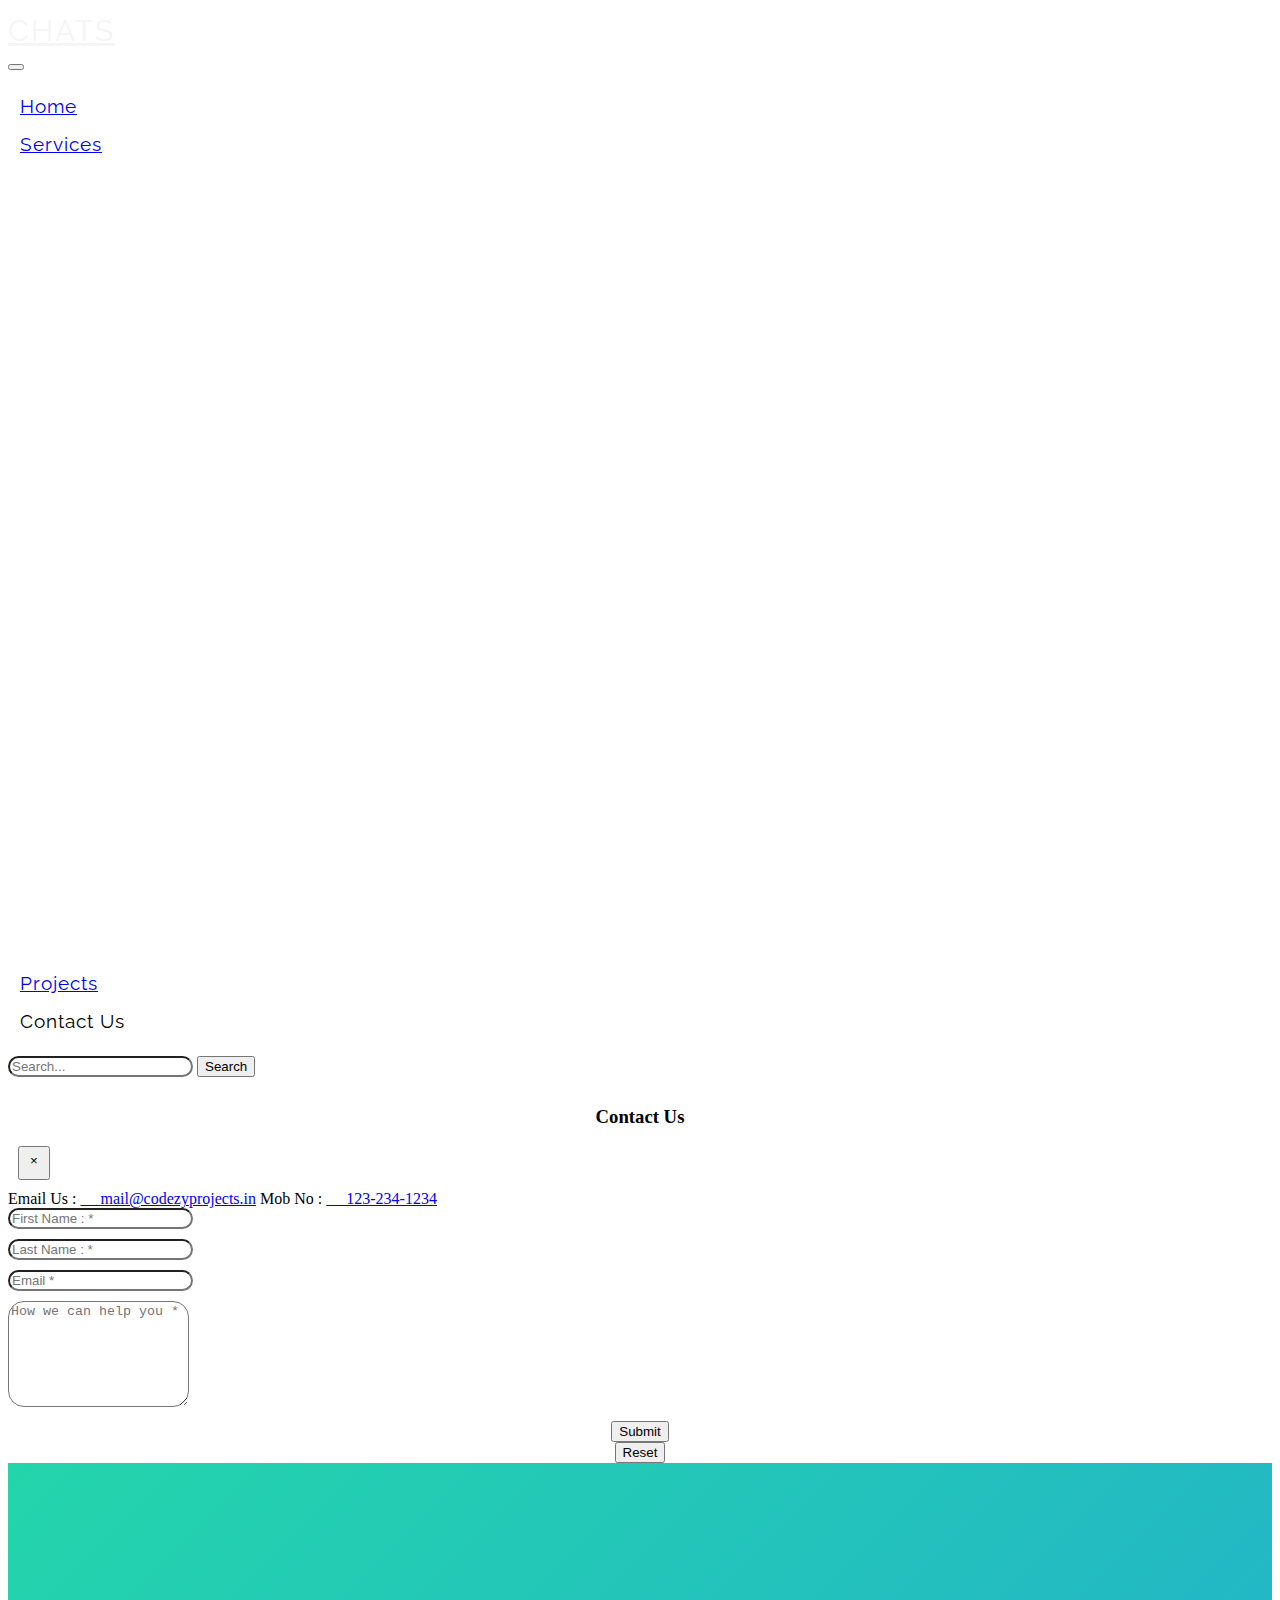
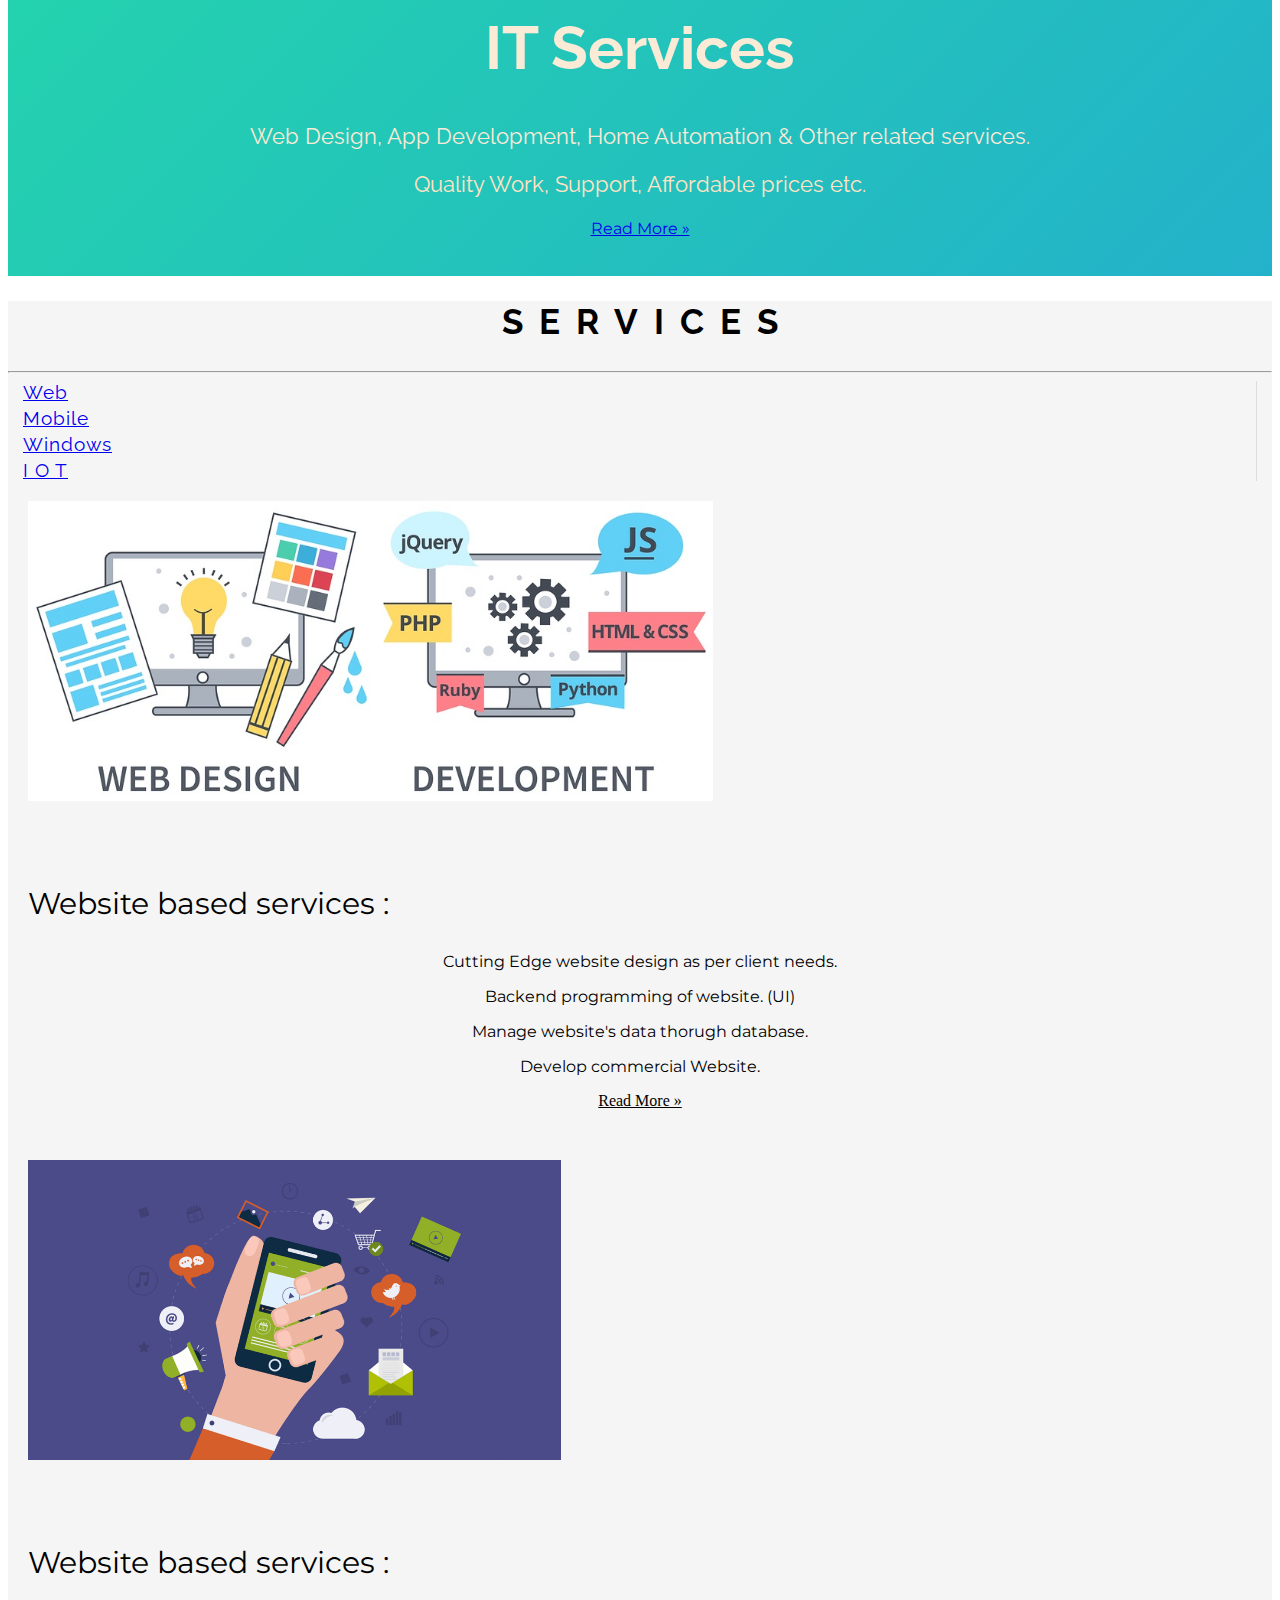
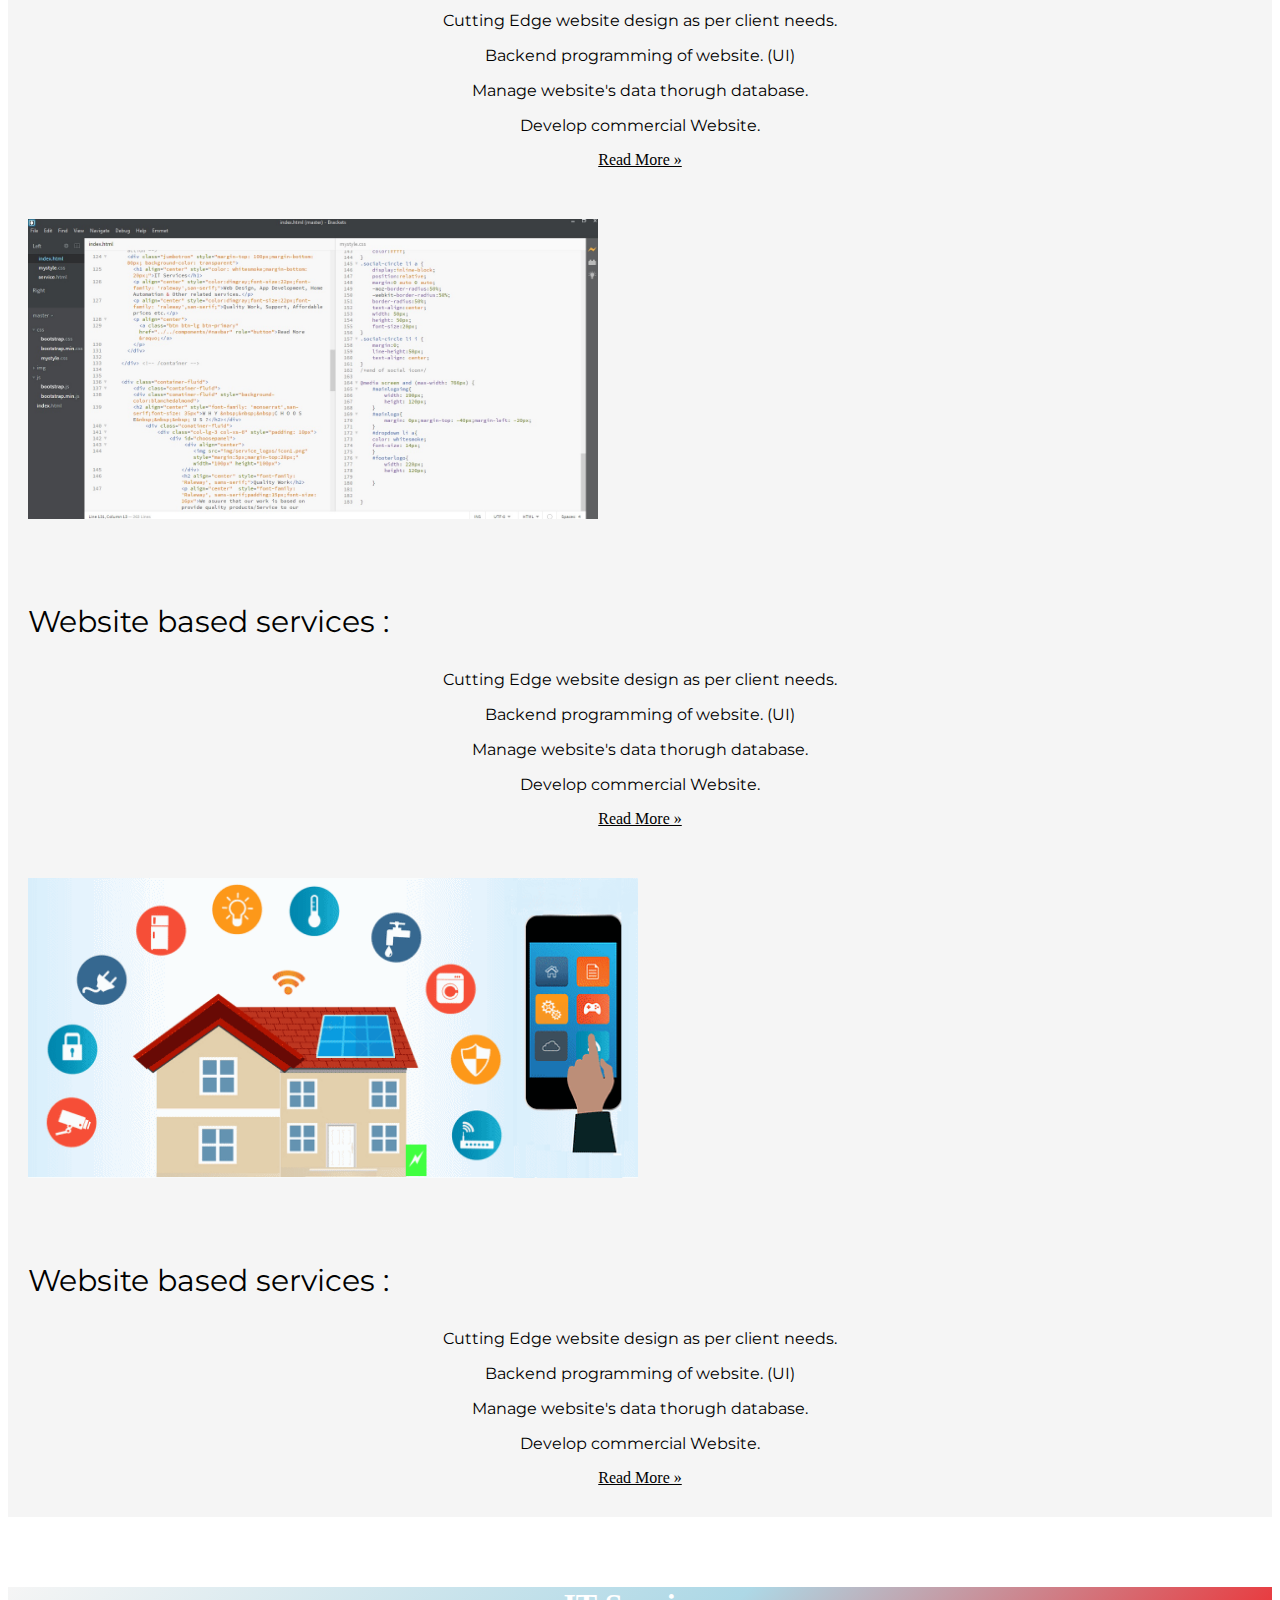
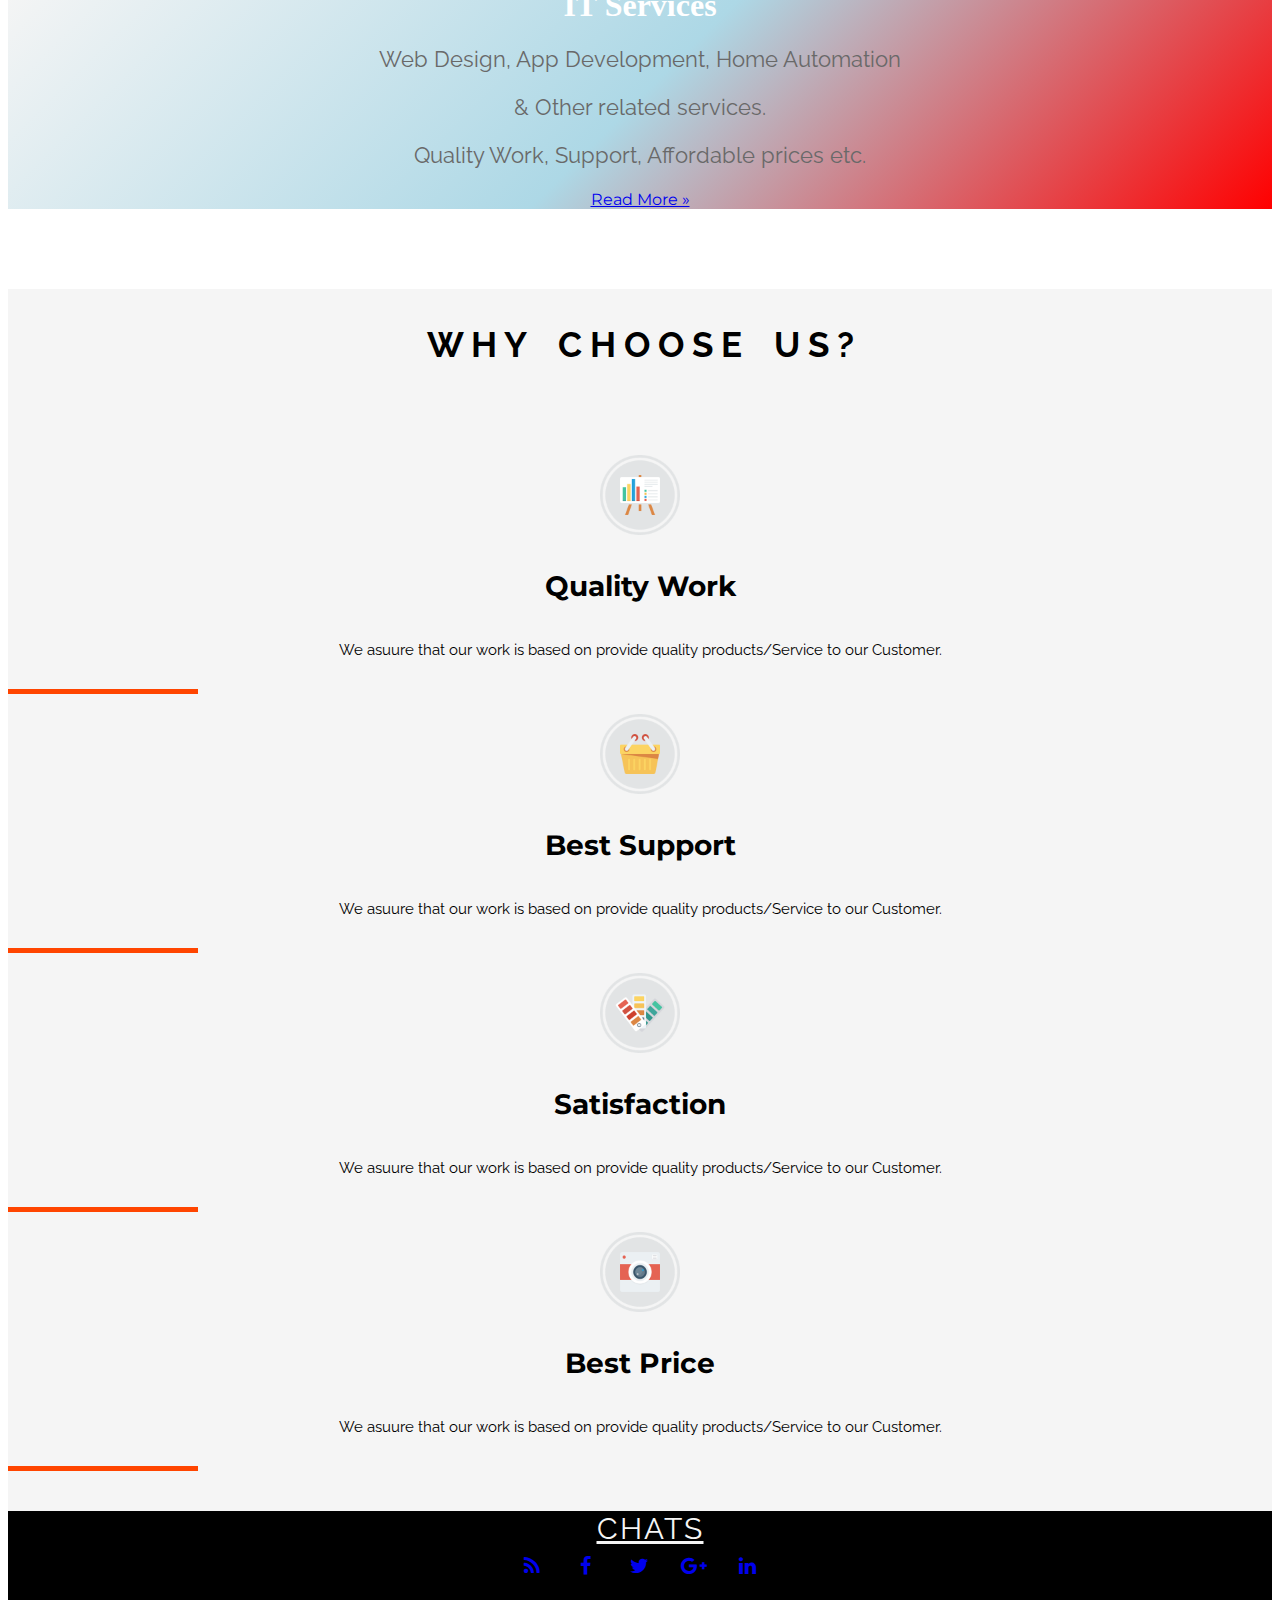
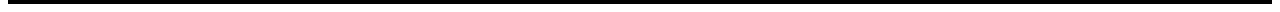
==== commit 252f8f80: "OCt-17" ====
--- a/index.html
+++ b/index.html
@@ -4,8 +4,8 @@
     <meta charset="utf-8">
     <meta http-equiv="X-UA-Compatible" content="IE=edge">
 <!--    <meta name="viewport" content="width=device-width, initial-scale=1">-->
-    <meta name="description" content="CodEzy projects provides best IT Development services such as Website, Application, Iot Based projects development at affordable price. Best quality work, 24hr support etc.">
-    <title>CHATS |CodEzy Home Automation & Tecnological Solutions|</title>
+    <meta name="description" content="CodEzy projects provides best IT Development services such as Website, Application, Iot Based projects development at affordable price. Best quality work, 24hr support etc. CodEzy Home Automation & Tecnological Solutions | CHATS | CodEzy.">
+    <title>CHATS |CodEzy Home Automation & Tecnological Solutions</title>
 
     <!-- Bootstrap core CSS -->
             <link href="//maxcdn.bootstrapcdn.com/font-awesome/4.2.0/css/font-awesome.min.css" rel="stylesheet">
@@ -17,13 +17,13 @@
         <link rel="stylesheet" href="css/index.css">
   </head>
 
-  <body style="background-image: linear-gradient(-45deg,red,lightblue,whitesmoke);">
+  <body>
 
     <!-- Fixed navbar -->
      <nav class="navbar fixed-top navbar-expand-lg navbar-light bg-primary">
   <div class="col-lg-4 col-xs-2 col-md-2" style="padding-bottom: 5px;padding-top: 5px;">
 <!--  <a class="navbar-brand" href="#" id="mainlogo"><img src="img/main3.png" id="mainlogoimg"></a>-->
- <a href="index.html" class="navbar-brand" >CHATS</a></div>
+ <a href="index.html" class="navbar-brand text-white" >CHATS</a></div>
   <button class="navbar-toggler" type="button" data-toggle="collapse" data-target="#navbarSupportedContent" aria-controls="navbarSupportedContent" aria-expanded="false" aria-label="Toggle navigation">
     <span class="navbar-toggler-icon"></span>
   </button>
@@ -31,17 +31,17 @@
   <div class="collapse navbar-collapse" id="navbarSupportedContent">
     <ul class="navbar-nav mr-auto ">
       <li class="nav-item">
-        <a class="nav-link text-white" style="font-family: 'Raleway', sans-serif" href="#">Home</a>
+        <a class="nav-link text-white" style="font-family: 'Raleway', sans-serif;" href="index.html">Home</a>
       </li>
-      <li class="nav-item dropdown">
-        <a class="nav-link text-white" href="#" id="navbarDropdown" role="button" data-toggle="dropdown" aria-haspopup="true" aria-expanded="false">
+       <li class="nav-item dropdown">
+        <a class="nav-link text-white" href="service.html" id="navbarDropdown" role="button" data-toggle="dropdown" aria-haspopup="true" aria-expanded="false">
           Services
         </a>
         <div class="dropdown-menu" aria-labelledby="navbarDropdown">
           <div class="container-fluid" style="padding-left:50px;padding-right: 50px; ">
             <div class="row">
               <div class="col-md-3" id="hello">
-                <span class="text-uppercase  text-dark">Web Development  <i class="fa fa-long-arrow-right" aria-hidden="true"></i></span>
+               <span class="text-uppercase  text-dark"> Web Development<i class="fa fa-long-arrow-right" aria-hidden="true"></i></span>
                 <ul class="nav flex-column">
                 <li class="nav-item">
                   <a class="nav-link active text-dark" href="service.html">Design/Development  </a>
@@ -112,74 +112,21 @@
 
         </div>
       </li>
-      <li class="nav-item dropdown">
-        <a class="nav-link text-white" href="#" id="navbarDropdown" role="button" data-toggle="dropdown" aria-haspopup="true" aria-expanded="false">
-          Projects
-        </a>
-        <div class="dropdown-menu" aria-labelledby="navbarDropdown">
-
-
-          <div class="container">
-            <div class="row">
-              <div class="col-md-4">
-                <span class="text-uppercase  text-dark">Category 2</span>
-                <ul class="nav flex-column">
-                <li class="nav-item">
-                  <a class="nav-link active text-dark" href="#">Active</a>
-                </li>
-                <li class="nav-item">
-                  <a class="nav-link text-dark" href="#">Link item</a>
-                </li>
-                <li class="nav-item">
-                  <a class="nav-link text-dark" href="#">Link item</a>
-                </li>
-                <li class="nav-item">
-                  <a class="nav-link text-dark" href="#">Link item</a>
-                </li>
-              </ul>
-              </div>
-              <!-- /.col-md-4  -->
-              <div class="col-md-4">
-                <ul class="nav flex-column">
-                <li class="nav-item">
-                  <a class="nav-link active  text-dark" href="#">Active</a>
-                </li>
-                <li class="nav-item">
-                  <a class="nav-link text-dark" href="#">Link item</a>
-                </li>
-                <li class="nav-item">
-                  <a class="nav-link text-dark" href="#">Link item</a>
-                </li>
-              </ul>
-              </div>
-              <!-- /.col-md-4  -->
-              <div class="col-md-4">
-                <a href="">
-                  <img src="https://dummyimage.com/200x100/ccc/000&text=image+link" alt="" class="img-fluid">
-                </a>
-                <p class="text-dark">Short image call to action</p>
-
-              </div>
-              <!-- /.col-md-4  -->
-            </div>
-          </div>
-          <!--  /.container  -->
-
-
-        </div>
-      </li>
-        <li class="nav-item">
-        <a data-toggle="modal" style="cursor: pointer" data-target="#myModal" class="nav-link text-white">Contact Us</a>
+       <li class="nav-item">
+        <a class="nav-link text-white" style="font-family: 'Raleway', sans-serif;" href="projects.html">Projects</a>
+      </li>     
+       <li class="nav-item">
+        <a data-toggle="modal" style="cursor: pointer;" data-target="#myModal" class="nav-link text-white">Contact Us</a>
         </li>
 
     </ul>
-<!--
-    <form class="form-inline my-2 my-lg-0">
-      <input class="form-control mr-sm-2" type="search" placeholder="Search" aria-label="Search">
-      <button class="btn btn-outline-light my-2 my-sm-0" type="submit">Search</button>
+    <form class="form-inline my-2 my-lg-0" >
+      <input class="form-control mr-sm-2" type="search" placeholder="Search..." aria-label="Search">
+      <button class="btn btn-outline-light my-2 my-sm-0 " type="submit">Search</button>
     </form>
+<!--
  <div class="col-lg-3">
-     <a href="" ><p style="color: whitesmoke;font-family: 'raleway',serif;font-size: 20px;text-align: center;">123-234-5656</p></a>
+     <a href="" ><p style="color: whitesmoke;font-family:sans-serif;font-size: 20px;">123-234-5656</p></a>
  </div>
 -->
   </div>
@@ -259,13 +206,13 @@
    
            
     <!-- Main component for a primary marketing message or call to action -->
-    <div class="container-fluid" id="maincontent">
+    <div class="container-fluid maincontent" id="maincontent">
       <div class="jumbotron" style="margin-top: 100px; background-color: transparent">
         <h1 align="center" style="color:antiquewhite;margin-bottom: 20px;font-family: 'Raleway',sans-serif;font-size: 60px;">IT Services</h1>
         <p align="center" style="color:antiquewhite;font-size:22px;font-family: 'raleway',san-serif;margin-top: 40px;">Web Design, App Development, Home Automation & Other related services.</p>
         <p align="center" style="color:bisque;font-size:22px;font-family: 'raleway',san-serif;">Quality Work, Support, Affordable prices etc.</p>
         <p align="center">
-          <a class="btn btn-lg btn-primary" href="" role="button">Read More &raquo;</a>
+          <a class="btn btn-lg btn-light" href="service.html" role="button">Read More &raquo;</a>
         </p>
       </div>
 
@@ -274,10 +221,10 @@
 
  
 <!--service and projects div-->
-<div class="container-fluid" style="padding: 0px;">
-        <div class="container-fluid" style="background-color:whitesmoke;">
-        <div class="container-fluid" >
-        <h2>S E R V I C E S &nbsp;&nbsp;&nbsp;/&nbsp;&nbsp;&nbsp;P R O J E C T S</h2></div><hr>
+<div class="container-fluid" style="padding: 0px;background-color:whitesmoke;">
+        <div class="container-fluid">
+        <div class="container-fluid">
+        <h2>S&nbsp; E &nbsp;R&nbsp; V&nbsp; I&nbsp; C&nbsp; E&nbsp; S</h2></div><hr>
 <!--   vertical tabs       -->
 <div class="d-flex flex-row mt-2">
 	<ul class="nav nav-tabs nav-tabs--vertical nav-tabs--left" role="navigation">
@@ -296,13 +243,18 @@
 	</ul>
 	<div class="tab-content">
 		<div class="tab-pane fade show active" id="lorem" role="tabpanel">
-		<h2>Web &nbsp;Based</h2>
-			<div class="row">
-			<div class="col-lg-6 col-xs-12"><img src="img/serviceimg/webimg.jpg" style="padding: 20px;" width="600px" height="300px" alt=""></div>
-			<div class="col-lg-6 col-xs-12" id="lorempara"><p style="padding: 20px;padding-top: 30px;">Aliquam hendrerit nunc vitae nisi efficitur, eu porta sem aliquam. Aenean tincidunt mi sed mi sodales bibendum. Proin dolor ipsum, mollis venenatis velit eu, iaculis laoreet mi. Mauris eget egestas felis, sit amet finibus nunc. Aliquam non dui sit amet erat auctor mollis ac eget ante. Quisque at quam augue. Nulla dignissim, augue nec cursus consequat, mi nulla efficitur augue, vel fringilla turpis quam eu nunc. Quisque rutrum vehicula lacus sodales molestie. Mauris vel felis sit amet erat maximus cursus ut a velit. In hac habitasse platea dictumst. Vestibulum vel neque sit amet nisl finibus fermentum.</p>
+<!--		<h2>Web &nbsp;Based</h2>-->
+			<div class="row"  style="padding-bottom: 30px;">
+			<div class="col-lg-6 col-md-12 col-xs-12"><img src="img/serviceimg/web.jpg" class="img-fluid" style="padding: 20px;" height="300px" alt=""></div>
+			<div class="col-lg-6 col-md=6 col-xs-12" id="lorempara"><p style="padding: 20px;padding-top: 30px; padding-bottom: 0px;font-size: 30px;">Website  based services  : </p>
+			<p align="center">Cutting Edge website design as per client needs. </p>
+				<p align="center">Backend programming of website. (UI) </p>
+				<p align="center">Manage website's data thorugh database.</p>
+                <p align="center">Develop commercial Website.</p>
 			<div align="center">
 			<a  id="WebReadmore" class="btn btn-md btn-primary" href="../../components/#navbar" role="button">Read More &raquo;</a></div>
 			</div>
+<!--
 			<div class="col-lg-12"><hr>
 			    <h4>&nbsp;&nbsp; P r o j e c t s : </h4><hr>
 			    <ul id="projects">
@@ -311,16 +263,22 @@
 			     <li>Register Form Website.</li>
 			    </ul>
 			</div>
+-->
 			</div>
 		</div>
 		<div class="tab-pane fade" id="ipsum" role="tabpanel">
-			<h2>Mobile &nbsp;Based</h2>
-			<div class="row">
-			<div class="col-lg-6 col-xs-12"><img src="img/serviceimg/webimg.jpg" style="padding: 20px;" width="600px" height="300px" alt=""></div>
-			<div class="col-lg-6 col-xs-12" id="lorempara"><p style="padding: 20px;padding-top: 30px;">Aliquam hendrerit nunc vitae nisi efficitur, eu porta sem aliquam. Aenean tincidunt mi sed mi sodales bibendum. Proin dolor ipsum, mollis venenatis velit eu, iaculis laoreet mi. Mauris eget egestas felis, sit amet finibus nunc. Aliquam non dui sit amet erat auctor mollis ac eget ante. Quisque at quam augue. Nulla dignissim, augue nec cursus consequat, mi nulla efficitur augue, vel fringilla turpis quam eu nunc. Quisque rutrum vehicula lacus sodales molestie. Mauris vel felis sit amet erat maximus cursus ut a velit. In hac habitasse platea dictumst. Vestibulum vel neque sit amet nisl finibus fermentum.</p>
+<!--			<h2>Mobile &nbsp;Based</h2>-->
+			<div class="row"  style="padding-bottom: 30px;">
+			<div class="col-lg-6 col-md-12 col-xs-12"><img src="img/serviceimg/mobile.png" class="img-fluid" style="padding: 20px;" height="300px" alt=""></div>
+			<div class="col-lg-6 col-xs-12" id="lorempara"><p style="padding: 20px;padding-top: 30px; padding-bottom: 0px;font-size: 30px;">Website  based services  : </p>
+			<p align="center">Cutting Edge website design as per client needs. </p>
+				<p align="center">Backend programming of website. (UI) </p>
+				<p align="center">Manage website's data thorugh database.</p>
+                <p align="center">Develop commercial Website.</p>
 			<div align="center">
 			<a id="WebReadmore" class="btn btn-md btn-primary" href="../../components/#navbar" role="button">Read More &raquo;</a></div>
 			</div>
+<!--
 			<div class="col-lg-12"><hr>
 			    <h4>&nbsp;&nbsp; P r o j e c t s : </h4><hr>
 			    <ul id="projects">
@@ -329,16 +287,22 @@
 			     <li>Register Form Website.</li>
 			    </ul>
 			</div>
+-->
 			</div>
 		</div>
 		<div class="tab-pane fade" id="dolor" role="tabpanel">
-			<h2>Windows &nbsp;Based</h2>
-			<div class="row">
-			<div class="col-lg-6 col-xs-12"><img src="img/serviceimg/webimg.jpg" style="padding: 20px;" width="600px" height="300px" alt=""></div>
-			<div class="col-lg-6 col-xs-12" id="lorempara"><p style="padding: 20px;padding-top: 30px;">Aliquam hendrerit nunc vitae nisi efficitur, eu porta sem aliquam. Aenean tincidunt mi sed mi sodales bibendum. Proin dolor ipsum, mollis venenatis velit eu, iaculis laoreet mi. Mauris eget egestas felis, sit amet finibus nunc. Aliquam non dui sit amet erat auctor mollis ac eget ante. Quisque at quam augue. Nulla dignissim, augue nec cursus consequat, mi nulla efficitur augue, vel fringilla turpis quam eu nunc. Quisque rutrum vehicula lacus sodales molestie. Mauris vel felis sit amet erat maximus cursus ut a velit. In hac habitasse platea dictumst. Vestibulum vel neque sit amet nisl finibus fermentum.</p>
+<!--			<h2>Windows &nbsp;Based</h2>-->
+			<div class="row"  style="padding-bottom: 30px;">
+			<div class="col-lg-6 col-md-12 col-xs-12"><img src="img/serviceimg/webimg.jpg" class="img-fluid" style="padding: 20px;" height="300px" alt=""></div>
+			<div class="col-lg-6 col-xs-12" id="lorempara"><p style="padding: 20px;padding-top: 30px; padding-bottom: 0px;font-size: 30px;">Website  based services  : </p>
+			<p align="center">Cutting Edge website design as per client needs. </p>
+				<p align="center">Backend programming of website. (UI) </p>
+				<p align="center">Manage website's data thorugh database.</p>
+                <p align="center">Develop commercial Website.</p>
 			<div align="center">
 			<a id="WebReadmore" class="btn btn-md btn-primary" href="../../components/#navbar" role="button">Read More &raquo;</a></div>
 			</div>
+<!--
 			<div class="col-lg-12"><hr>
 			    <h4>&nbsp;&nbsp; P r o j e c t s : </h4><hr>
 			    <ul id="projects">
@@ -347,16 +311,22 @@
 			     <li>Register Form Website.</li>
 			    </ul>
 			</div>
+-->
 			</div>
 		</div>
 		<div class="tab-pane fade" id="sit-amet" role="tabpanel">
-			<h2>I O T &nbsp;Based</h2>
-			<div class="row">
-			<div class="col-lg-6 col-xs-12"><img src="img/serviceimg/webimg.jpg" style="padding: 20px;" width="600px" height="300px" alt=""></div>
-			<div class="col-lg-6 col-xs-12" id="lorempara"><p style="padding: 20px;padding-top: 30px;">Aliquam hendrerit nunc vitae nisi efficitur, eu porta sem aliquam. Aenean tincidunt mi sed mi sodales bibendum. Proin dolor ipsum, mollis venenatis velit eu, iaculis laoreet mi. Mauris eget egestas felis, sit amet finibus nunc. Aliquam non dui sit amet erat auctor mollis ac eget ante. Quisque at quam augue. Nulla dignissim, augue nec cursus consequat, mi nulla efficitur augue, vel fringilla turpis quam eu nunc. Quisque rutrum vehicula lacus sodales molestie. Mauris vel felis sit amet erat maximus cursus ut a velit. In hac habitasse platea dictumst. Vestibulum vel neque sit amet nisl finibus fermentum.</p>
+<!--			<h2>I O T &nbsp;Based</h2>-->
+			<div class="row" style="padding-bottom: 30px;">
+			<div class="col-lg-7 col-md-12 col-xs-12"><img src="img/serviceimg/iot2.png" class="img-fluid" style="padding: 20px;" height="300px" alt=""></div>
+			<div class="col-lg-5 col-xs-12" id="lorempara"><p style="padding: 20px;padding-top: 30px; padding-bottom: 0px;font-size: 30px;">Website  based services  : </p>
+			<p align="center">Cutting Edge website design as per client needs. </p>
+				<p align="center">Backend programming of website. (UI) </p>
+				<p align="center">Manage website's data thorugh database.</p>
+                <p align="center">Develop commercial Website.</p>
 			<div align="center">
 			<a id="WebReadmore" class="btn btn-md btn-primary" href="../../components/#navbar" role="button">Read More &raquo;</a></div>
 			</div>
+<!--
 			<div class="col-lg-12"><hr>
 			    <h4>&nbsp;&nbsp; P r o j e c t s : </h4><hr>
 			    <ul id="projects">
@@ -365,6 +335,7 @@
 			     <li>Register Form Website.</li>
 			    </ul>
 			</div>
+-->
 			</div>
 		</div>
 	</div>
@@ -376,14 +347,14 @@
 
 
 <!--    static img content-->
-           <div class="container-fluid">
+           <div class="container-fluid" style="background-image: linear-gradient(-45deg,red,lightblue,whitesmoke);">
                 <div class="jumbotron" style="margin-bottom: 80px; background-color: transparent;">
                     <h1 align="center" style="color: white;margin-top: 70px; margin-bottom: 20px;">IT Services</h1>
                     <p align="center" style="color:dimgray;font-size:22px;font-family: 'raleway',san-serif;">Web Design, App Development, Home Automation</p>
                      <p align="center" style="color:dimgray;font-size:22px;font-family: 'raleway',san-serif;">& Other related services.</p>
                     <p align="center" style="color:dimgray;font-size:22px;font-family: 'raleway',san-serif;">Quality Work, Support, Affordable prices etc.</p>
                     <p align="center">
-                      <a class="btn btn-lg btn-primary" href="../../components/#navbar" role="button">Read More &raquo;</a>
+                      <a class="btn btn-lg btn-light" href="../../components/#navbar" role="button">Read More &raquo;</a>
                     </p>
                   </div>
            </div>
@@ -391,7 +362,7 @@
             
     
 <!--    Why choose us-->
- <div class="container-fluid" style="background-color: whitesmoke;">
+ <div class="container-fluid" style="background-color: whitesmoke;padding-top: 10px;">
         <h2>W H Y &nbsp;&nbsp;&nbsp;C H O O S E&nbsp;&nbsp;&nbsp; U S ?</h2>
                 <div class="row" style="padding-top: 40px;padding-bottom: 40px;cursor:pointer;"> 
                 <div class="col-lg-3 col-xs-6 col-md-6" id="choosepanel">
--- a/css/index.css
+++ b/css/index.css
@@ -1,22 +1,20 @@
 #maincontent{
 /*    background-image: url("/img/banner1-min.jpg");*/
-    padding-top: 50px;padding-bottom: 22px;
-    	background: linear-gradient(-45deg, #EE7752, #E73C7E, #23A6D5, #23D5AB);
+   
+    background: linear-gradient(-45deg, #EE7752, #E73C7E, #23A6D5, #23D5AB);
 	background-size: 400% 400%;
 	-webkit-animation: Gradient 15s ease infinite;
 	-moz-animation: Gradient 15s ease infinite;
 	animation: Gradient 15s ease infinite;
 }
-.tab-pane h2{
-    padding-top: 10px;
-    border-radius: 20px;
-    padding-bottom: 10px;
-    background: linear-gradient(-45deg, #EE7752, #E73C7E, #23A6D5, #23D5AB);
-    background-size: 400% 400%;
-    -webkit-animation: Gradient 15s ease infinite;
-	-moz-animation: Gradient 15s ease infinite;
-	animation: Gradient 15s ease infinite;
+.maincontent{
+     padding-top: 50px;padding-bottom: 22px;
 }
+/*
+#hello:hover .row #cirlce{
+    background: linear-gradient(-45deg,blue,red,pink);
+}
+*/
 
 #lorempara{
     cursor: pointer;
@@ -30,7 +28,11 @@
     
 }
 .why{
-     text-align:center;font-family: 'Raleway', sans-serif;padding:15px;font-size: 16px;
+     text-align:center;font-family: 'Raleway', sans-serif;padding:15px;font-size: 15px;
+}
+#choosepanel h2{
+    font-size: 28px;
+    font-family: 'Montserrat', sans-serif;
 }
 
 #projects{
@@ -51,7 +53,7 @@
 }
 #choosepanel img{
    margin:5px;margin-top:20px;
-    width:100px;height:100px;
+    width:80px;height:80px;
 }
 #progress{
     height: 5px;background-color: orangered;width: 15%;
